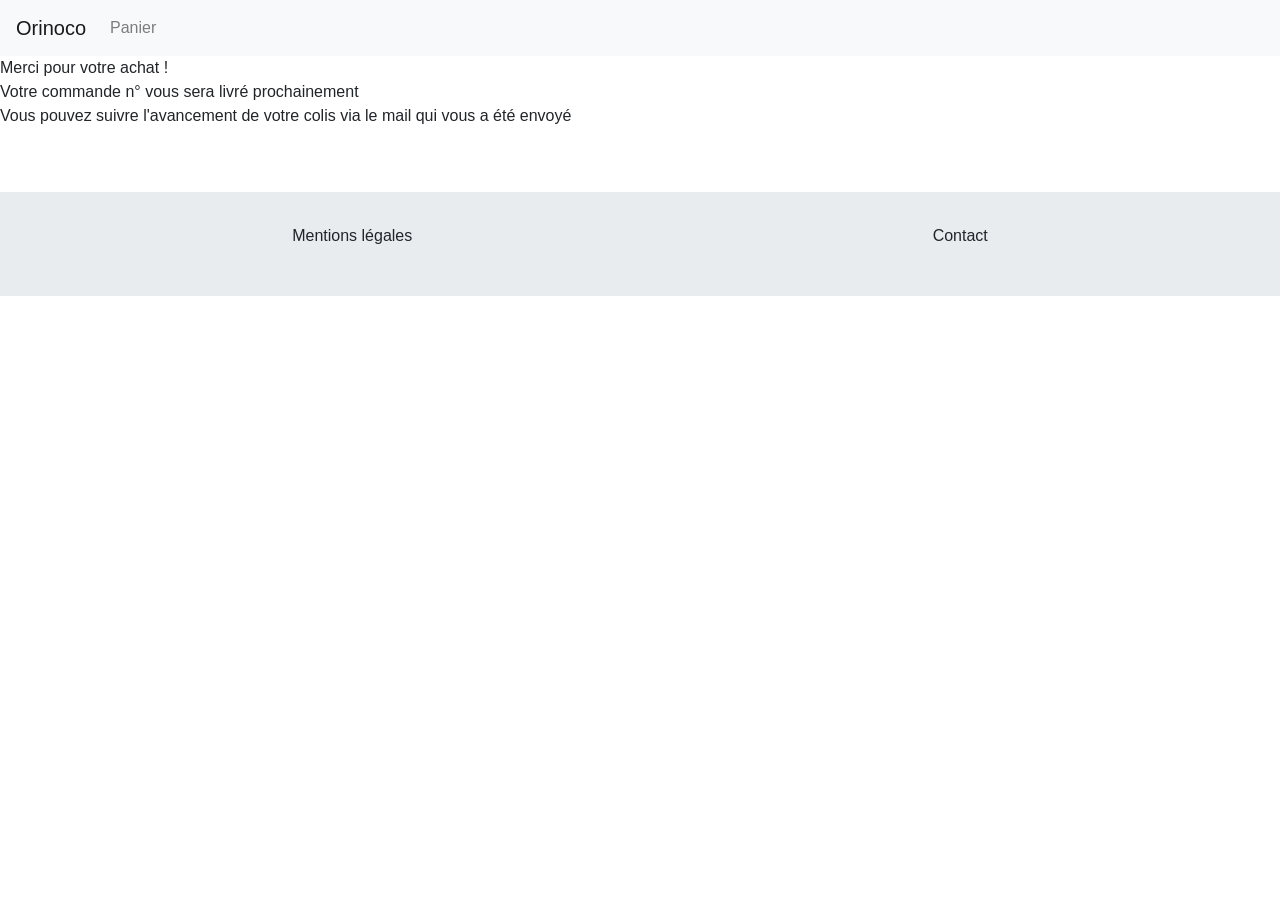
==== commande.html @ 9348720c "finalisation du projet avec l'ajout de la page commande lors de la soumission du formulaire" ====
<!DOCTYPE html>
<html lang="fr">
<head>
    <meta charset="utf-8">
    <meta name="viewport" content="width=device-width, initial-scale=1, shrink-to-fit=no" />
    
    <link rel="stylesheet" type="text/css" href="css/style.css">
    
    <link rel="stylesheet" type="text/css" href="css/layout.css">
    
    <title>Commandes</title>
    
</head>

<body>
    <div class="bg-light">
        <div class="container-fluid">
            <div class="row">
                <nav class="col navbar navbar-expand-lg navbar-light">
                    <a class="navbar-brand" href="index.html">Orinoco</a>
                    <button class="navbar-toggler" type="button" data-toggle="collapse" data-target="#navbarContent" aria-controls="navbarSupportedContent" aria-expanded="false" aria-label="Toggle navigation">
                        <span class="navbar-toggler-icon"></span>
                    </button>
                    <div id="navbarContent" class="collapse navbar-collapse">
                        <ul class="navbar-nav">
                            <li class="nav-item">
                                <a class="nav-link" href="panier.html">Panier</a>
                            </li>
                        </ul>
                    </div>
                </nav>
            </div>
        </div>
    </div>

    <main>
        <p>Merci pour votre achat !<br>Votre commande n°<strong id ="orderNumber"></strong> vous sera livré prochainement<br>Vous pouvez suivre l'avancement de votre colis via le mail qui vous a été envoyé</p>
    </main>
    
    <footer class="footer">
        <p class="text-center">Mentions légales</p>
        <p class="text-center">Contact</p>
    </footer>
    <script src="https://code.jquery.com/jquery-3.4.1.slim.min.js" integrity="sha384-J6qa4849blE2+poT4WnyKhv5vZF5SrPo0iEjwBvKU7imGFAV0wwj1yYfoRSJoZ+n" crossorigin="anonymous"></script>
    <script src="https://cdn.jsdelivr.net/npm/popper.js@1.16.0/dist/umd/popper.min.js" integrity="sha384-Q6E9RHvbIyZFJoft+2mJbHaEWldlvI9IOYy5n3zV9zzTtmI3UksdQRVvoxMfooAo" crossorigin="anonymous"></script>
    <script src="https://stackpath.bootstrapcdn.com/bootstrap/4.4.1/js/bootstrap.min.js" integrity="sha384-wfSDF2E50Y2D1uUdj0O3uMBJnjuUD4Ih7YwaYd1iqfktj0Uod8GCExl3Og8ifwB6" crossorigin="anonymous"></script>
    <script type="text/javascript" src="commande.js"></script>

    
</body>

</html>
---- css/style.css ----
@charset "UTF-8";
/** Bootstrap **/
/*!
 * Bootstrap v4.5.3 (https://getbootstrap.com/)
 * Copyright 2011-2020 The Bootstrap Authors
 * Copyright 2011-2020 Twitter, Inc.
 * Licensed under MIT (https://github.com/twbs/bootstrap/blob/main/LICENSE)
 */
:root {
  --blue: #007bff;
  --indigo: #6610f2;
  --purple: #6f42c1;
  --pink: #e83e8c;
  --red: #dc3545;
  --orange: #fd7e14;
  --yellow: #ffc107;
  --green: #28a745;
  --teal: #20c997;
  --cyan: #17a2b8;
  --white: #fff;
  --gray: #6c757d;
  --gray-dark: #343a40;
  --primary: #007bff;
  --secondary: #6c757d;
  --success: #28a745;
  --info: #17a2b8;
  --warning: #ffc107;
  --danger: #dc3545;
  --light: #f8f9fa;
  --dark: #343a40;
  --breakpoint-xs: 0;
  --breakpoint-sm: 576px;
  --breakpoint-md: 768px;
  --breakpoint-lg: 992px;
  --breakpoint-xl: 1200px;
  --font-family-sans-serif: -apple-system, BlinkMacSystemFont, "Segoe UI", Roboto, "Helvetica Neue", Arial, "Noto Sans", sans-serif, "Apple Color Emoji", "Segoe UI Emoji", "Segoe UI Symbol", "Noto Color Emoji";
  --font-family-monospace: SFMono-Regular, Menlo, Monaco, Consolas, "Liberation Mono", "Courier New", monospace;
}

*,
*::before,
*::after {
  box-sizing: border-box;
}

html {
  font-family: sans-serif;
  line-height: 1.15;
  -webkit-text-size-adjust: 100%;
  -webkit-tap-highlight-color: rgba(0, 0, 0, 0);
}

article, aside, figcaption, figure, footer, header, hgroup, main, nav, section {
  display: block;
}

body {
  margin: 0;
  font-family: -apple-system, BlinkMacSystemFont, "Segoe UI", Roboto, "Helvetica Neue", Arial, "Noto Sans", sans-serif, "Apple Color Emoji", "Segoe UI Emoji", "Segoe UI Symbol", "Noto Color Emoji";
  font-size: 1rem;
  font-weight: 400;
  line-height: 1.5;
  color: #212529;
  text-align: left;
  background-color: #fff;
}

[tabindex="-1"]:focus:not(:focus-visible) {
  outline: 0 !important;
}

hr {
  box-sizing: content-box;
  height: 0;
  overflow: visible;
}

h1, h2, h3, h4, h5, h6 {
  margin-top: 0;
  margin-bottom: 0.5rem;
}

p {
  margin-top: 0;
  margin-bottom: 1rem;
}

abbr[title],
abbr[data-original-title] {
  text-decoration: underline;
  text-decoration: underline dotted;
  cursor: help;
  border-bottom: 0;
  text-decoration-skip-ink: none;
}

address {
  margin-bottom: 1rem;
  font-style: normal;
  line-height: inherit;
}

ol,
ul,
dl {
  margin-top: 0;
  margin-bottom: 1rem;
}

ol ol,
ul ul,
ol ul,
ul ol {
  margin-bottom: 0;
}

dt {
  font-weight: 700;
}

dd {
  margin-bottom: 0.5rem;
  margin-left: 0;
}

blockquote {
  margin: 0 0 1rem;
}

b,
strong {
  font-weight: bolder;
}

small {
  font-size: 80%;
}

sub,
sup {
  position: relative;
  font-size: 75%;
  line-height: 0;
  vertical-align: baseline;
}

sub {
  bottom: -0.25em;
}

sup {
  top: -0.5em;
}

a {
  color: #007bff;
  text-decoration: none;
  background-color: transparent;
}
a:hover {
  color: #0056b3;
  text-decoration: underline;
}

a:not([href]):not([class]) {
  color: inherit;
  text-decoration: none;
}
a:not([href]):not([class]):hover {
  color: inherit;
  text-decoration: none;
}

pre,
code,
kbd,
samp {
  font-family: SFMono-Regular, Menlo, Monaco, Consolas, "Liberation Mono", "Courier New", monospace;
  font-size: 1em;
}

pre {
  margin-top: 0;
  margin-bottom: 1rem;
  overflow: auto;
  -ms-overflow-style: scrollbar;
}

figure {
  margin: 0 0 1rem;
}

img {
  vertical-align: middle;
  border-style: none;
}

svg {
  overflow: hidden;
  vertical-align: middle;
}

table {
  border-collapse: collapse;
}

caption {
  padding-top: 0.75rem;
  padding-bottom: 0.75rem;
  color: #6c757d;
  text-align: left;
  caption-side: bottom;
}

th {
  text-align: inherit;
  text-align: -webkit-match-parent;
}

label {
  display: inline-block;
  margin-bottom: 0.5rem;
}

button {
  border-radius: 0;
}

button:focus {
  outline: 1px dotted;
  outline: 5px auto -webkit-focus-ring-color;
}

input,
button,
select,
optgroup,
textarea {
  margin: 0;
  font-family: inherit;
  font-size: inherit;
  line-height: inherit;
}

button,
input {
  overflow: visible;
}

button,
select {
  text-transform: none;
}

[role=button] {
  cursor: pointer;
}

select {
  word-wrap: normal;
}

button,
[type=button],
[type=reset],
[type=submit] {
  -webkit-appearance: button;
}

button:not(:disabled),
[type=button]:not(:disabled),
[type=reset]:not(:disabled),
[type=submit]:not(:disabled) {
  cursor: pointer;
}

button::-moz-focus-inner,
[type=button]::-moz-focus-inner,
[type=reset]::-moz-focus-inner,
[type=submit]::-moz-focus-inner {
  padding: 0;
  border-style: none;
}

input[type=radio],
input[type=checkbox] {
  box-sizing: border-box;
  padding: 0;
}

textarea {
  overflow: auto;
  resize: vertical;
}

fieldset {
  min-width: 0;
  padding: 0;
  margin: 0;
  border: 0;
}

legend {
  display: block;
  width: 100%;
  max-width: 100%;
  padding: 0;
  margin-bottom: 0.5rem;
  font-size: 1.5rem;
  line-height: inherit;
  color: inherit;
  white-space: normal;
}

progress {
  vertical-align: baseline;
}

[type=number]::-webkit-inner-spin-button,
[type=number]::-webkit-outer-spin-button {
  height: auto;
}

[type=search] {
  outline-offset: -2px;
  -webkit-appearance: none;
}

[type=search]::-webkit-search-decoration {
  -webkit-appearance: none;
}

::-webkit-file-upload-button {
  font: inherit;
  -webkit-appearance: button;
}

output {
  display: inline-block;
}

summary {
  display: list-item;
  cursor: pointer;
}

template {
  display: none;
}

[hidden] {
  display: none !important;
}

h1, h2, h3, h4, h5, h6,
.h1, .h2, .h3, .h4, .h5, .h6 {
  margin-bottom: 0.5rem;
  font-weight: 500;
  line-height: 1.2;
}

h1, .h1 {
  font-size: 2.5rem;
}

h2, .h2 {
  font-size: 2rem;
}

h3, .h3 {
  font-size: 1.75rem;
}

h4, .h4 {
  font-size: 1.5rem;
}

h5, .h5 {
  font-size: 1.25rem;
}

h6, .h6 {
  font-size: 1rem;
}

.lead {
  font-size: 1.25rem;
  font-weight: 300;
}

.display-1 {
  font-size: 6rem;
  font-weight: 300;
  line-height: 1.2;
}

.display-2 {
  font-size: 5.5rem;
  font-weight: 300;
  line-height: 1.2;
}

.display-3 {
  font-size: 4.5rem;
  font-weight: 300;
  line-height: 1.2;
}

.display-4 {
  font-size: 3.5rem;
  font-weight: 300;
  line-height: 1.2;
}

hr {
  margin-top: 1rem;
  margin-bottom: 1rem;
  border: 0;
  border-top: 1px solid rgba(0, 0, 0, 0.1);
}

small,
.small {
  font-size: 80%;
  font-weight: 400;
}

mark,
.mark {
  padding: 0.2em;
  background-color: #fcf8e3;
}

.list-unstyled {
  padding-left: 0;
  list-style: none;
}

.list-inline {
  padding-left: 0;
  list-style: none;
}

.list-inline-item {
  display: inline-block;
}
.list-inline-item:not(:last-child) {
  margin-right: 0.5rem;
}

.initialism {
  font-size: 90%;
  text-transform: uppercase;
}

.blockquote {
  margin-bottom: 1rem;
  font-size: 1.25rem;
}

.blockquote-footer {
  display: block;
  font-size: 80%;
  color: #6c757d;
}
.blockquote-footer::before {
  content: "— ";
}

.img-fluid {
  max-width: 100%;
  height: auto;
}

.img-thumbnail {
  padding: 0.25rem;
  background-color: #fff;
  border: 1px solid #dee2e6;
  border-radius: 0.25rem;
  max-width: 100%;
  height: auto;
}

.figure {
  display: inline-block;
}

.figure-img {
  margin-bottom: 0.5rem;
  line-height: 1;
}

.figure-caption {
  font-size: 90%;
  color: #6c757d;
}

code {
  font-size: 87.5%;
  color: #e83e8c;
  word-wrap: break-word;
}
a > code {
  color: inherit;
}

kbd {
  padding: 0.2rem 0.4rem;
  font-size: 87.5%;
  color: #fff;
  background-color: #212529;
  border-radius: 0.2rem;
}
kbd kbd {
  padding: 0;
  font-size: 100%;
  font-weight: 700;
}

pre {
  display: block;
  font-size: 87.5%;
  color: #212529;
}
pre code {
  font-size: inherit;
  color: inherit;
  word-break: normal;
}

.pre-scrollable {
  max-height: 340px;
  overflow-y: scroll;
}

.container,
.container-fluid,
.container-xl,
.container-lg,
.container-md,
.container-sm {
  width: 100%;
  padding-right: 15px;
  padding-left: 15px;
  margin-right: auto;
  margin-left: auto;
}

@media (min-width: 576px) {
  .container-sm, .container {
    max-width: 540px;
  }
}
@media (min-width: 768px) {
  .container-md, .container-sm, .container {
    max-width: 720px;
  }
}
@media (min-width: 992px) {
  .container-lg, .container-md, .container-sm, .container {
    max-width: 960px;
  }
}
@media (min-width: 1200px) {
  .container-xl, .container-lg, .container-md, .container-sm, .container {
    max-width: 1140px;
  }
}
.row {
  display: flex;
  flex-wrap: wrap;
  margin-right: -15px;
  margin-left: -15px;
}

.no-gutters {
  margin-right: 0;
  margin-left: 0;
}
.no-gutters > .col,
.no-gutters > [class*=col-] {
  padding-right: 0;
  padding-left: 0;
}

.col-xl,
.col-xl-auto, .col-xl-12, .col-xl-11, .col-xl-10, .col-xl-9, .col-xl-8, .col-xl-7, .col-xl-6, .col-xl-5, .col-xl-4, .col-xl-3, .col-xl-2, .col-xl-1, .col-lg,
.col-lg-auto, .col-lg-12, .col-lg-11, .col-lg-10, .col-lg-9, .col-lg-8, .col-lg-7, .col-lg-6, .col-lg-5, .col-lg-4, .col-lg-3, .col-lg-2, .col-lg-1, .col-md,
.col-md-auto, .col-md-12, .col-md-11, .col-md-10, .col-md-9, .col-md-8, .col-md-7, .col-md-6, .col-md-5, .col-md-4, .col-md-3, .col-md-2, .col-md-1, .col-sm,
.col-sm-auto, .col-sm-12, .col-sm-11, .col-sm-10, .col-sm-9, .col-sm-8, .col-sm-7, .col-sm-6, .col-sm-5, .col-sm-4, .col-sm-3, .col-sm-2, .col-sm-1, .col,
.col-auto, .col-12, .col-11, .col-10, .col-9, .col-8, .col-7, .col-6, .col-5, .col-4, .col-3, .col-2, .col-1 {
  position: relative;
  width: 100%;
  padding-right: 15px;
  padding-left: 15px;
}

.col {
  flex-basis: 0;
  flex-grow: 1;
  max-width: 100%;
}

.row-cols-1 > * {
  flex: 0 0 100%;
  max-width: 100%;
}

.row-cols-2 > * {
  flex: 0 0 50%;
  max-width: 50%;
}

.row-cols-3 > * {
  flex: 0 0 33.3333333333%;
  max-width: 33.3333333333%;
}

.row-cols-4 > * {
  flex: 0 0 25%;
  max-width: 25%;
}

.row-cols-5 > * {
  flex: 0 0 20%;
  max-width: 20%;
}

.row-cols-6 > * {
  flex: 0 0 16.6666666667%;
  max-width: 16.6666666667%;
}

.col-auto {
  flex: 0 0 auto;
  width: auto;
  max-width: 100%;
}

.col-1 {
  flex: 0 0 8.3333333333%;
  max-width: 8.3333333333%;
}

.col-2 {
  flex: 0 0 16.6666666667%;
  max-width: 16.6666666667%;
}

.col-3 {
  flex: 0 0 25%;
  max-width: 25%;
}

.col-4 {
  flex: 0 0 33.3333333333%;
  max-width: 33.3333333333%;
}

.col-5 {
  flex: 0 0 41.6666666667%;
  max-width: 41.6666666667%;
}

.col-6 {
  flex: 0 0 50%;
  max-width: 50%;
}

.col-7 {
  flex: 0 0 58.3333333333%;
  max-width: 58.3333333333%;
}

.col-8 {
  flex: 0 0 66.6666666667%;
  max-width: 66.6666666667%;
}

.col-9 {
  flex: 0 0 75%;
  max-width: 75%;
}

.col-10 {
  flex: 0 0 83.3333333333%;
  max-width: 83.3333333333%;
}

.col-11 {
  flex: 0 0 91.6666666667%;
  max-width: 91.6666666667%;
}

.col-12 {
  flex: 0 0 100%;
  max-width: 100%;
}

.order-first {
  order: -1;
}

.order-last {
  order: 13;
}

.order-0 {
  order: 0;
}

.order-1 {
  order: 1;
}

.order-2 {
  order: 2;
}

.order-3 {
  order: 3;
}

.order-4 {
  order: 4;
}

.order-5 {
  order: 5;
}

.order-6 {
  order: 6;
}

.order-7 {
  order: 7;
}

.order-8 {
  order: 8;
}

.order-9 {
  order: 9;
}

.order-10 {
  order: 10;
}

.order-11 {
  order: 11;
}

.order-12 {
  order: 12;
}

.offset-1 {
  margin-left: 8.3333333333%;
}

.offset-2 {
  margin-left: 16.6666666667%;
}

.offset-3 {
  margin-left: 25%;
}

.offset-4 {
  margin-left: 33.3333333333%;
}

.offset-5 {
  margin-left: 41.6666666667%;
}

.offset-6 {
  margin-left: 50%;
}

.offset-7 {
  margin-left: 58.3333333333%;
}

.offset-8 {
  margin-left: 66.6666666667%;
}

.offset-9 {
  margin-left: 75%;
}

.offset-10 {
  margin-left: 83.3333333333%;
}

.offset-11 {
  margin-left: 91.6666666667%;
}

@media (min-width: 576px) {
  .col-sm {
    flex-basis: 0;
    flex-grow: 1;
    max-width: 100%;
  }

  .row-cols-sm-1 > * {
    flex: 0 0 100%;
    max-width: 100%;
  }

  .row-cols-sm-2 > * {
    flex: 0 0 50%;
    max-width: 50%;
  }

  .row-cols-sm-3 > * {
    flex: 0 0 33.3333333333%;
    max-width: 33.3333333333%;
  }

  .row-cols-sm-4 > * {
    flex: 0 0 25%;
    max-width: 25%;
  }

  .row-cols-sm-5 > * {
    flex: 0 0 20%;
    max-width: 20%;
  }

  .row-cols-sm-6 > * {
    flex: 0 0 16.6666666667%;
    max-width: 16.6666666667%;
  }

  .col-sm-auto {
    flex: 0 0 auto;
    width: auto;
    max-width: 100%;
  }

  .col-sm-1 {
    flex: 0 0 8.3333333333%;
    max-width: 8.3333333333%;
  }

  .col-sm-2 {
    flex: 0 0 16.6666666667%;
    max-width: 16.6666666667%;
  }

  .col-sm-3 {
    flex: 0 0 25%;
    max-width: 25%;
  }

  .col-sm-4 {
    flex: 0 0 33.3333333333%;
    max-width: 33.3333333333%;
  }

  .col-sm-5 {
    flex: 0 0 41.6666666667%;
    max-width: 41.6666666667%;
  }

  .col-sm-6 {
    flex: 0 0 50%;
    max-width: 50%;
  }

  .col-sm-7 {
    flex: 0 0 58.3333333333%;
    max-width: 58.3333333333%;
  }

  .col-sm-8 {
    flex: 0 0 66.6666666667%;
    max-width: 66.6666666667%;
  }

  .col-sm-9 {
    flex: 0 0 75%;
    max-width: 75%;
  }

  .col-sm-10 {
    flex: 0 0 83.3333333333%;
    max-width: 83.3333333333%;
  }

  .col-sm-11 {
    flex: 0 0 91.6666666667%;
    max-width: 91.6666666667%;
  }

  .col-sm-12 {
    flex: 0 0 100%;
    max-width: 100%;
  }

  .order-sm-first {
    order: -1;
  }

  .order-sm-last {
    order: 13;
  }

  .order-sm-0 {
    order: 0;
  }

  .order-sm-1 {
    order: 1;
  }

  .order-sm-2 {
    order: 2;
  }

  .order-sm-3 {
    order: 3;
  }

  .order-sm-4 {
    order: 4;
  }

  .order-sm-5 {
    order: 5;
  }

  .order-sm-6 {
    order: 6;
  }

  .order-sm-7 {
    order: 7;
  }

  .order-sm-8 {
    order: 8;
  }

  .order-sm-9 {
    order: 9;
  }

  .order-sm-10 {
    order: 10;
  }

  .order-sm-11 {
    order: 11;
  }

  .order-sm-12 {
    order: 12;
  }

  .offset-sm-0 {
    margin-left: 0;
  }

  .offset-sm-1 {
    margin-left: 8.3333333333%;
  }

  .offset-sm-2 {
    margin-left: 16.6666666667%;
  }

  .offset-sm-3 {
    margin-left: 25%;
  }

  .offset-sm-4 {
    margin-left: 33.3333333333%;
  }

  .offset-sm-5 {
    margin-left: 41.6666666667%;
  }

  .offset-sm-6 {
    margin-left: 50%;
  }

  .offset-sm-7 {
    margin-left: 58.3333333333%;
  }

  .offset-sm-8 {
    margin-left: 66.6666666667%;
  }

  .offset-sm-9 {
    margin-left: 75%;
  }

  .offset-sm-10 {
    margin-left: 83.3333333333%;
  }

  .offset-sm-11 {
    margin-left: 91.6666666667%;
  }
}
@media (min-width: 768px) {
  .col-md {
    flex-basis: 0;
    flex-grow: 1;
    max-width: 100%;
  }

  .row-cols-md-1 > * {
    flex: 0 0 100%;
    max-width: 100%;
  }

  .row-cols-md-2 > * {
    flex: 0 0 50%;
    max-width: 50%;
  }

  .row-cols-md-3 > * {
    flex: 0 0 33.3333333333%;
    max-width: 33.3333333333%;
  }

  .row-cols-md-4 > * {
    flex: 0 0 25%;
    max-width: 25%;
  }

  .row-cols-md-5 > * {
    flex: 0 0 20%;
    max-width: 20%;
  }

  .row-cols-md-6 > * {
    flex: 0 0 16.6666666667%;
    max-width: 16.6666666667%;
  }

  .col-md-auto {
    flex: 0 0 auto;
    width: auto;
    max-width: 100%;
  }

  .col-md-1 {
    flex: 0 0 8.3333333333%;
    max-width: 8.3333333333%;
  }

  .col-md-2 {
    flex: 0 0 16.6666666667%;
    max-width: 16.6666666667%;
  }

  .col-md-3 {
    flex: 0 0 25%;
    max-width: 25%;
  }

  .col-md-4 {
    flex: 0 0 33.3333333333%;
    max-width: 33.3333333333%;
  }

  .col-md-5 {
    flex: 0 0 41.6666666667%;
    max-width: 41.6666666667%;
  }

  .col-md-6 {
    flex: 0 0 50%;
    max-width: 50%;
  }

  .col-md-7 {
    flex: 0 0 58.3333333333%;
    max-width: 58.3333333333%;
  }

  .col-md-8 {
    flex: 0 0 66.6666666667%;
    max-width: 66.6666666667%;
  }

  .col-md-9 {
    flex: 0 0 75%;
    max-width: 75%;
  }

  .col-md-10 {
    flex: 0 0 83.3333333333%;
    max-width: 83.3333333333%;
  }

  .col-md-11 {
    flex: 0 0 91.6666666667%;
    max-width: 91.6666666667%;
  }

  .col-md-12 {
    flex: 0 0 100%;
    max-width: 100%;
  }

  .order-md-first {
    order: -1;
  }

  .order-md-last {
    order: 13;
  }

  .order-md-0 {
    order: 0;
  }

  .order-md-1 {
    order: 1;
  }

  .order-md-2 {
    order: 2;
  }

  .order-md-3 {
    order: 3;
  }

  .order-md-4 {
    order: 4;
  }

  .order-md-5 {
    order: 5;
  }

  .order-md-6 {
    order: 6;
  }

  .order-md-7 {
    order: 7;
  }

  .order-md-8 {
    order: 8;
  }

  .order-md-9 {
    order: 9;
  }

  .order-md-10 {
    order: 10;
  }

  .order-md-11 {
    order: 11;
  }

  .order-md-12 {
    order: 12;
  }

  .offset-md-0 {
    margin-left: 0;
  }

  .offset-md-1 {
    margin-left: 8.3333333333%;
  }

  .offset-md-2 {
    margin-left: 16.6666666667%;
  }

  .offset-md-3 {
    margin-left: 25%;
  }

  .offset-md-4 {
    margin-left: 33.3333333333%;
  }

  .offset-md-5 {
    margin-left: 41.6666666667%;
  }

  .offset-md-6 {
    margin-left: 50%;
  }

  .offset-md-7 {
    margin-left: 58.3333333333%;
  }

  .offset-md-8 {
    margin-left: 66.6666666667%;
  }

  .offset-md-9 {
    margin-left: 75%;
  }

  .offset-md-10 {
    margin-left: 83.3333333333%;
  }

  .offset-md-11 {
    margin-left: 91.6666666667%;
  }
}
@media (min-width: 992px) {
  .col-lg {
    flex-basis: 0;
    flex-grow: 1;
    max-width: 100%;
  }

  .row-cols-lg-1 > * {
    flex: 0 0 100%;
    max-width: 100%;
  }

  .row-cols-lg-2 > * {
    flex: 0 0 50%;
    max-width: 50%;
  }

  .row-cols-lg-3 > * {
    flex: 0 0 33.3333333333%;
    max-width: 33.3333333333%;
  }

  .row-cols-lg-4 > * {
    flex: 0 0 25%;
    max-width: 25%;
  }

  .row-cols-lg-5 > * {
    flex: 0 0 20%;
    max-width: 20%;
  }

  .row-cols-lg-6 > * {
    flex: 0 0 16.6666666667%;
    max-width: 16.6666666667%;
  }

  .col-lg-auto {
    flex: 0 0 auto;
    width: auto;
    max-width: 100%;
  }

  .col-lg-1 {
    flex: 0 0 8.3333333333%;
    max-width: 8.3333333333%;
  }

  .col-lg-2 {
    flex: 0 0 16.6666666667%;
    max-width: 16.6666666667%;
  }

  .col-lg-3 {
    flex: 0 0 25%;
    max-width: 25%;
  }

  .col-lg-4 {
    flex: 0 0 33.3333333333%;
    max-width: 33.3333333333%;
  }

  .col-lg-5 {
    flex: 0 0 41.6666666667%;
    max-width: 41.6666666667%;
  }

  .col-lg-6 {
    flex: 0 0 50%;
    max-width: 50%;
  }

  .col-lg-7 {
    flex: 0 0 58.3333333333%;
    max-width: 58.3333333333%;
  }

  .col-lg-8 {
    flex: 0 0 66.6666666667%;
    max-width: 66.6666666667%;
  }

  .col-lg-9 {
    flex: 0 0 75%;
    max-width: 75%;
  }

  .col-lg-10 {
    flex: 0 0 83.3333333333%;
    max-width: 83.3333333333%;
  }

  .col-lg-11 {
    flex: 0 0 91.6666666667%;
    max-width: 91.6666666667%;
  }

  .col-lg-12 {
    flex: 0 0 100%;
    max-width: 100%;
  }

  .order-lg-first {
    order: -1;
  }

  .order-lg-last {
    order: 13;
  }

  .order-lg-0 {
    order: 0;
  }

  .order-lg-1 {
    order: 1;
  }

  .order-lg-2 {
    order: 2;
  }

  .order-lg-3 {
    order: 3;
  }

  .order-lg-4 {
    order: 4;
  }

  .order-lg-5 {
    order: 5;
  }

  .order-lg-6 {
    order: 6;
  }

  .order-lg-7 {
    order: 7;
  }

  .order-lg-8 {
    order: 8;
  }

  .order-lg-9 {
    order: 9;
  }

  .order-lg-10 {
    order: 10;
  }

  .order-lg-11 {
    order: 11;
  }

  .order-lg-12 {
    order: 12;
  }

  .offset-lg-0 {
    margin-left: 0;
  }

  .offset-lg-1 {
    margin-left: 8.3333333333%;
  }

  .offset-lg-2 {
    margin-left: 16.6666666667%;
  }

  .offset-lg-3 {
    margin-left: 25%;
  }

  .offset-lg-4 {
    margin-left: 33.3333333333%;
  }

  .offset-lg-5 {
    margin-left: 41.6666666667%;
  }

  .offset-lg-6 {
    margin-left: 50%;
  }

  .offset-lg-7 {
    margin-left: 58.3333333333%;
  }

  .offset-lg-8 {
    margin-left: 66.6666666667%;
  }

  .offset-lg-9 {
    margin-left: 75%;
  }

  .offset-lg-10 {
    margin-left: 83.3333333333%;
  }

  .offset-lg-11 {
    margin-left: 91.6666666667%;
  }
}
@media (min-width: 1200px) {
  .col-xl {
    flex-basis: 0;
    flex-grow: 1;
    max-width: 100%;
  }

  .row-cols-xl-1 > * {
    flex: 0 0 100%;
    max-width: 100%;
  }

  .row-cols-xl-2 > * {
    flex: 0 0 50%;
    max-width: 50%;
  }

  .row-cols-xl-3 > * {
    flex: 0 0 33.3333333333%;
    max-width: 33.3333333333%;
  }

  .row-cols-xl-4 > * {
    flex: 0 0 25%;
    max-width: 25%;
  }

  .row-cols-xl-5 > * {
    flex: 0 0 20%;
    max-width: 20%;
  }

  .row-cols-xl-6 > * {
    flex: 0 0 16.6666666667%;
    max-width: 16.6666666667%;
  }

  .col-xl-auto {
    flex: 0 0 auto;
    width: auto;
    max-width: 100%;
  }

  .col-xl-1 {
    flex: 0 0 8.3333333333%;
    max-width: 8.3333333333%;
  }

  .col-xl-2 {
    flex: 0 0 16.6666666667%;
    max-width: 16.6666666667%;
  }

  .col-xl-3 {
    flex: 0 0 25%;
    max-width: 25%;
  }

  .col-xl-4 {
    flex: 0 0 33.3333333333%;
    max-width: 33.3333333333%;
  }

  .col-xl-5 {
    flex: 0 0 41.6666666667%;
    max-width: 41.6666666667%;
  }

  .col-xl-6 {
    flex: 0 0 50%;
    max-width: 50%;
  }

  .col-xl-7 {
    flex: 0 0 58.3333333333%;
    max-width: 58.3333333333%;
  }

  .col-xl-8 {
    flex: 0 0 66.6666666667%;
    max-width: 66.6666666667%;
  }

  .col-xl-9 {
    flex: 0 0 75%;
    max-width: 75%;
  }

  .col-xl-10 {
    flex: 0 0 83.3333333333%;
    max-width: 83.3333333333%;
  }

  .col-xl-11 {
    flex: 0 0 91.6666666667%;
    max-width: 91.6666666667%;
  }

  .col-xl-12 {
    flex: 0 0 100%;
    max-width: 100%;
  }

  .order-xl-first {
    order: -1;
  }

  .order-xl-last {
    order: 13;
  }

  .order-xl-0 {
    order: 0;
  }

  .order-xl-1 {
    order: 1;
  }

  .order-xl-2 {
    order: 2;
  }

  .order-xl-3 {
    order: 3;
  }

  .order-xl-4 {
    order: 4;
  }

  .order-xl-5 {
    order: 5;
  }

  .order-xl-6 {
    order: 6;
  }

  .order-xl-7 {
    order: 7;
  }

  .order-xl-8 {
    order: 8;
  }

  .order-xl-9 {
    order: 9;
  }

  .order-xl-10 {
    order: 10;
  }

  .order-xl-11 {
    order: 11;
  }

  .order-xl-12 {
    order: 12;
  }

  .offset-xl-0 {
    margin-left: 0;
  }

  .offset-xl-1 {
    margin-left: 8.3333333333%;
  }

  .offset-xl-2 {
    margin-left: 16.6666666667%;
  }

  .offset-xl-3 {
    margin-left: 25%;
  }

  .offset-xl-4 {
    margin-left: 33.3333333333%;
  }

  .offset-xl-5 {
    margin-left: 41.6666666667%;
  }

  .offset-xl-6 {
    margin-left: 50%;
  }

  .offset-xl-7 {
    margin-left: 58.3333333333%;
  }

  .offset-xl-8 {
    margin-left: 66.6666666667%;
  }

  .offset-xl-9 {
    margin-left: 75%;
  }

  .offset-xl-10 {
    margin-left: 83.3333333333%;
  }

  .offset-xl-11 {
    margin-left: 91.6666666667%;
  }
}
.table {
  width: 100%;
  margin-bottom: 1rem;
  color: #212529;
}
.table th,
.table td {
  padding: 0.75rem;
  vertical-align: top;
  border-top: 1px solid #dee2e6;
}
.table thead th {
  vertical-align: bottom;
  border-bottom: 2px solid #dee2e6;
}
.table tbody + tbody {
  border-top: 2px solid #dee2e6;
}

.table-sm th,
.table-sm td {
  padding: 0.3rem;
}

.table-bordered {
  border: 1px solid #dee2e6;
}
.table-bordered th,
.table-bordered td {
  border: 1px solid #dee2e6;
}
.table-bordered thead th,
.table-bordered thead td {
  border-bottom-width: 2px;
}

.table-borderless th,
.table-borderless td,
.table-borderless thead th,
.table-borderless tbody + tbody {
  border: 0;
}

.table-striped tbody tr:nth-of-type(odd) {
  background-color: rgba(0, 0, 0, 0.05);
}

.table-hover tbody tr:hover {
  color: #212529;
  background-color: rgba(0, 0, 0, 0.075);
}

.table-primary,
.table-primary > th,
.table-primary > td {
  background-color: #b8daff;
}
.table-primary th,
.table-primary td,
.table-primary thead th,
.table-primary tbody + tbody {
  border-color: #7abaff;
}

.table-hover .table-primary:hover {
  background-color: #9fcdff;
}
.table-hover .table-primary:hover > td,
.table-hover .table-primary:hover > th {
  background-color: #9fcdff;
}

.table-secondary,
.table-secondary > th,
.table-secondary > td {
  background-color: #d6d8db;
}
.table-secondary th,
.table-secondary td,
.table-secondary thead th,
.table-secondary tbody + tbody {
  border-color: #b3b7bb;
}

.table-hover .table-secondary:hover {
  background-color: #c8cbcf;
}
.table-hover .table-secondary:hover > td,
.table-hover .table-secondary:hover > th {
  background-color: #c8cbcf;
}

.table-success,
.table-success > th,
.table-success > td {
  background-color: #c3e6cb;
}
.table-success th,
.table-success td,
.table-success thead th,
.table-success tbody + tbody {
  border-color: #8fd19e;
}

.table-hover .table-success:hover {
  background-color: #b1dfbb;
}
.table-hover .table-success:hover > td,
.table-hover .table-success:hover > th {
  background-color: #b1dfbb;
}

.table-info,
.table-info > th,
.table-info > td {
  background-color: #bee5eb;
}
.table-info th,
.table-info td,
.table-info thead th,
.table-info tbody + tbody {
  border-color: #86cfda;
}

.table-hover .table-info:hover {
  background-color: #abdde5;
}
.table-hover .table-info:hover > td,
.table-hover .table-info:hover > th {
  background-color: #abdde5;
}

.table-warning,
.table-warning > th,
.table-warning > td {
  background-color: #ffeeba;
}
.table-warning th,
.table-warning td,
.table-warning thead th,
.table-warning tbody + tbody {
  border-color: #ffdf7e;
}

.table-hover .table-warning:hover {
  background-color: #ffe8a1;
}
.table-hover .table-warning:hover > td,
.table-hover .table-warning:hover > th {
  background-color: #ffe8a1;
}

.table-danger,
.table-danger > th,
.table-danger > td {
  background-color: #f5c6cb;
}
.table-danger th,
.table-danger td,
.table-danger thead th,
.table-danger tbody + tbody {
  border-color: #ed969e;
}

.table-hover .table-danger:hover {
  background-color: #f1b0b7;
}
.table-hover .table-danger:hover > td,
.table-hover .table-danger:hover > th {
  background-color: #f1b0b7;
}

.table-light,
.table-light > th,
.table-light > td {
  background-color: #fdfdfe;
}
.table-light th,
.table-light td,
.table-light thead th,
.table-light tbody + tbody {
  border-color: #fbfcfc;
}

.table-hover .table-light:hover {
  background-color: #ececf6;
}
.table-hover .table-light:hover > td,
.table-hover .table-light:hover > th {
  background-color: #ececf6;
}

.table-dark,
.table-dark > th,
.table-dark > td {
  background-color: #c6c8ca;
}
.table-dark th,
.table-dark td,
.table-dark thead th,
.table-dark tbody + tbody {
  border-color: #95999c;
}

.table-hover .table-dark:hover {
  background-color: #b9bbbe;
}
.table-hover .table-dark:hover > td,
.table-hover .table-dark:hover > th {
  background-color: #b9bbbe;
}

.table-active,
.table-active > th,
.table-active > td {
  background-color: rgba(0, 0, 0, 0.075);
}

.table-hover .table-active:hover {
  background-color: rgba(0, 0, 0, 0.075);
}
.table-hover .table-active:hover > td,
.table-hover .table-active:hover > th {
  background-color: rgba(0, 0, 0, 0.075);
}

.table .thead-dark th {
  color: #fff;
  background-color: #343a40;
  border-color: #454d55;
}
.table .thead-light th {
  color: #495057;
  background-color: #e9ecef;
  border-color: #dee2e6;
}

.table-dark {
  color: #fff;
  background-color: #343a40;
}
.table-dark th,
.table-dark td,
.table-dark thead th {
  border-color: #454d55;
}
.table-dark.table-bordered {
  border: 0;
}
.table-dark.table-striped tbody tr:nth-of-type(odd) {
  background-color: rgba(255, 255, 255, 0.05);
}
.table-dark.table-hover tbody tr:hover {
  color: #fff;
  background-color: rgba(255, 255, 255, 0.075);
}

@media (max-width: 575.98px) {
  .table-responsive-sm {
    display: block;
    width: 100%;
    overflow-x: auto;
    -webkit-overflow-scrolling: touch;
  }
  .table-responsive-sm > .table-bordered {
    border: 0;
  }
}
@media (max-width: 767.98px) {
  .table-responsive-md {
    display: block;
    width: 100%;
    overflow-x: auto;
    -webkit-overflow-scrolling: touch;
  }
  .table-responsive-md > .table-bordered {
    border: 0;
  }
}
@media (max-width: 991.98px) {
  .table-responsive-lg {
    display: block;
    width: 100%;
    overflow-x: auto;
    -webkit-overflow-scrolling: touch;
  }
  .table-responsive-lg > .table-bordered {
    border: 0;
  }
}
@media (max-width: 1199.98px) {
  .table-responsive-xl {
    display: block;
    width: 100%;
    overflow-x: auto;
    -webkit-overflow-scrolling: touch;
  }
  .table-responsive-xl > .table-bordered {
    border: 0;
  }
}
.table-responsive {
  display: block;
  width: 100%;
  overflow-x: auto;
  -webkit-overflow-scrolling: touch;
}
.table-responsive > .table-bordered {
  border: 0;
}

.form-control {
  display: block;
  width: 100%;
  height: calc(1.5em + 0.75rem + 2px);
  padding: 0.375rem 0.75rem;
  font-size: 1rem;
  font-weight: 400;
  line-height: 1.5;
  color: #495057;
  background-color: #fff;
  background-clip: padding-box;
  border: 1px solid #ced4da;
  border-radius: 0.25rem;
  transition: border-color 0.15s ease-in-out, box-shadow 0.15s ease-in-out;
}
@media (prefers-reduced-motion: reduce) {
  .form-control {
    transition: none;
  }
}
.form-control::-ms-expand {
  background-color: transparent;
  border: 0;
}
.form-control:-moz-focusring {
  color: transparent;
  text-shadow: 0 0 0 #495057;
}
.form-control:focus {
  color: #495057;
  background-color: #fff;
  border-color: #80bdff;
  outline: 0;
  box-shadow: 0 0 0 0.2rem rgba(0, 123, 255, 0.25);
}
.form-control::placeholder {
  color: #6c757d;
  opacity: 1;
}
.form-control:disabled, .form-control[readonly] {
  background-color: #e9ecef;
  opacity: 1;
}

input[type=date].form-control,
input[type=time].form-control,
input[type=datetime-local].form-control,
input[type=month].form-control {
  appearance: none;
}

select.form-control:focus::-ms-value {
  color: #495057;
  background-color: #fff;
}

.form-control-file,
.form-control-range {
  display: block;
  width: 100%;
}

.col-form-label {
  padding-top: calc(0.375rem + 1px);
  padding-bottom: calc(0.375rem + 1px);
  margin-bottom: 0;
  font-size: inherit;
  line-height: 1.5;
}

.col-form-label-lg {
  padding-top: calc(0.5rem + 1px);
  padding-bottom: calc(0.5rem + 1px);
  font-size: 1.25rem;
  line-height: 1.5;
}

.col-form-label-sm {
  padding-top: calc(0.25rem + 1px);
  padding-bottom: calc(0.25rem + 1px);
  font-size: 0.875rem;
  line-height: 1.5;
}

.form-control-plaintext {
  display: block;
  width: 100%;
  padding: 0.375rem 0;
  margin-bottom: 0;
  font-size: 1rem;
  line-height: 1.5;
  color: #212529;
  background-color: transparent;
  border: solid transparent;
  border-width: 1px 0;
}
.form-control-plaintext.form-control-sm, .form-control-plaintext.form-control-lg {
  padding-right: 0;
  padding-left: 0;
}

.form-control-sm {
  height: calc(1.5em + 0.5rem + 2px);
  padding: 0.25rem 0.5rem;
  font-size: 0.875rem;
  line-height: 1.5;
  border-radius: 0.2rem;
}

.form-control-lg {
  height: calc(1.5em + 1rem + 2px);
  padding: 0.5rem 1rem;
  font-size: 1.25rem;
  line-height: 1.5;
  border-radius: 0.3rem;
}

select.form-control[size], select.form-control[multiple] {
  height: auto;
}

textarea.form-control {
  height: auto;
}

.form-group {
  margin-bottom: 1rem;
}

.form-text {
  display: block;
  margin-top: 0.25rem;
}

.form-row {
  display: flex;
  flex-wrap: wrap;
  margin-right: -5px;
  margin-left: -5px;
}
.form-row > .col,
.form-row > [class*=col-] {
  padding-right: 5px;
  padding-left: 5px;
}

.form-check {
  position: relative;
  display: block;
  padding-left: 1.25rem;
}

.form-check-input {
  position: absolute;
  margin-top: 0.3rem;
  margin-left: -1.25rem;
}
.form-check-input[disabled] ~ .form-check-label, .form-check-input:disabled ~ .form-check-label {
  color: #6c757d;
}

.form-check-label {
  margin-bottom: 0;
}

.form-check-inline {
  display: inline-flex;
  align-items: center;
  padding-left: 0;
  margin-right: 0.75rem;
}
.form-check-inline .form-check-input {
  position: static;
  margin-top: 0;
  margin-right: 0.3125rem;
  margin-left: 0;
}

.valid-feedback {
  display: none;
  width: 100%;
  margin-top: 0.25rem;
  font-size: 80%;
  color: #28a745;
}

.valid-tooltip {
  position: absolute;
  top: 100%;
  left: 0;
  z-index: 5;
  display: none;
  max-width: 100%;
  padding: 0.25rem 0.5rem;
  margin-top: 0.1rem;
  font-size: 0.875rem;
  line-height: 1.5;
  color: #fff;
  background-color: rgba(40, 167, 69, 0.9);
  border-radius: 0.25rem;
}

.was-validated :valid ~ .valid-feedback,
.was-validated :valid ~ .valid-tooltip,
.is-valid ~ .valid-feedback,
.is-valid ~ .valid-tooltip {
  display: block;
}

.was-validated .form-control:valid, .form-control.is-valid {
  border-color: #28a745;
  padding-right: calc(1.5em + 0.75rem);
  background-image: url("data:image/svg+xml,%3csvg xmlns='http://www.w3.org/2000/svg' width='8' height='8' viewBox='0 0 8 8'%3e%3cpath fill='%2328a745' d='M2.3 6.73L.6 4.53c-.4-1.04.46-1.4 1.1-.8l1.1 1.4 3.4-3.8c.6-.63 1.6-.27 1.2.7l-4 4.6c-.43.5-.8.4-1.1.1z'/%3e%3c/svg%3e");
  background-repeat: no-repeat;
  background-position: right calc(0.375em + 0.1875rem) center;
  background-size: calc(0.75em + 0.375rem) calc(0.75em + 0.375rem);
}
.was-validated .form-control:valid:focus, .form-control.is-valid:focus {
  border-color: #28a745;
  box-shadow: 0 0 0 0.2rem rgba(40, 167, 69, 0.25);
}

.was-validated textarea.form-control:valid, textarea.form-control.is-valid {
  padding-right: calc(1.5em + 0.75rem);
  background-position: top calc(0.375em + 0.1875rem) right calc(0.375em + 0.1875rem);
}

.was-validated .custom-select:valid, .custom-select.is-valid {
  border-color: #28a745;
  padding-right: calc(0.75em + 2.3125rem);
  background: url("data:image/svg+xml,%3csvg xmlns='http://www.w3.org/2000/svg' width='4' height='5' viewBox='0 0 4 5'%3e%3cpath fill='%23343a40' d='M2 0L0 2h4zm0 5L0 3h4z'/%3e%3c/svg%3e") no-repeat right 0.75rem center/8px 10px, url("data:image/svg+xml,%3csvg xmlns='http://www.w3.org/2000/svg' width='8' height='8' viewBox='0 0 8 8'%3e%3cpath fill='%2328a745' d='M2.3 6.73L.6 4.53c-.4-1.04.46-1.4 1.1-.8l1.1 1.4 3.4-3.8c.6-.63 1.6-.27 1.2.7l-4 4.6c-.43.5-.8.4-1.1.1z'/%3e%3c/svg%3e") #fff no-repeat center right 1.75rem/calc(0.75em + 0.375rem) calc(0.75em + 0.375rem);
}
.was-validated .custom-select:valid:focus, .custom-select.is-valid:focus {
  border-color: #28a745;
  box-shadow: 0 0 0 0.2rem rgba(40, 167, 69, 0.25);
}

.was-validated .form-check-input:valid ~ .form-check-label, .form-check-input.is-valid ~ .form-check-label {
  color: #28a745;
}
.was-validated .form-check-input:valid ~ .valid-feedback,
.was-validated .form-check-input:valid ~ .valid-tooltip, .form-check-input.is-valid ~ .valid-feedback,
.form-check-input.is-valid ~ .valid-tooltip {
  display: block;
}

.was-validated .custom-control-input:valid ~ .custom-control-label, .custom-control-input.is-valid ~ .custom-control-label {
  color: #28a745;
}
.was-validated .custom-control-input:valid ~ .custom-control-label::before, .custom-control-input.is-valid ~ .custom-control-label::before {
  border-color: #28a745;
}
.was-validated .custom-control-input:valid:checked ~ .custom-control-label::before, .custom-control-input.is-valid:checked ~ .custom-control-label::before {
  border-color: #34ce57;
  background-color: #34ce57;
}
.was-validated .custom-control-input:valid:focus ~ .custom-control-label::before, .custom-control-input.is-valid:focus ~ .custom-control-label::before {
  box-shadow: 0 0 0 0.2rem rgba(40, 167, 69, 0.25);
}
.was-validated .custom-control-input:valid:focus:not(:checked) ~ .custom-control-label::before, .custom-control-input.is-valid:focus:not(:checked) ~ .custom-control-label::before {
  border-color: #28a745;
}

.was-validated .custom-file-input:valid ~ .custom-file-label, .custom-file-input.is-valid ~ .custom-file-label {
  border-color: #28a745;
}
.was-validated .custom-file-input:valid:focus ~ .custom-file-label, .custom-file-input.is-valid:focus ~ .custom-file-label {
  border-color: #28a745;
  box-shadow: 0 0 0 0.2rem rgba(40, 167, 69, 0.25);
}

.invalid-feedback {
  display: none;
  width: 100%;
  margin-top: 0.25rem;
  font-size: 80%;
  color: #dc3545;
}

.invalid-tooltip {
  position: absolute;
  top: 100%;
  left: 0;
  z-index: 5;
  display: none;
  max-width: 100%;
  padding: 0.25rem 0.5rem;
  margin-top: 0.1rem;
  font-size: 0.875rem;
  line-height: 1.5;
  color: #fff;
  background-color: rgba(220, 53, 69, 0.9);
  border-radius: 0.25rem;
}

.was-validated :invalid ~ .invalid-feedback,
.was-validated :invalid ~ .invalid-tooltip,
.is-invalid ~ .invalid-feedback,
.is-invalid ~ .invalid-tooltip {
  display: block;
}

.was-validated .form-control:invalid, .form-control.is-invalid {
  border-color: #dc3545;
  padding-right: calc(1.5em + 0.75rem);
  background-image: url("data:image/svg+xml,%3csvg xmlns='http://www.w3.org/2000/svg' width='12' height='12' fill='none' stroke='%23dc3545' viewBox='0 0 12 12'%3e%3ccircle cx='6' cy='6' r='4.5'/%3e%3cpath stroke-linejoin='round' d='M5.8 3.6h.4L6 6.5z'/%3e%3ccircle cx='6' cy='8.2' r='.6' fill='%23dc3545' stroke='none'/%3e%3c/svg%3e");
  background-repeat: no-repeat;
  background-position: right calc(0.375em + 0.1875rem) center;
  background-size: calc(0.75em + 0.375rem) calc(0.75em + 0.375rem);
}
.was-validated .form-control:invalid:focus, .form-control.is-invalid:focus {
  border-color: #dc3545;
  box-shadow: 0 0 0 0.2rem rgba(220, 53, 69, 0.25);
}

.was-validated textarea.form-control:invalid, textarea.form-control.is-invalid {
  padding-right: calc(1.5em + 0.75rem);
  background-position: top calc(0.375em + 0.1875rem) right calc(0.375em + 0.1875rem);
}

.was-validated .custom-select:invalid, .custom-select.is-invalid {
  border-color: #dc3545;
  padding-right: calc(0.75em + 2.3125rem);
  background: url("data:image/svg+xml,%3csvg xmlns='http://www.w3.org/2000/svg' width='4' height='5' viewBox='0 0 4 5'%3e%3cpath fill='%23343a40' d='M2 0L0 2h4zm0 5L0 3h4z'/%3e%3c/svg%3e") no-repeat right 0.75rem center/8px 10px, url("data:image/svg+xml,%3csvg xmlns='http://www.w3.org/2000/svg' width='12' height='12' fill='none' stroke='%23dc3545' viewBox='0 0 12 12'%3e%3ccircle cx='6' cy='6' r='4.5'/%3e%3cpath stroke-linejoin='round' d='M5.8 3.6h.4L6 6.5z'/%3e%3ccircle cx='6' cy='8.2' r='.6' fill='%23dc3545' stroke='none'/%3e%3c/svg%3e") #fff no-repeat center right 1.75rem/calc(0.75em + 0.375rem) calc(0.75em + 0.375rem);
}
.was-validated .custom-select:invalid:focus, .custom-select.is-invalid:focus {
  border-color: #dc3545;
  box-shadow: 0 0 0 0.2rem rgba(220, 53, 69, 0.25);
}

.was-validated .form-check-input:invalid ~ .form-check-label, .form-check-input.is-invalid ~ .form-check-label {
  color: #dc3545;
}
.was-validated .form-check-input:invalid ~ .invalid-feedback,
.was-validated .form-check-input:invalid ~ .invalid-tooltip, .form-check-input.is-invalid ~ .invalid-feedback,
.form-check-input.is-invalid ~ .invalid-tooltip {
  display: block;
}

.was-validated .custom-control-input:invalid ~ .custom-control-label, .custom-control-input.is-invalid ~ .custom-control-label {
  color: #dc3545;
}
.was-validated .custom-control-input:invalid ~ .custom-control-label::before, .custom-control-input.is-invalid ~ .custom-control-label::before {
  border-color: #dc3545;
}
.was-validated .custom-control-input:invalid:checked ~ .custom-control-label::before, .custom-control-input.is-invalid:checked ~ .custom-control-label::before {
  border-color: #e4606d;
  background-color: #e4606d;
}
.was-validated .custom-control-input:invalid:focus ~ .custom-control-label::before, .custom-control-input.is-invalid:focus ~ .custom-control-label::before {
  box-shadow: 0 0 0 0.2rem rgba(220, 53, 69, 0.25);
}
.was-validated .custom-control-input:invalid:focus:not(:checked) ~ .custom-control-label::before, .custom-control-input.is-invalid:focus:not(:checked) ~ .custom-control-label::before {
  border-color: #dc3545;
}

.was-validated .custom-file-input:invalid ~ .custom-file-label, .custom-file-input.is-invalid ~ .custom-file-label {
  border-color: #dc3545;
}
.was-validated .custom-file-input:invalid:focus ~ .custom-file-label, .custom-file-input.is-invalid:focus ~ .custom-file-label {
  border-color: #dc3545;
  box-shadow: 0 0 0 0.2rem rgba(220, 53, 69, 0.25);
}

.form-inline {
  display: flex;
  flex-flow: row wrap;
  align-items: center;
}
.form-inline .form-check {
  width: 100%;
}
@media (min-width: 576px) {
  .form-inline label {
    display: flex;
    align-items: center;
    justify-content: center;
    margin-bottom: 0;
  }
  .form-inline .form-group {
    display: flex;
    flex: 0 0 auto;
    flex-flow: row wrap;
    align-items: center;
    margin-bottom: 0;
  }
  .form-inline .form-control {
    display: inline-block;
    width: auto;
    vertical-align: middle;
  }
  .form-inline .form-control-plaintext {
    display: inline-block;
  }
  .form-inline .input-group,
.form-inline .custom-select {
    width: auto;
  }
  .form-inline .form-check {
    display: flex;
    align-items: center;
    justify-content: center;
    width: auto;
    padding-left: 0;
  }
  .form-inline .form-check-input {
    position: relative;
    flex-shrink: 0;
    margin-top: 0;
    margin-right: 0.25rem;
    margin-left: 0;
  }
  .form-inline .custom-control {
    align-items: center;
    justify-content: center;
  }
  .form-inline .custom-control-label {
    margin-bottom: 0;
  }
}

.btn {
  display: inline-block;
  font-weight: 400;
  color: #212529;
  text-align: center;
  vertical-align: middle;
  user-select: none;
  background-color: transparent;
  border: 1px solid transparent;
  padding: 0.375rem 0.75rem;
  font-size: 1rem;
  line-height: 1.5;
  border-radius: 0.25rem;
  transition: color 0.15s ease-in-out, background-color 0.15s ease-in-out, border-color 0.15s ease-in-out, box-shadow 0.15s ease-in-out;
}
@media (prefers-reduced-motion: reduce) {
  .btn {
    transition: none;
  }
}
.btn:hover {
  color: #212529;
  text-decoration: none;
}
.btn:focus, .btn.focus {
  outline: 0;
  box-shadow: 0 0 0 0.2rem rgba(0, 123, 255, 0.25);
}
.btn.disabled, .btn:disabled {
  opacity: 0.65;
}
.btn:not(:disabled):not(.disabled) {
  cursor: pointer;
}
a.btn.disabled,
fieldset:disabled a.btn {
  pointer-events: none;
}

.btn-primary {
  color: #fff;
  background-color: #007bff;
  border-color: #007bff;
}
.btn-primary:hover {
  color: #fff;
  background-color: #0069d9;
  border-color: #0062cc;
}
.btn-primary:focus, .btn-primary.focus {
  color: #fff;
  background-color: #0069d9;
  border-color: #0062cc;
  box-shadow: 0 0 0 0.2rem rgba(38, 143, 255, 0.5);
}
.btn-primary.disabled, .btn-primary:disabled {
  color: #fff;
  background-color: #007bff;
  border-color: #007bff;
}
.btn-primary:not(:disabled):not(.disabled):active, .btn-primary:not(:disabled):not(.disabled).active, .show > .btn-primary.dropdown-toggle {
  color: #fff;
  background-color: #0062cc;
  border-color: #005cbf;
}
.btn-primary:not(:disabled):not(.disabled):active:focus, .btn-primary:not(:disabled):not(.disabled).active:focus, .show > .btn-primary.dropdown-toggle:focus {
  box-shadow: 0 0 0 0.2rem rgba(38, 143, 255, 0.5);
}

.btn-secondary {
  color: #fff;
  background-color: #6c757d;
  border-color: #6c757d;
}
.btn-secondary:hover {
  color: #fff;
  background-color: #5a6268;
  border-color: #545b62;
}
.btn-secondary:focus, .btn-secondary.focus {
  color: #fff;
  background-color: #5a6268;
  border-color: #545b62;
  box-shadow: 0 0 0 0.2rem rgba(130, 138, 145, 0.5);
}
.btn-secondary.disabled, .btn-secondary:disabled {
  color: #fff;
  background-color: #6c757d;
  border-color: #6c757d;
}
.btn-secondary:not(:disabled):not(.disabled):active, .btn-secondary:not(:disabled):not(.disabled).active, .show > .btn-secondary.dropdown-toggle {
  color: #fff;
  background-color: #545b62;
  border-color: #4e555b;
}
.btn-secondary:not(:disabled):not(.disabled):active:focus, .btn-secondary:not(:disabled):not(.disabled).active:focus, .show > .btn-secondary.dropdown-toggle:focus {
  box-shadow: 0 0 0 0.2rem rgba(130, 138, 145, 0.5);
}

.btn-success {
  color: #fff;
  background-color: #28a745;
  border-color: #28a745;
}
.btn-success:hover {
  color: #fff;
  background-color: #218838;
  border-color: #1e7e34;
}
.btn-success:focus, .btn-success.focus {
  color: #fff;
  background-color: #218838;
  border-color: #1e7e34;
  box-shadow: 0 0 0 0.2rem rgba(72, 180, 97, 0.5);
}
.btn-success.disabled, .btn-success:disabled {
  color: #fff;
  background-color: #28a745;
  border-color: #28a745;
}
.btn-success:not(:disabled):not(.disabled):active, .btn-success:not(:disabled):not(.disabled).active, .show > .btn-success.dropdown-toggle {
  color: #fff;
  background-color: #1e7e34;
  border-color: #1c7430;
}
.btn-success:not(:disabled):not(.disabled):active:focus, .btn-success:not(:disabled):not(.disabled).active:focus, .show > .btn-success.dropdown-toggle:focus {
  box-shadow: 0 0 0 0.2rem rgba(72, 180, 97, 0.5);
}

.btn-info {
  color: #fff;
  background-color: #17a2b8;
  border-color: #17a2b8;
}
.btn-info:hover {
  color: #fff;
  background-color: #138496;
  border-color: #117a8b;
}
.btn-info:focus, .btn-info.focus {
  color: #fff;
  background-color: #138496;
  border-color: #117a8b;
  box-shadow: 0 0 0 0.2rem rgba(58, 176, 195, 0.5);
}
.btn-info.disabled, .btn-info:disabled {
  color: #fff;
  background-color: #17a2b8;
  border-color: #17a2b8;
}
.btn-info:not(:disabled):not(.disabled):active, .btn-info:not(:disabled):not(.disabled).active, .show > .btn-info.dropdown-toggle {
  color: #fff;
  background-color: #117a8b;
  border-color: #10707f;
}
.btn-info:not(:disabled):not(.disabled):active:focus, .btn-info:not(:disabled):not(.disabled).active:focus, .show > .btn-info.dropdown-toggle:focus {
  box-shadow: 0 0 0 0.2rem rgba(58, 176, 195, 0.5);
}

.btn-warning {
  color: #212529;
  background-color: #ffc107;
  border-color: #ffc107;
}
.btn-warning:hover {
  color: #212529;
  background-color: #e0a800;
  border-color: #d39e00;
}
.btn-warning:focus, .btn-warning.focus {
  color: #212529;
  background-color: #e0a800;
  border-color: #d39e00;
  box-shadow: 0 0 0 0.2rem rgba(222, 170, 12, 0.5);
}
.btn-warning.disabled, .btn-warning:disabled {
  color: #212529;
  background-color: #ffc107;
  border-color: #ffc107;
}
.btn-warning:not(:disabled):not(.disabled):active, .btn-warning:not(:disabled):not(.disabled).active, .show > .btn-warning.dropdown-toggle {
  color: #212529;
  background-color: #d39e00;
  border-color: #c69500;
}
.btn-warning:not(:disabled):not(.disabled):active:focus, .btn-warning:not(:disabled):not(.disabled).active:focus, .show > .btn-warning.dropdown-toggle:focus {
  box-shadow: 0 0 0 0.2rem rgba(222, 170, 12, 0.5);
}

.btn-danger {
  color: #fff;
  background-color: #dc3545;
  border-color: #dc3545;
}
.btn-danger:hover {
  color: #fff;
  background-color: #c82333;
  border-color: #bd2130;
}
.btn-danger:focus, .btn-danger.focus {
  color: #fff;
  background-color: #c82333;
  border-color: #bd2130;
  box-shadow: 0 0 0 0.2rem rgba(225, 83, 97, 0.5);
}
.btn-danger.disabled, .btn-danger:disabled {
  color: #fff;
  background-color: #dc3545;
  border-color: #dc3545;
}
.btn-danger:not(:disabled):not(.disabled):active, .btn-danger:not(:disabled):not(.disabled).active, .show > .btn-danger.dropdown-toggle {
  color: #fff;
  background-color: #bd2130;
  border-color: #b21f2d;
}
.btn-danger:not(:disabled):not(.disabled):active:focus, .btn-danger:not(:disabled):not(.disabled).active:focus, .show > .btn-danger.dropdown-toggle:focus {
  box-shadow: 0 0 0 0.2rem rgba(225, 83, 97, 0.5);
}

.btn-light {
  color: #212529;
  background-color: #f8f9fa;
  border-color: #f8f9fa;
}
.btn-light:hover {
  color: #212529;
  background-color: #e2e6ea;
  border-color: #dae0e5;
}
.btn-light:focus, .btn-light.focus {
  color: #212529;
  background-color: #e2e6ea;
  border-color: #dae0e5;
  box-shadow: 0 0 0 0.2rem rgba(216, 217, 219, 0.5);
}
.btn-light.disabled, .btn-light:disabled {
  color: #212529;
  background-color: #f8f9fa;
  border-color: #f8f9fa;
}
.btn-light:not(:disabled):not(.disabled):active, .btn-light:not(:disabled):not(.disabled).active, .show > .btn-light.dropdown-toggle {
  color: #212529;
  background-color: #dae0e5;
  border-color: #d3d9df;
}
.btn-light:not(:disabled):not(.disabled):active:focus, .btn-light:not(:disabled):not(.disabled).active:focus, .show > .btn-light.dropdown-toggle:focus {
  box-shadow: 0 0 0 0.2rem rgba(216, 217, 219, 0.5);
}

.btn-dark {
  color: #fff;
  background-color: #343a40;
  border-color: #343a40;
}
.btn-dark:hover {
  color: #fff;
  background-color: #23272b;
  border-color: #1d2124;
}
.btn-dark:focus, .btn-dark.focus {
  color: #fff;
  background-color: #23272b;
  border-color: #1d2124;
  box-shadow: 0 0 0 0.2rem rgba(82, 88, 93, 0.5);
}
.btn-dark.disabled, .btn-dark:disabled {
  color: #fff;
  background-color: #343a40;
  border-color: #343a40;
}
.btn-dark:not(:disabled):not(.disabled):active, .btn-dark:not(:disabled):not(.disabled).active, .show > .btn-dark.dropdown-toggle {
  color: #fff;
  background-color: #1d2124;
  border-color: #171a1d;
}
.btn-dark:not(:disabled):not(.disabled):active:focus, .btn-dark:not(:disabled):not(.disabled).active:focus, .show > .btn-dark.dropdown-toggle:focus {
  box-shadow: 0 0 0 0.2rem rgba(82, 88, 93, 0.5);
}

.btn-outline-primary {
  color: #007bff;
  border-color: #007bff;
}
.btn-outline-primary:hover {
  color: #fff;
  background-color: #007bff;
  border-color: #007bff;
}
.btn-outline-primary:focus, .btn-outline-primary.focus {
  box-shadow: 0 0 0 0.2rem rgba(0, 123, 255, 0.5);
}
.btn-outline-primary.disabled, .btn-outline-primary:disabled {
  color: #007bff;
  background-color: transparent;
}
.btn-outline-primary:not(:disabled):not(.disabled):active, .btn-outline-primary:not(:disabled):not(.disabled).active, .show > .btn-outline-primary.dropdown-toggle {
  color: #fff;
  background-color: #007bff;
  border-color: #007bff;
}
.btn-outline-primary:not(:disabled):not(.disabled):active:focus, .btn-outline-primary:not(:disabled):not(.disabled).active:focus, .show > .btn-outline-primary.dropdown-toggle:focus {
  box-shadow: 0 0 0 0.2rem rgba(0, 123, 255, 0.5);
}

.btn-outline-secondary {
  color: #6c757d;
  border-color: #6c757d;
}
.btn-outline-secondary:hover {
  color: #fff;
  background-color: #6c757d;
  border-color: #6c757d;
}
.btn-outline-secondary:focus, .btn-outline-secondary.focus {
  box-shadow: 0 0 0 0.2rem rgba(108, 117, 125, 0.5);
}
.btn-outline-secondary.disabled, .btn-outline-secondary:disabled {
  color: #6c757d;
  background-color: transparent;
}
.btn-outline-secondary:not(:disabled):not(.disabled):active, .btn-outline-secondary:not(:disabled):not(.disabled).active, .show > .btn-outline-secondary.dropdown-toggle {
  color: #fff;
  background-color: #6c757d;
  border-color: #6c757d;
}
.btn-outline-secondary:not(:disabled):not(.disabled):active:focus, .btn-outline-secondary:not(:disabled):not(.disabled).active:focus, .show > .btn-outline-secondary.dropdown-toggle:focus {
  box-shadow: 0 0 0 0.2rem rgba(108, 117, 125, 0.5);
}

.btn-outline-success {
  color: #28a745;
  border-color: #28a745;
}
.btn-outline-success:hover {
  color: #fff;
  background-color: #28a745;
  border-color: #28a745;
}
.btn-outline-success:focus, .btn-outline-success.focus {
  box-shadow: 0 0 0 0.2rem rgba(40, 167, 69, 0.5);
}
.btn-outline-success.disabled, .btn-outline-success:disabled {
  color: #28a745;
  background-color: transparent;
}
.btn-outline-success:not(:disabled):not(.disabled):active, .btn-outline-success:not(:disabled):not(.disabled).active, .show > .btn-outline-success.dropdown-toggle {
  color: #fff;
  background-color: #28a745;
  border-color: #28a745;
}
.btn-outline-success:not(:disabled):not(.disabled):active:focus, .btn-outline-success:not(:disabled):not(.disabled).active:focus, .show > .btn-outline-success.dropdown-toggle:focus {
  box-shadow: 0 0 0 0.2rem rgba(40, 167, 69, 0.5);
}

.btn-outline-info {
  color: #17a2b8;
  border-color: #17a2b8;
}
.btn-outline-info:hover {
  color: #fff;
  background-color: #17a2b8;
  border-color: #17a2b8;
}
.btn-outline-info:focus, .btn-outline-info.focus {
  box-shadow: 0 0 0 0.2rem rgba(23, 162, 184, 0.5);
}
.btn-outline-info.disabled, .btn-outline-info:disabled {
  color: #17a2b8;
  background-color: transparent;
}
.btn-outline-info:not(:disabled):not(.disabled):active, .btn-outline-info:not(:disabled):not(.disabled).active, .show > .btn-outline-info.dropdown-toggle {
  color: #fff;
  background-color: #17a2b8;
  border-color: #17a2b8;
}
.btn-outline-info:not(:disabled):not(.disabled):active:focus, .btn-outline-info:not(:disabled):not(.disabled).active:focus, .show > .btn-outline-info.dropdown-toggle:focus {
  box-shadow: 0 0 0 0.2rem rgba(23, 162, 184, 0.5);
}

.btn-outline-warning {
  color: #ffc107;
  border-color: #ffc107;
}
.btn-outline-warning:hover {
  color: #212529;
  background-color: #ffc107;
  border-color: #ffc107;
}
.btn-outline-warning:focus, .btn-outline-warning.focus {
  box-shadow: 0 0 0 0.2rem rgba(255, 193, 7, 0.5);
}
.btn-outline-warning.disabled, .btn-outline-warning:disabled {
  color: #ffc107;
  background-color: transparent;
}
.btn-outline-warning:not(:disabled):not(.disabled):active, .btn-outline-warning:not(:disabled):not(.disabled).active, .show > .btn-outline-warning.dropdown-toggle {
  color: #212529;
  background-color: #ffc107;
  border-color: #ffc107;
}
.btn-outline-warning:not(:disabled):not(.disabled):active:focus, .btn-outline-warning:not(:disabled):not(.disabled).active:focus, .show > .btn-outline-warning.dropdown-toggle:focus {
  box-shadow: 0 0 0 0.2rem rgba(255, 193, 7, 0.5);
}

.btn-outline-danger {
  color: #dc3545;
  border-color: #dc3545;
}
.btn-outline-danger:hover {
  color: #fff;
  background-color: #dc3545;
  border-color: #dc3545;
}
.btn-outline-danger:focus, .btn-outline-danger.focus {
  box-shadow: 0 0 0 0.2rem rgba(220, 53, 69, 0.5);
}
.btn-outline-danger.disabled, .btn-outline-danger:disabled {
  color: #dc3545;
  background-color: transparent;
}
.btn-outline-danger:not(:disabled):not(.disabled):active, .btn-outline-danger:not(:disabled):not(.disabled).active, .show > .btn-outline-danger.dropdown-toggle {
  color: #fff;
  background-color: #dc3545;
  border-color: #dc3545;
}
.btn-outline-danger:not(:disabled):not(.disabled):active:focus, .btn-outline-danger:not(:disabled):not(.disabled).active:focus, .show > .btn-outline-danger.dropdown-toggle:focus {
  box-shadow: 0 0 0 0.2rem rgba(220, 53, 69, 0.5);
}

.btn-outline-light {
  color: #f8f9fa;
  border-color: #f8f9fa;
}
.btn-outline-light:hover {
  color: #212529;
  background-color: #f8f9fa;
  border-color: #f8f9fa;
}
.btn-outline-light:focus, .btn-outline-light.focus {
  box-shadow: 0 0 0 0.2rem rgba(248, 249, 250, 0.5);
}
.btn-outline-light.disabled, .btn-outline-light:disabled {
  color: #f8f9fa;
  background-color: transparent;
}
.btn-outline-light:not(:disabled):not(.disabled):active, .btn-outline-light:not(:disabled):not(.disabled).active, .show > .btn-outline-light.dropdown-toggle {
  color: #212529;
  background-color: #f8f9fa;
  border-color: #f8f9fa;
}
.btn-outline-light:not(:disabled):not(.disabled):active:focus, .btn-outline-light:not(:disabled):not(.disabled).active:focus, .show > .btn-outline-light.dropdown-toggle:focus {
  box-shadow: 0 0 0 0.2rem rgba(248, 249, 250, 0.5);
}

.btn-outline-dark {
  color: #343a40;
  border-color: #343a40;
}
.btn-outline-dark:hover {
  color: #fff;
  background-color: #343a40;
  border-color: #343a40;
}
.btn-outline-dark:focus, .btn-outline-dark.focus {
  box-shadow: 0 0 0 0.2rem rgba(52, 58, 64, 0.5);
}
.btn-outline-dark.disabled, .btn-outline-dark:disabled {
  color: #343a40;
  background-color: transparent;
}
.btn-outline-dark:not(:disabled):not(.disabled):active, .btn-outline-dark:not(:disabled):not(.disabled).active, .show > .btn-outline-dark.dropdown-toggle {
  color: #fff;
  background-color: #343a40;
  border-color: #343a40;
}
.btn-outline-dark:not(:disabled):not(.disabled):active:focus, .btn-outline-dark:not(:disabled):not(.disabled).active:focus, .show > .btn-outline-dark.dropdown-toggle:focus {
  box-shadow: 0 0 0 0.2rem rgba(52, 58, 64, 0.5);
}

.btn-link {
  font-weight: 400;
  color: #007bff;
  text-decoration: none;
}
.btn-link:hover {
  color: #0056b3;
  text-decoration: underline;
}
.btn-link:focus, .btn-link.focus {
  text-decoration: underline;
}
.btn-link:disabled, .btn-link.disabled {
  color: #6c757d;
  pointer-events: none;
}

.btn-lg, .btn-group-lg > .btn {
  padding: 0.5rem 1rem;
  font-size: 1.25rem;
  line-height: 1.5;
  border-radius: 0.3rem;
}

.btn-sm, .btn-group-sm > .btn {
  padding: 0.25rem 0.5rem;
  font-size: 0.875rem;
  line-height: 1.5;
  border-radius: 0.2rem;
}

.btn-block {
  display: block;
  width: 100%;
}
.btn-block + .btn-block {
  margin-top: 0.5rem;
}

input[type=submit].btn-block,
input[type=reset].btn-block,
input[type=button].btn-block {
  width: 100%;
}

.fade {
  transition: opacity 0.15s linear;
}
@media (prefers-reduced-motion: reduce) {
  .fade {
    transition: none;
  }
}
.fade:not(.show) {
  opacity: 0;
}

.collapse:not(.show) {
  display: none;
}

.collapsing {
  position: relative;
  height: 0;
  overflow: hidden;
  transition: height 0.35s ease;
}
@media (prefers-reduced-motion: reduce) {
  .collapsing {
    transition: none;
  }
}

.dropup,
.dropright,
.dropdown,
.dropleft {
  position: relative;
}

.dropdown-toggle {
  white-space: nowrap;
}
.dropdown-toggle::after {
  display: inline-block;
  margin-left: 0.255em;
  vertical-align: 0.255em;
  content: "";
  border-top: 0.3em solid;
  border-right: 0.3em solid transparent;
  border-bottom: 0;
  border-left: 0.3em solid transparent;
}
.dropdown-toggle:empty::after {
  margin-left: 0;
}

.dropdown-menu {
  position: absolute;
  top: 100%;
  left: 0;
  z-index: 1000;
  display: none;
  float: left;
  min-width: 10rem;
  padding: 0.5rem 0;
  margin: 0.125rem 0 0;
  font-size: 1rem;
  color: #212529;
  text-align: left;
  list-style: none;
  background-color: #fff;
  background-clip: padding-box;
  border: 1px solid rgba(0, 0, 0, 0.15);
  border-radius: 0.25rem;
}

.dropdown-menu-left {
  right: auto;
  left: 0;
}

.dropdown-menu-right {
  right: 0;
  left: auto;
}

@media (min-width: 576px) {
  .dropdown-menu-sm-left {
    right: auto;
    left: 0;
  }

  .dropdown-menu-sm-right {
    right: 0;
    left: auto;
  }
}
@media (min-width: 768px) {
  .dropdown-menu-md-left {
    right: auto;
    left: 0;
  }

  .dropdown-menu-md-right {
    right: 0;
    left: auto;
  }
}
@media (min-width: 992px) {
  .dropdown-menu-lg-left {
    right: auto;
    left: 0;
  }

  .dropdown-menu-lg-right {
    right: 0;
    left: auto;
  }
}
@media (min-width: 1200px) {
  .dropdown-menu-xl-left {
    right: auto;
    left: 0;
  }

  .dropdown-menu-xl-right {
    right: 0;
    left: auto;
  }
}
.dropup .dropdown-menu {
  top: auto;
  bottom: 100%;
  margin-top: 0;
  margin-bottom: 0.125rem;
}
.dropup .dropdown-toggle::after {
  display: inline-block;
  margin-left: 0.255em;
  vertical-align: 0.255em;
  content: "";
  border-top: 0;
  border-right: 0.3em solid transparent;
  border-bottom: 0.3em solid;
  border-left: 0.3em solid transparent;
}
.dropup .dropdown-toggle:empty::after {
  margin-left: 0;
}

.dropright .dropdown-menu {
  top: 0;
  right: auto;
  left: 100%;
  margin-top: 0;
  margin-left: 0.125rem;
}
.dropright .dropdown-toggle::after {
  display: inline-block;
  margin-left: 0.255em;
  vertical-align: 0.255em;
  content: "";
  border-top: 0.3em solid transparent;
  border-right: 0;
  border-bottom: 0.3em solid transparent;
  border-left: 0.3em solid;
}
.dropright .dropdown-toggle:empty::after {
  margin-left: 0;
}
.dropright .dropdown-toggle::after {
  vertical-align: 0;
}

.dropleft .dropdown-menu {
  top: 0;
  right: 100%;
  left: auto;
  margin-top: 0;
  margin-right: 0.125rem;
}
.dropleft .dropdown-toggle::after {
  display: inline-block;
  margin-left: 0.255em;
  vertical-align: 0.255em;
  content: "";
}
.dropleft .dropdown-toggle::after {
  display: none;
}
.dropleft .dropdown-toggle::before {
  display: inline-block;
  margin-right: 0.255em;
  vertical-align: 0.255em;
  content: "";
  border-top: 0.3em solid transparent;
  border-right: 0.3em solid;
  border-bottom: 0.3em solid transparent;
}
.dropleft .dropdown-toggle:empty::after {
  margin-left: 0;
}
.dropleft .dropdown-toggle::before {
  vertical-align: 0;
}

.dropdown-menu[x-placement^=top], .dropdown-menu[x-placement^=right], .dropdown-menu[x-placement^=bottom], .dropdown-menu[x-placement^=left] {
  right: auto;
  bottom: auto;
}

.dropdown-divider {
  height: 0;
  margin: 0.5rem 0;
  overflow: hidden;
  border-top: 1px solid #e9ecef;
}

.dropdown-item {
  display: block;
  width: 100%;
  padding: 0.25rem 1.5rem;
  clear: both;
  font-weight: 400;
  color: #212529;
  text-align: inherit;
  white-space: nowrap;
  background-color: transparent;
  border: 0;
}
.dropdown-item:hover, .dropdown-item:focus {
  color: #16181b;
  text-decoration: none;
  background-color: #f8f9fa;
}
.dropdown-item.active, .dropdown-item:active {
  color: #fff;
  text-decoration: none;
  background-color: #007bff;
}
.dropdown-item.disabled, .dropdown-item:disabled {
  color: #6c757d;
  pointer-events: none;
  background-color: transparent;
}

.dropdown-menu.show {
  display: block;
}

.dropdown-header {
  display: block;
  padding: 0.5rem 1.5rem;
  margin-bottom: 0;
  font-size: 0.875rem;
  color: #6c757d;
  white-space: nowrap;
}

.dropdown-item-text {
  display: block;
  padding: 0.25rem 1.5rem;
  color: #212529;
}

.btn-group,
.btn-group-vertical {
  position: relative;
  display: inline-flex;
  vertical-align: middle;
}
.btn-group > .btn,
.btn-group-vertical > .btn {
  position: relative;
  flex: 1 1 auto;
}
.btn-group > .btn:hover,
.btn-group-vertical > .btn:hover {
  z-index: 1;
}
.btn-group > .btn:focus, .btn-group > .btn:active, .btn-group > .btn.active,
.btn-group-vertical > .btn:focus,
.btn-group-vertical > .btn:active,
.btn-group-vertical > .btn.active {
  z-index: 1;
}

.btn-toolbar {
  display: flex;
  flex-wrap: wrap;
  justify-content: flex-start;
}
.btn-toolbar .input-group {
  width: auto;
}

.btn-group > .btn:not(:first-child),
.btn-group > .btn-group:not(:first-child) {
  margin-left: -1px;
}
.btn-group > .btn:not(:last-child):not(.dropdown-toggle),
.btn-group > .btn-group:not(:last-child) > .btn {
  border-top-right-radius: 0;
  border-bottom-right-radius: 0;
}
.btn-group > .btn:not(:first-child),
.btn-group > .btn-group:not(:first-child) > .btn {
  border-top-left-radius: 0;
  border-bottom-left-radius: 0;
}

.dropdown-toggle-split {
  padding-right: 0.5625rem;
  padding-left: 0.5625rem;
}
.dropdown-toggle-split::after, .dropup .dropdown-toggle-split::after, .dropright .dropdown-toggle-split::after {
  margin-left: 0;
}
.dropleft .dropdown-toggle-split::before {
  margin-right: 0;
}

.btn-sm + .dropdown-toggle-split, .btn-group-sm > .btn + .dropdown-toggle-split {
  padding-right: 0.375rem;
  padding-left: 0.375rem;
}

.btn-lg + .dropdown-toggle-split, .btn-group-lg > .btn + .dropdown-toggle-split {
  padding-right: 0.75rem;
  padding-left: 0.75rem;
}

.btn-group-vertical {
  flex-direction: column;
  align-items: flex-start;
  justify-content: center;
}
.btn-group-vertical > .btn,
.btn-group-vertical > .btn-group {
  width: 100%;
}
.btn-group-vertical > .btn:not(:first-child),
.btn-group-vertical > .btn-group:not(:first-child) {
  margin-top: -1px;
}
.btn-group-vertical > .btn:not(:last-child):not(.dropdown-toggle),
.btn-group-vertical > .btn-group:not(:last-child) > .btn {
  border-bottom-right-radius: 0;
  border-bottom-left-radius: 0;
}
.btn-group-vertical > .btn:not(:first-child),
.btn-group-vertical > .btn-group:not(:first-child) > .btn {
  border-top-left-radius: 0;
  border-top-right-radius: 0;
}

.btn-group-toggle > .btn,
.btn-group-toggle > .btn-group > .btn {
  margin-bottom: 0;
}
.btn-group-toggle > .btn input[type=radio],
.btn-group-toggle > .btn input[type=checkbox],
.btn-group-toggle > .btn-group > .btn input[type=radio],
.btn-group-toggle > .btn-group > .btn input[type=checkbox] {
  position: absolute;
  clip: rect(0, 0, 0, 0);
  pointer-events: none;
}

.input-group {
  position: relative;
  display: flex;
  flex-wrap: wrap;
  align-items: stretch;
  width: 100%;
}
.input-group > .form-control,
.input-group > .form-control-plaintext,
.input-group > .custom-select,
.input-group > .custom-file {
  position: relative;
  flex: 1 1 auto;
  width: 1%;
  min-width: 0;
  margin-bottom: 0;
}
.input-group > .form-control + .form-control,
.input-group > .form-control + .custom-select,
.input-group > .form-control + .custom-file,
.input-group > .form-control-plaintext + .form-control,
.input-group > .form-control-plaintext + .custom-select,
.input-group > .form-control-plaintext + .custom-file,
.input-group > .custom-select + .form-control,
.input-group > .custom-select + .custom-select,
.input-group > .custom-select + .custom-file,
.input-group > .custom-file + .form-control,
.input-group > .custom-file + .custom-select,
.input-group > .custom-file + .custom-file {
  margin-left: -1px;
}
.input-group > .form-control:focus,
.input-group > .custom-select:focus,
.input-group > .custom-file .custom-file-input:focus ~ .custom-file-label {
  z-index: 3;
}
.input-group > .custom-file .custom-file-input:focus {
  z-index: 4;
}
.input-group > .form-control:not(:last-child),
.input-group > .custom-select:not(:last-child) {
  border-top-right-radius: 0;
  border-bottom-right-radius: 0;
}
.input-group > .form-control:not(:first-child),
.input-group > .custom-select:not(:first-child) {
  border-top-left-radius: 0;
  border-bottom-left-radius: 0;
}
.input-group > .custom-file {
  display: flex;
  align-items: center;
}
.input-group > .custom-file:not(:last-child) .custom-file-label, .input-group > .custom-file:not(:last-child) .custom-file-label::after {
  border-top-right-radius: 0;
  border-bottom-right-radius: 0;
}
.input-group > .custom-file:not(:first-child) .custom-file-label {
  border-top-left-radius: 0;
  border-bottom-left-radius: 0;
}

.input-group-prepend,
.input-group-append {
  display: flex;
}
.input-group-prepend .btn,
.input-group-append .btn {
  position: relative;
  z-index: 2;
}
.input-group-prepend .btn:focus,
.input-group-append .btn:focus {
  z-index: 3;
}
.input-group-prepend .btn + .btn,
.input-group-prepend .btn + .input-group-text,
.input-group-prepend .input-group-text + .input-group-text,
.input-group-prepend .input-group-text + .btn,
.input-group-append .btn + .btn,
.input-group-append .btn + .input-group-text,
.input-group-append .input-group-text + .input-group-text,
.input-group-append .input-group-text + .btn {
  margin-left: -1px;
}

.input-group-prepend {
  margin-right: -1px;
}

.input-group-append {
  margin-left: -1px;
}

.input-group-text {
  display: flex;
  align-items: center;
  padding: 0.375rem 0.75rem;
  margin-bottom: 0;
  font-size: 1rem;
  font-weight: 400;
  line-height: 1.5;
  color: #495057;
  text-align: center;
  white-space: nowrap;
  background-color: #e9ecef;
  border: 1px solid #ced4da;
  border-radius: 0.25rem;
}
.input-group-text input[type=radio],
.input-group-text input[type=checkbox] {
  margin-top: 0;
}

.input-group-lg > .form-control:not(textarea),
.input-group-lg > .custom-select {
  height: calc(1.5em + 1rem + 2px);
}

.input-group-lg > .form-control,
.input-group-lg > .custom-select,
.input-group-lg > .input-group-prepend > .input-group-text,
.input-group-lg > .input-group-append > .input-group-text,
.input-group-lg > .input-group-prepend > .btn,
.input-group-lg > .input-group-append > .btn {
  padding: 0.5rem 1rem;
  font-size: 1.25rem;
  line-height: 1.5;
  border-radius: 0.3rem;
}

.input-group-sm > .form-control:not(textarea),
.input-group-sm > .custom-select {
  height: calc(1.5em + 0.5rem + 2px);
}

.input-group-sm > .form-control,
.input-group-sm > .custom-select,
.input-group-sm > .input-group-prepend > .input-group-text,
.input-group-sm > .input-group-append > .input-group-text,
.input-group-sm > .input-group-prepend > .btn,
.input-group-sm > .input-group-append > .btn {
  padding: 0.25rem 0.5rem;
  font-size: 0.875rem;
  line-height: 1.5;
  border-radius: 0.2rem;
}

.input-group-lg > .custom-select,
.input-group-sm > .custom-select {
  padding-right: 1.75rem;
}

.input-group > .input-group-prepend > .btn,
.input-group > .input-group-prepend > .input-group-text,
.input-group > .input-group-append:not(:last-child) > .btn,
.input-group > .input-group-append:not(:last-child) > .input-group-text,
.input-group > .input-group-append:last-child > .btn:not(:last-child):not(.dropdown-toggle),
.input-group > .input-group-append:last-child > .input-group-text:not(:last-child) {
  border-top-right-radius: 0;
  border-bottom-right-radius: 0;
}

.input-group > .input-group-append > .btn,
.input-group > .input-group-append > .input-group-text,
.input-group > .input-group-prepend:not(:first-child) > .btn,
.input-group > .input-group-prepend:not(:first-child) > .input-group-text,
.input-group > .input-group-prepend:first-child > .btn:not(:first-child),
.input-group > .input-group-prepend:first-child > .input-group-text:not(:first-child) {
  border-top-left-radius: 0;
  border-bottom-left-radius: 0;
}

.custom-control {
  position: relative;
  z-index: 1;
  display: block;
  min-height: 1.5rem;
  padding-left: 1.5rem;
  color-adjust: exact;
}

.custom-control-inline {
  display: inline-flex;
  margin-right: 1rem;
}

.custom-control-input {
  position: absolute;
  left: 0;
  z-index: -1;
  width: 1rem;
  height: 1.25rem;
  opacity: 0;
}
.custom-control-input:checked ~ .custom-control-label::before {
  color: #fff;
  border-color: #007bff;
  background-color: #007bff;
}
.custom-control-input:focus ~ .custom-control-label::before {
  box-shadow: 0 0 0 0.2rem rgba(0, 123, 255, 0.25);
}
.custom-control-input:focus:not(:checked) ~ .custom-control-label::before {
  border-color: #80bdff;
}
.custom-control-input:not(:disabled):active ~ .custom-control-label::before {
  color: #fff;
  background-color: #b3d7ff;
  border-color: #b3d7ff;
}
.custom-control-input[disabled] ~ .custom-control-label, .custom-control-input:disabled ~ .custom-control-label {
  color: #6c757d;
}
.custom-control-input[disabled] ~ .custom-control-label::before, .custom-control-input:disabled ~ .custom-control-label::before {
  background-color: #e9ecef;
}

.custom-control-label {
  position: relative;
  margin-bottom: 0;
  vertical-align: top;
}
.custom-control-label::before {
  position: absolute;
  top: 0.25rem;
  left: -1.5rem;
  display: block;
  width: 1rem;
  height: 1rem;
  pointer-events: none;
  content: "";
  background-color: #fff;
  border: #adb5bd solid 1px;
}
.custom-control-label::after {
  position: absolute;
  top: 0.25rem;
  left: -1.5rem;
  display: block;
  width: 1rem;
  height: 1rem;
  content: "";
  background: no-repeat 50%/50% 50%;
}

.custom-checkbox .custom-control-label::before {
  border-radius: 0.25rem;
}
.custom-checkbox .custom-control-input:checked ~ .custom-control-label::after {
  background-image: url("data:image/svg+xml,%3csvg xmlns='http://www.w3.org/2000/svg' width='8' height='8' viewBox='0 0 8 8'%3e%3cpath fill='%23fff' d='M6.564.75l-3.59 3.612-1.538-1.55L0 4.26l2.974 2.99L8 2.193z'/%3e%3c/svg%3e");
}
.custom-checkbox .custom-control-input:indeterminate ~ .custom-control-label::before {
  border-color: #007bff;
  background-color: #007bff;
}
.custom-checkbox .custom-control-input:indeterminate ~ .custom-control-label::after {
  background-image: url("data:image/svg+xml,%3csvg xmlns='http://www.w3.org/2000/svg' width='4' height='4' viewBox='0 0 4 4'%3e%3cpath stroke='%23fff' d='M0 2h4'/%3e%3c/svg%3e");
}
.custom-checkbox .custom-control-input:disabled:checked ~ .custom-control-label::before {
  background-color: rgba(0, 123, 255, 0.5);
}
.custom-checkbox .custom-control-input:disabled:indeterminate ~ .custom-control-label::before {
  background-color: rgba(0, 123, 255, 0.5);
}

.custom-radio .custom-control-label::before {
  border-radius: 50%;
}
.custom-radio .custom-control-input:checked ~ .custom-control-label::after {
  background-image: url("data:image/svg+xml,%3csvg xmlns='http://www.w3.org/2000/svg' width='12' height='12' viewBox='-4 -4 8 8'%3e%3ccircle r='3' fill='%23fff'/%3e%3c/svg%3e");
}
.custom-radio .custom-control-input:disabled:checked ~ .custom-control-label::before {
  background-color: rgba(0, 123, 255, 0.5);
}

.custom-switch {
  padding-left: 2.25rem;
}
.custom-switch .custom-control-label::before {
  left: -2.25rem;
  width: 1.75rem;
  pointer-events: all;
  border-radius: 0.5rem;
}
.custom-switch .custom-control-label::after {
  top: calc(0.25rem + 2px);
  left: calc(-2.25rem + 2px);
  width: calc(1rem - 4px);
  height: calc(1rem - 4px);
  background-color: #adb5bd;
  border-radius: 0.5rem;
  transition: transform 0.15s ease-in-out, background-color 0.15s ease-in-out, border-color 0.15s ease-in-out, box-shadow 0.15s ease-in-out;
}
@media (prefers-reduced-motion: reduce) {
  .custom-switch .custom-control-label::after {
    transition: none;
  }
}
.custom-switch .custom-control-input:checked ~ .custom-control-label::after {
  background-color: #fff;
  transform: translateX(0.75rem);
}
.custom-switch .custom-control-input:disabled:checked ~ .custom-control-label::before {
  background-color: rgba(0, 123, 255, 0.5);
}

.custom-select {
  display: inline-block;
  width: 100%;
  height: calc(1.5em + 0.75rem + 2px);
  padding: 0.375rem 1.75rem 0.375rem 0.75rem;
  font-size: 1rem;
  font-weight: 400;
  line-height: 1.5;
  color: #495057;
  vertical-align: middle;
  background: #fff url("data:image/svg+xml,%3csvg xmlns='http://www.w3.org/2000/svg' width='4' height='5' viewBox='0 0 4 5'%3e%3cpath fill='%23343a40' d='M2 0L0 2h4zm0 5L0 3h4z'/%3e%3c/svg%3e") no-repeat right 0.75rem center/8px 10px;
  border: 1px solid #ced4da;
  border-radius: 0.25rem;
  appearance: none;
}
.custom-select:focus {
  border-color: #80bdff;
  outline: 0;
  box-shadow: 0 0 0 0.2rem rgba(0, 123, 255, 0.25);
}
.custom-select:focus::-ms-value {
  color: #495057;
  background-color: #fff;
}
.custom-select[multiple], .custom-select[size]:not([size="1"]) {
  height: auto;
  padding-right: 0.75rem;
  background-image: none;
}
.custom-select:disabled {
  color: #6c757d;
  background-color: #e9ecef;
}
.custom-select::-ms-expand {
  display: none;
}
.custom-select:-moz-focusring {
  color: transparent;
  text-shadow: 0 0 0 #495057;
}

.custom-select-sm {
  height: calc(1.5em + 0.5rem + 2px);
  padding-top: 0.25rem;
  padding-bottom: 0.25rem;
  padding-left: 0.5rem;
  font-size: 0.875rem;
}

.custom-select-lg {
  height: calc(1.5em + 1rem + 2px);
  padding-top: 0.5rem;
  padding-bottom: 0.5rem;
  padding-left: 1rem;
  font-size: 1.25rem;
}

.custom-file {
  position: relative;
  display: inline-block;
  width: 100%;
  height: calc(1.5em + 0.75rem + 2px);
  margin-bottom: 0;
}

.custom-file-input {
  position: relative;
  z-index: 2;
  width: 100%;
  height: calc(1.5em + 0.75rem + 2px);
  margin: 0;
  opacity: 0;
}
.custom-file-input:focus ~ .custom-file-label {
  border-color: #80bdff;
  box-shadow: 0 0 0 0.2rem rgba(0, 123, 255, 0.25);
}
.custom-file-input[disabled] ~ .custom-file-label, .custom-file-input:disabled ~ .custom-file-label {
  background-color: #e9ecef;
}
.custom-file-input:lang(en) ~ .custom-file-label::after {
  content: "Browse";
}
.custom-file-input ~ .custom-file-label[data-browse]::after {
  content: attr(data-browse);
}

.custom-file-label {
  position: absolute;
  top: 0;
  right: 0;
  left: 0;
  z-index: 1;
  height: calc(1.5em + 0.75rem + 2px);
  padding: 0.375rem 0.75rem;
  font-weight: 400;
  line-height: 1.5;
  color: #495057;
  background-color: #fff;
  border: 1px solid #ced4da;
  border-radius: 0.25rem;
}
.custom-file-label::after {
  position: absolute;
  top: 0;
  right: 0;
  bottom: 0;
  z-index: 3;
  display: block;
  height: calc(1.5em + 0.75rem);
  padding: 0.375rem 0.75rem;
  line-height: 1.5;
  color: #495057;
  content: "Browse";
  background-color: #e9ecef;
  border-left: inherit;
  border-radius: 0 0.25rem 0.25rem 0;
}

.custom-range {
  width: 100%;
  height: 1.4rem;
  padding: 0;
  background-color: transparent;
  appearance: none;
}
.custom-range:focus {
  outline: none;
}
.custom-range:focus::-webkit-slider-thumb {
  box-shadow: 0 0 0 1px #fff, 0 0 0 0.2rem rgba(0, 123, 255, 0.25);
}
.custom-range:focus::-moz-range-thumb {
  box-shadow: 0 0 0 1px #fff, 0 0 0 0.2rem rgba(0, 123, 255, 0.25);
}
.custom-range:focus::-ms-thumb {
  box-shadow: 0 0 0 1px #fff, 0 0 0 0.2rem rgba(0, 123, 255, 0.25);
}
.custom-range::-moz-focus-outer {
  border: 0;
}
.custom-range::-webkit-slider-thumb {
  width: 1rem;
  height: 1rem;
  margin-top: -0.25rem;
  background-color: #007bff;
  border: 0;
  border-radius: 1rem;
  transition: background-color 0.15s ease-in-out, border-color 0.15s ease-in-out, box-shadow 0.15s ease-in-out;
  appearance: none;
}
@media (prefers-reduced-motion: reduce) {
  .custom-range::-webkit-slider-thumb {
    transition: none;
  }
}
.custom-range::-webkit-slider-thumb:active {
  background-color: #b3d7ff;
}
.custom-range::-webkit-slider-runnable-track {
  width: 100%;
  height: 0.5rem;
  color: transparent;
  cursor: pointer;
  background-color: #dee2e6;
  border-color: transparent;
  border-radius: 1rem;
}
.custom-range::-moz-range-thumb {
  width: 1rem;
  height: 1rem;
  background-color: #007bff;
  border: 0;
  border-radius: 1rem;
  transition: background-color 0.15s ease-in-out, border-color 0.15s ease-in-out, box-shadow 0.15s ease-in-out;
  appearance: none;
}
@media (prefers-reduced-motion: reduce) {
  .custom-range::-moz-range-thumb {
    transition: none;
  }
}
.custom-range::-moz-range-thumb:active {
  background-color: #b3d7ff;
}
.custom-range::-moz-range-track {
  width: 100%;
  height: 0.5rem;
  color: transparent;
  cursor: pointer;
  background-color: #dee2e6;
  border-color: transparent;
  border-radius: 1rem;
}
.custom-range::-ms-thumb {
  width: 1rem;
  height: 1rem;
  margin-top: 0;
  margin-right: 0.2rem;
  margin-left: 0.2rem;
  background-color: #007bff;
  border: 0;
  border-radius: 1rem;
  transition: background-color 0.15s ease-in-out, border-color 0.15s ease-in-out, box-shadow 0.15s ease-in-out;
  appearance: none;
}
@media (prefers-reduced-motion: reduce) {
  .custom-range::-ms-thumb {
    transition: none;
  }
}
.custom-range::-ms-thumb:active {
  background-color: #b3d7ff;
}
.custom-range::-ms-track {
  width: 100%;
  height: 0.5rem;
  color: transparent;
  cursor: pointer;
  background-color: transparent;
  border-color: transparent;
  border-width: 0.5rem;
}
.custom-range::-ms-fill-lower {
  background-color: #dee2e6;
  border-radius: 1rem;
}
.custom-range::-ms-fill-upper {
  margin-right: 15px;
  background-color: #dee2e6;
  border-radius: 1rem;
}
.custom-range:disabled::-webkit-slider-thumb {
  background-color: #adb5bd;
}
.custom-range:disabled::-webkit-slider-runnable-track {
  cursor: default;
}
.custom-range:disabled::-moz-range-thumb {
  background-color: #adb5bd;
}
.custom-range:disabled::-moz-range-track {
  cursor: default;
}
.custom-range:disabled::-ms-thumb {
  background-color: #adb5bd;
}

.custom-control-label::before,
.custom-file-label,
.custom-select {
  transition: background-color 0.15s ease-in-out, border-color 0.15s ease-in-out, box-shadow 0.15s ease-in-out;
}
@media (prefers-reduced-motion: reduce) {
  .custom-control-label::before,
.custom-file-label,
.custom-select {
    transition: none;
  }
}

.nav {
  display: flex;
  flex-wrap: wrap;
  padding-left: 0;
  margin-bottom: 0;
  list-style: none;
}

.nav-link {
  display: block;
  padding: 0.5rem 1rem;
}
.nav-link:hover, .nav-link:focus {
  text-decoration: none;
}
.nav-link.disabled {
  color: #6c757d;
  pointer-events: none;
  cursor: default;
}

.nav-tabs {
  border-bottom: 1px solid #dee2e6;
}
.nav-tabs .nav-item {
  margin-bottom: -1px;
}
.nav-tabs .nav-link {
  border: 1px solid transparent;
  border-top-left-radius: 0.25rem;
  border-top-right-radius: 0.25rem;
}
.nav-tabs .nav-link:hover, .nav-tabs .nav-link:focus {
  border-color: #e9ecef #e9ecef #dee2e6;
}
.nav-tabs .nav-link.disabled {
  color: #6c757d;
  background-color: transparent;
  border-color: transparent;
}
.nav-tabs .nav-link.active,
.nav-tabs .nav-item.show .nav-link {
  color: #495057;
  background-color: #fff;
  border-color: #dee2e6 #dee2e6 #fff;
}
.nav-tabs .dropdown-menu {
  margin-top: -1px;
  border-top-left-radius: 0;
  border-top-right-radius: 0;
}

.nav-pills .nav-link {
  border-radius: 0.25rem;
}
.nav-pills .nav-link.active,
.nav-pills .show > .nav-link {
  color: #fff;
  background-color: #007bff;
}

.nav-fill > .nav-link,
.nav-fill .nav-item {
  flex: 1 1 auto;
  text-align: center;
}

.nav-justified > .nav-link,
.nav-justified .nav-item {
  flex-basis: 0;
  flex-grow: 1;
  text-align: center;
}

.tab-content > .tab-pane {
  display: none;
}
.tab-content > .active {
  display: block;
}

.navbar {
  position: relative;
  display: flex;
  flex-wrap: wrap;
  align-items: center;
  justify-content: space-between;
  padding: 0.5rem 1rem;
}
.navbar .container,
.navbar .container-fluid,
.navbar .container-sm,
.navbar .container-md,
.navbar .container-lg,
.navbar .container-xl {
  display: flex;
  flex-wrap: wrap;
  align-items: center;
  justify-content: space-between;
}
.navbar-brand {
  display: inline-block;
  padding-top: 0.3125rem;
  padding-bottom: 0.3125rem;
  margin-right: 1rem;
  font-size: 1.25rem;
  line-height: inherit;
  white-space: nowrap;
}
.navbar-brand:hover, .navbar-brand:focus {
  text-decoration: none;
}

.navbar-nav {
  display: flex;
  flex-direction: column;
  padding-left: 0;
  margin-bottom: 0;
  list-style: none;
}
.navbar-nav .nav-link {
  padding-right: 0;
  padding-left: 0;
}
.navbar-nav .dropdown-menu {
  position: static;
  float: none;
}

.navbar-text {
  display: inline-block;
  padding-top: 0.5rem;
  padding-bottom: 0.5rem;
}

.navbar-collapse {
  flex-basis: 100%;
  flex-grow: 1;
  align-items: center;
}

.navbar-toggler {
  padding: 0.25rem 0.75rem;
  font-size: 1.25rem;
  line-height: 1;
  background-color: transparent;
  border: 1px solid transparent;
  border-radius: 0.25rem;
}
.navbar-toggler:hover, .navbar-toggler:focus {
  text-decoration: none;
}

.navbar-toggler-icon {
  display: inline-block;
  width: 1.5em;
  height: 1.5em;
  vertical-align: middle;
  content: "";
  background: no-repeat center center;
  background-size: 100% 100%;
}

@media (max-width: 575.98px) {
  .navbar-expand-sm > .container,
.navbar-expand-sm > .container-fluid,
.navbar-expand-sm > .container-sm,
.navbar-expand-sm > .container-md,
.navbar-expand-sm > .container-lg,
.navbar-expand-sm > .container-xl {
    padding-right: 0;
    padding-left: 0;
  }
}
@media (min-width: 576px) {
  .navbar-expand-sm {
    flex-flow: row nowrap;
    justify-content: flex-start;
  }
  .navbar-expand-sm .navbar-nav {
    flex-direction: row;
  }
  .navbar-expand-sm .navbar-nav .dropdown-menu {
    position: absolute;
  }
  .navbar-expand-sm .navbar-nav .nav-link {
    padding-right: 0.5rem;
    padding-left: 0.5rem;
  }
  .navbar-expand-sm > .container,
.navbar-expand-sm > .container-fluid,
.navbar-expand-sm > .container-sm,
.navbar-expand-sm > .container-md,
.navbar-expand-sm > .container-lg,
.navbar-expand-sm > .container-xl {
    flex-wrap: nowrap;
  }
  .navbar-expand-sm .navbar-collapse {
    display: flex !important;
    flex-basis: auto;
  }
  .navbar-expand-sm .navbar-toggler {
    display: none;
  }
}
@media (max-width: 767.98px) {
  .navbar-expand-md > .container,
.navbar-expand-md > .container-fluid,
.navbar-expand-md > .container-sm,
.navbar-expand-md > .container-md,
.navbar-expand-md > .container-lg,
.navbar-expand-md > .container-xl {
    padding-right: 0;
    padding-left: 0;
  }
}
@media (min-width: 768px) {
  .navbar-expand-md {
    flex-flow: row nowrap;
    justify-content: flex-start;
  }
  .navbar-expand-md .navbar-nav {
    flex-direction: row;
  }
  .navbar-expand-md .navbar-nav .dropdown-menu {
    position: absolute;
  }
  .navbar-expand-md .navbar-nav .nav-link {
    padding-right: 0.5rem;
    padding-left: 0.5rem;
  }
  .navbar-expand-md > .container,
.navbar-expand-md > .container-fluid,
.navbar-expand-md > .container-sm,
.navbar-expand-md > .container-md,
.navbar-expand-md > .container-lg,
.navbar-expand-md > .container-xl {
    flex-wrap: nowrap;
  }
  .navbar-expand-md .navbar-collapse {
    display: flex !important;
    flex-basis: auto;
  }
  .navbar-expand-md .navbar-toggler {
    display: none;
  }
}
@media (max-width: 991.98px) {
  .navbar-expand-lg > .container,
.navbar-expand-lg > .container-fluid,
.navbar-expand-lg > .container-sm,
.navbar-expand-lg > .container-md,
.navbar-expand-lg > .container-lg,
.navbar-expand-lg > .container-xl {
    padding-right: 0;
    padding-left: 0;
  }
}
@media (min-width: 992px) {
  .navbar-expand-lg {
    flex-flow: row nowrap;
    justify-content: flex-start;
  }
  .navbar-expand-lg .navbar-nav {
    flex-direction: row;
  }
  .navbar-expand-lg .navbar-nav .dropdown-menu {
    position: absolute;
  }
  .navbar-expand-lg .navbar-nav .nav-link {
    padding-right: 0.5rem;
    padding-left: 0.5rem;
  }
  .navbar-expand-lg > .container,
.navbar-expand-lg > .container-fluid,
.navbar-expand-lg > .container-sm,
.navbar-expand-lg > .container-md,
.navbar-expand-lg > .container-lg,
.navbar-expand-lg > .container-xl {
    flex-wrap: nowrap;
  }
  .navbar-expand-lg .navbar-collapse {
    display: flex !important;
    flex-basis: auto;
  }
  .navbar-expand-lg .navbar-toggler {
    display: none;
  }
}
@media (max-width: 1199.98px) {
  .navbar-expand-xl > .container,
.navbar-expand-xl > .container-fluid,
.navbar-expand-xl > .container-sm,
.navbar-expand-xl > .container-md,
.navbar-expand-xl > .container-lg,
.navbar-expand-xl > .container-xl {
    padding-right: 0;
    padding-left: 0;
  }
}
@media (min-width: 1200px) {
  .navbar-expand-xl {
    flex-flow: row nowrap;
    justify-content: flex-start;
  }
  .navbar-expand-xl .navbar-nav {
    flex-direction: row;
  }
  .navbar-expand-xl .navbar-nav .dropdown-menu {
    position: absolute;
  }
  .navbar-expand-xl .navbar-nav .nav-link {
    padding-right: 0.5rem;
    padding-left: 0.5rem;
  }
  .navbar-expand-xl > .container,
.navbar-expand-xl > .container-fluid,
.navbar-expand-xl > .container-sm,
.navbar-expand-xl > .container-md,
.navbar-expand-xl > .container-lg,
.navbar-expand-xl > .container-xl {
    flex-wrap: nowrap;
  }
  .navbar-expand-xl .navbar-collapse {
    display: flex !important;
    flex-basis: auto;
  }
  .navbar-expand-xl .navbar-toggler {
    display: none;
  }
}
.navbar-expand {
  flex-flow: row nowrap;
  justify-content: flex-start;
}
.navbar-expand > .container,
.navbar-expand > .container-fluid,
.navbar-expand > .container-sm,
.navbar-expand > .container-md,
.navbar-expand > .container-lg,
.navbar-expand > .container-xl {
  padding-right: 0;
  padding-left: 0;
}
.navbar-expand .navbar-nav {
  flex-direction: row;
}
.navbar-expand .navbar-nav .dropdown-menu {
  position: absolute;
}
.navbar-expand .navbar-nav .nav-link {
  padding-right: 0.5rem;
  padding-left: 0.5rem;
}
.navbar-expand > .container,
.navbar-expand > .container-fluid,
.navbar-expand > .container-sm,
.navbar-expand > .container-md,
.navbar-expand > .container-lg,
.navbar-expand > .container-xl {
  flex-wrap: nowrap;
}
.navbar-expand .navbar-collapse {
  display: flex !important;
  flex-basis: auto;
}
.navbar-expand .navbar-toggler {
  display: none;
}

.navbar-light .navbar-brand {
  color: rgba(0, 0, 0, 0.9);
}
.navbar-light .navbar-brand:hover, .navbar-light .navbar-brand:focus {
  color: rgba(0, 0, 0, 0.9);
}
.navbar-light .navbar-nav .nav-link {
  color: rgba(0, 0, 0, 0.5);
}
.navbar-light .navbar-nav .nav-link:hover, .navbar-light .navbar-nav .nav-link:focus {
  color: rgba(0, 0, 0, 0.7);
}
.navbar-light .navbar-nav .nav-link.disabled {
  color: rgba(0, 0, 0, 0.3);
}
.navbar-light .navbar-nav .show > .nav-link,
.navbar-light .navbar-nav .active > .nav-link,
.navbar-light .navbar-nav .nav-link.show,
.navbar-light .navbar-nav .nav-link.active {
  color: rgba(0, 0, 0, 0.9);
}
.navbar-light .navbar-toggler {
  color: rgba(0, 0, 0, 0.5);
  border-color: rgba(0, 0, 0, 0.1);
}
.navbar-light .navbar-toggler-icon {
  background-image: url("data:image/svg+xml,%3csvg xmlns='http://www.w3.org/2000/svg' width='30' height='30' viewBox='0 0 30 30'%3e%3cpath stroke='rgba%280, 0, 0, 0.5%29' stroke-linecap='round' stroke-miterlimit='10' stroke-width='2' d='M4 7h22M4 15h22M4 23h22'/%3e%3c/svg%3e");
}
.navbar-light .navbar-text {
  color: rgba(0, 0, 0, 0.5);
}
.navbar-light .navbar-text a {
  color: rgba(0, 0, 0, 0.9);
}
.navbar-light .navbar-text a:hover, .navbar-light .navbar-text a:focus {
  color: rgba(0, 0, 0, 0.9);
}

.navbar-dark .navbar-brand {
  color: #fff;
}
.navbar-dark .navbar-brand:hover, .navbar-dark .navbar-brand:focus {
  color: #fff;
}
.navbar-dark .navbar-nav .nav-link {
  color: rgba(255, 255, 255, 0.5);
}
.navbar-dark .navbar-nav .nav-link:hover, .navbar-dark .navbar-nav .nav-link:focus {
  color: rgba(255, 255, 255, 0.75);
}
.navbar-dark .navbar-nav .nav-link.disabled {
  color: rgba(255, 255, 255, 0.25);
}
.navbar-dark .navbar-nav .show > .nav-link,
.navbar-dark .navbar-nav .active > .nav-link,
.navbar-dark .navbar-nav .nav-link.show,
.navbar-dark .navbar-nav .nav-link.active {
  color: #fff;
}
.navbar-dark .navbar-toggler {
  color: rgba(255, 255, 255, 0.5);
  border-color: rgba(255, 255, 255, 0.1);
}
.navbar-dark .navbar-toggler-icon {
  background-image: url("data:image/svg+xml,%3csvg xmlns='http://www.w3.org/2000/svg' width='30' height='30' viewBox='0 0 30 30'%3e%3cpath stroke='rgba%28255, 255, 255, 0.5%29' stroke-linecap='round' stroke-miterlimit='10' stroke-width='2' d='M4 7h22M4 15h22M4 23h22'/%3e%3c/svg%3e");
}
.navbar-dark .navbar-text {
  color: rgba(255, 255, 255, 0.5);
}
.navbar-dark .navbar-text a {
  color: #fff;
}
.navbar-dark .navbar-text a:hover, .navbar-dark .navbar-text a:focus {
  color: #fff;
}

.card {
  position: relative;
  display: flex;
  flex-direction: column;
  min-width: 0;
  word-wrap: break-word;
  background-color: #fff;
  background-clip: border-box;
  border: 1px solid rgba(0, 0, 0, 0.125);
  border-radius: 0.25rem;
}
.card > hr {
  margin-right: 0;
  margin-left: 0;
}
.card > .list-group {
  border-top: inherit;
  border-bottom: inherit;
}
.card > .list-group:first-child {
  border-top-width: 0;
  border-top-left-radius: calc(0.25rem - 1px);
  border-top-right-radius: calc(0.25rem - 1px);
}
.card > .list-group:last-child {
  border-bottom-width: 0;
  border-bottom-right-radius: calc(0.25rem - 1px);
  border-bottom-left-radius: calc(0.25rem - 1px);
}
.card > .card-header + .list-group,
.card > .list-group + .card-footer {
  border-top: 0;
}

.card-body {
  flex: 1 1 auto;
  min-height: 1px;
  padding: 1.25rem;
}

.card-title {
  margin-bottom: 0.75rem;
}

.card-subtitle {
  margin-top: -0.375rem;
  margin-bottom: 0;
}

.card-text:last-child {
  margin-bottom: 0;
}

.card-link:hover {
  text-decoration: none;
}
.card-link + .card-link {
  margin-left: 1.25rem;
}

.card-header {
  padding: 0.75rem 1.25rem;
  margin-bottom: 0;
  background-color: rgba(0, 0, 0, 0.03);
  border-bottom: 1px solid rgba(0, 0, 0, 0.125);
}
.card-header:first-child {
  border-radius: calc(0.25rem - 1px) calc(0.25rem - 1px) 0 0;
}

.card-footer {
  padding: 0.75rem 1.25rem;
  background-color: rgba(0, 0, 0, 0.03);
  border-top: 1px solid rgba(0, 0, 0, 0.125);
}
.card-footer:last-child {
  border-radius: 0 0 calc(0.25rem - 1px) calc(0.25rem - 1px);
}

.card-header-tabs {
  margin-right: -0.625rem;
  margin-bottom: -0.75rem;
  margin-left: -0.625rem;
  border-bottom: 0;
}

.card-header-pills {
  margin-right: -0.625rem;
  margin-left: -0.625rem;
}

.card-img-overlay {
  position: absolute;
  top: 0;
  right: 0;
  bottom: 0;
  left: 0;
  padding: 1.25rem;
  border-radius: calc(0.25rem - 1px);
}

.card-img,
.card-img-top,
.card-img-bottom {
  flex-shrink: 0;
  width: 100%;
}

.card-img,
.card-img-top {
  border-top-left-radius: calc(0.25rem - 1px);
  border-top-right-radius: calc(0.25rem - 1px);
}

.card-img,
.card-img-bottom {
  border-bottom-right-radius: calc(0.25rem - 1px);
  border-bottom-left-radius: calc(0.25rem - 1px);
}

.card-deck .card {
  margin-bottom: 15px;
}
@media (min-width: 576px) {
  .card-deck {
    display: flex;
    flex-flow: row wrap;
    margin-right: -15px;
    margin-left: -15px;
  }
  .card-deck .card {
    flex: 1 0 0%;
    margin-right: 15px;
    margin-bottom: 0;
    margin-left: 15px;
  }
}

.card-group > .card {
  margin-bottom: 15px;
}
@media (min-width: 576px) {
  .card-group {
    display: flex;
    flex-flow: row wrap;
  }
  .card-group > .card {
    flex: 1 0 0%;
    margin-bottom: 0;
  }
  .card-group > .card + .card {
    margin-left: 0;
    border-left: 0;
  }
  .card-group > .card:not(:last-child) {
    border-top-right-radius: 0;
    border-bottom-right-radius: 0;
  }
  .card-group > .card:not(:last-child) .card-img-top,
.card-group > .card:not(:last-child) .card-header {
    border-top-right-radius: 0;
  }
  .card-group > .card:not(:last-child) .card-img-bottom,
.card-group > .card:not(:last-child) .card-footer {
    border-bottom-right-radius: 0;
  }
  .card-group > .card:not(:first-child) {
    border-top-left-radius: 0;
    border-bottom-left-radius: 0;
  }
  .card-group > .card:not(:first-child) .card-img-top,
.card-group > .card:not(:first-child) .card-header {
    border-top-left-radius: 0;
  }
  .card-group > .card:not(:first-child) .card-img-bottom,
.card-group > .card:not(:first-child) .card-footer {
    border-bottom-left-radius: 0;
  }
}

.card-columns .card {
  margin-bottom: 0.75rem;
}
@media (min-width: 576px) {
  .card-columns {
    column-count: 3;
    column-gap: 1.25rem;
    orphans: 1;
    widows: 1;
  }
  .card-columns .card {
    display: inline-block;
    width: 100%;
  }
}

.accordion {
  overflow-anchor: none;
}
.accordion > .card {
  overflow: hidden;
}
.accordion > .card:not(:last-of-type) {
  border-bottom: 0;
  border-bottom-right-radius: 0;
  border-bottom-left-radius: 0;
}
.accordion > .card:not(:first-of-type) {
  border-top-left-radius: 0;
  border-top-right-radius: 0;
}
.accordion > .card > .card-header {
  border-radius: 0;
  margin-bottom: -1px;
}

.breadcrumb {
  display: flex;
  flex-wrap: wrap;
  padding: 0.75rem 1rem;
  margin-bottom: 1rem;
  list-style: none;
  background-color: #e9ecef;
  border-radius: 0.25rem;
}

.breadcrumb-item {
  display: flex;
}
.breadcrumb-item + .breadcrumb-item {
  padding-left: 0.5rem;
}
.breadcrumb-item + .breadcrumb-item::before {
  display: inline-block;
  padding-right: 0.5rem;
  color: #6c757d;
  content: "/";
}
.breadcrumb-item + .breadcrumb-item:hover::before {
  text-decoration: underline;
}
.breadcrumb-item + .breadcrumb-item:hover::before {
  text-decoration: none;
}
.breadcrumb-item.active {
  color: #6c757d;
}

.pagination {
  display: flex;
  padding-left: 0;
  list-style: none;
  border-radius: 0.25rem;
}

.page-link {
  position: relative;
  display: block;
  padding: 0.5rem 0.75rem;
  margin-left: -1px;
  line-height: 1.25;
  color: #007bff;
  background-color: #fff;
  border: 1px solid #dee2e6;
}
.page-link:hover {
  z-index: 2;
  color: #0056b3;
  text-decoration: none;
  background-color: #e9ecef;
  border-color: #dee2e6;
}
.page-link:focus {
  z-index: 3;
  outline: 0;
  box-shadow: 0 0 0 0.2rem rgba(0, 123, 255, 0.25);
}

.page-item:first-child .page-link {
  margin-left: 0;
  border-top-left-radius: 0.25rem;
  border-bottom-left-radius: 0.25rem;
}
.page-item:last-child .page-link {
  border-top-right-radius: 0.25rem;
  border-bottom-right-radius: 0.25rem;
}
.page-item.active .page-link {
  z-index: 3;
  color: #fff;
  background-color: #007bff;
  border-color: #007bff;
}
.page-item.disabled .page-link {
  color: #6c757d;
  pointer-events: none;
  cursor: auto;
  background-color: #fff;
  border-color: #dee2e6;
}

.pagination-lg .page-link {
  padding: 0.75rem 1.5rem;
  font-size: 1.25rem;
  line-height: 1.5;
}
.pagination-lg .page-item:first-child .page-link {
  border-top-left-radius: 0.3rem;
  border-bottom-left-radius: 0.3rem;
}
.pagination-lg .page-item:last-child .page-link {
  border-top-right-radius: 0.3rem;
  border-bottom-right-radius: 0.3rem;
}

.pagination-sm .page-link {
  padding: 0.25rem 0.5rem;
  font-size: 0.875rem;
  line-height: 1.5;
}
.pagination-sm .page-item:first-child .page-link {
  border-top-left-radius: 0.2rem;
  border-bottom-left-radius: 0.2rem;
}
.pagination-sm .page-item:last-child .page-link {
  border-top-right-radius: 0.2rem;
  border-bottom-right-radius: 0.2rem;
}

.badge {
  display: inline-block;
  padding: 0.25em 0.4em;
  font-size: 75%;
  font-weight: 700;
  line-height: 1;
  text-align: center;
  white-space: nowrap;
  vertical-align: baseline;
  border-radius: 0.25rem;
  transition: color 0.15s ease-in-out, background-color 0.15s ease-in-out, border-color 0.15s ease-in-out, box-shadow 0.15s ease-in-out;
}
@media (prefers-reduced-motion: reduce) {
  .badge {
    transition: none;
  }
}
a.badge:hover, a.badge:focus {
  text-decoration: none;
}

.badge:empty {
  display: none;
}

.btn .badge {
  position: relative;
  top: -1px;
}

.badge-pill {
  padding-right: 0.6em;
  padding-left: 0.6em;
  border-radius: 10rem;
}

.badge-primary {
  color: #fff;
  background-color: #007bff;
}
a.badge-primary:hover, a.badge-primary:focus {
  color: #fff;
  background-color: #0062cc;
}
a.badge-primary:focus, a.badge-primary.focus {
  outline: 0;
  box-shadow: 0 0 0 0.2rem rgba(0, 123, 255, 0.5);
}

.badge-secondary {
  color: #fff;
  background-color: #6c757d;
}
a.badge-secondary:hover, a.badge-secondary:focus {
  color: #fff;
  background-color: #545b62;
}
a.badge-secondary:focus, a.badge-secondary.focus {
  outline: 0;
  box-shadow: 0 0 0 0.2rem rgba(108, 117, 125, 0.5);
}

.badge-success {
  color: #fff;
  background-color: #28a745;
}
a.badge-success:hover, a.badge-success:focus {
  color: #fff;
  background-color: #1e7e34;
}
a.badge-success:focus, a.badge-success.focus {
  outline: 0;
  box-shadow: 0 0 0 0.2rem rgba(40, 167, 69, 0.5);
}

.badge-info {
  color: #fff;
  background-color: #17a2b8;
}
a.badge-info:hover, a.badge-info:focus {
  color: #fff;
  background-color: #117a8b;
}
a.badge-info:focus, a.badge-info.focus {
  outline: 0;
  box-shadow: 0 0 0 0.2rem rgba(23, 162, 184, 0.5);
}

.badge-warning {
  color: #212529;
  background-color: #ffc107;
}
a.badge-warning:hover, a.badge-warning:focus {
  color: #212529;
  background-color: #d39e00;
}
a.badge-warning:focus, a.badge-warning.focus {
  outline: 0;
  box-shadow: 0 0 0 0.2rem rgba(255, 193, 7, 0.5);
}

.badge-danger {
  color: #fff;
  background-color: #dc3545;
}
a.badge-danger:hover, a.badge-danger:focus {
  color: #fff;
  background-color: #bd2130;
}
a.badge-danger:focus, a.badge-danger.focus {
  outline: 0;
  box-shadow: 0 0 0 0.2rem rgba(220, 53, 69, 0.5);
}

.badge-light {
  color: #212529;
  background-color: #f8f9fa;
}
a.badge-light:hover, a.badge-light:focus {
  color: #212529;
  background-color: #dae0e5;
}
a.badge-light:focus, a.badge-light.focus {
  outline: 0;
  box-shadow: 0 0 0 0.2rem rgba(248, 249, 250, 0.5);
}

.badge-dark {
  color: #fff;
  background-color: #343a40;
}
a.badge-dark:hover, a.badge-dark:focus {
  color: #fff;
  background-color: #1d2124;
}
a.badge-dark:focus, a.badge-dark.focus {
  outline: 0;
  box-shadow: 0 0 0 0.2rem rgba(52, 58, 64, 0.5);
}

.jumbotron {
  padding: 2rem 1rem;
  margin-bottom: 2rem;
  background-color: #e9ecef;
  border-radius: 0.3rem;
}
@media (min-width: 576px) {
  .jumbotron {
    padding: 4rem 2rem;
  }
}

.jumbotron-fluid {
  padding-right: 0;
  padding-left: 0;
  border-radius: 0;
}

.alert {
  position: relative;
  padding: 0.75rem 1.25rem;
  margin-bottom: 1rem;
  border: 1px solid transparent;
  border-radius: 0.25rem;
}

.alert-heading {
  color: inherit;
}

.alert-link {
  font-weight: 700;
}

.alert-dismissible {
  padding-right: 4rem;
}
.alert-dismissible .close {
  position: absolute;
  top: 0;
  right: 0;
  z-index: 2;
  padding: 0.75rem 1.25rem;
  color: inherit;
}

.alert-primary {
  color: #004085;
  background-color: #cce5ff;
  border-color: #b8daff;
}
.alert-primary hr {
  border-top-color: #9fcdff;
}
.alert-primary .alert-link {
  color: #002752;
}

.alert-secondary {
  color: #383d41;
  background-color: #e2e3e5;
  border-color: #d6d8db;
}
.alert-secondary hr {
  border-top-color: #c8cbcf;
}
.alert-secondary .alert-link {
  color: #202326;
}

.alert-success {
  color: #155724;
  background-color: #d4edda;
  border-color: #c3e6cb;
}
.alert-success hr {
  border-top-color: #b1dfbb;
}
.alert-success .alert-link {
  color: #0b2e13;
}

.alert-info {
  color: #0c5460;
  background-color: #d1ecf1;
  border-color: #bee5eb;
}
.alert-info hr {
  border-top-color: #abdde5;
}
.alert-info .alert-link {
  color: #062c33;
}

.alert-warning {
  color: #856404;
  background-color: #fff3cd;
  border-color: #ffeeba;
}
.alert-warning hr {
  border-top-color: #ffe8a1;
}
.alert-warning .alert-link {
  color: #533f03;
}

.alert-danger {
  color: #721c24;
  background-color: #f8d7da;
  border-color: #f5c6cb;
}
.alert-danger hr {
  border-top-color: #f1b0b7;
}
.alert-danger .alert-link {
  color: #491217;
}

.alert-light {
  color: #818182;
  background-color: #fefefe;
  border-color: #fdfdfe;
}
.alert-light hr {
  border-top-color: #ececf6;
}
.alert-light .alert-link {
  color: #686868;
}

.alert-dark {
  color: #1b1e21;
  background-color: #d6d8d9;
  border-color: #c6c8ca;
}
.alert-dark hr {
  border-top-color: #b9bbbe;
}
.alert-dark .alert-link {
  color: #040505;
}

@keyframes progress-bar-stripes {
  from {
    background-position: 1rem 0;
  }
  to {
    background-position: 0 0;
  }
}
.progress {
  display: flex;
  height: 1rem;
  overflow: hidden;
  line-height: 0;
  font-size: 0.75rem;
  background-color: #e9ecef;
  border-radius: 0.25rem;
}

.progress-bar {
  display: flex;
  flex-direction: column;
  justify-content: center;
  overflow: hidden;
  color: #fff;
  text-align: center;
  white-space: nowrap;
  background-color: #007bff;
  transition: width 0.6s ease;
}
@media (prefers-reduced-motion: reduce) {
  .progress-bar {
    transition: none;
  }
}

.progress-bar-striped {
  background-image: linear-gradient(45deg, rgba(255, 255, 255, 0.15) 25%, transparent 25%, transparent 50%, rgba(255, 255, 255, 0.15) 50%, rgba(255, 255, 255, 0.15) 75%, transparent 75%, transparent);
  background-size: 1rem 1rem;
}

.progress-bar-animated {
  animation: progress-bar-stripes 1s linear infinite;
}
@media (prefers-reduced-motion: reduce) {
  .progress-bar-animated {
    animation: none;
  }
}

.media {
  display: flex;
  align-items: flex-start;
}

.media-body {
  flex: 1;
}

.list-group {
  display: flex;
  flex-direction: column;
  padding-left: 0;
  margin-bottom: 0;
  border-radius: 0.25rem;
}

.list-group-item-action {
  width: 100%;
  color: #495057;
  text-align: inherit;
}
.list-group-item-action:hover, .list-group-item-action:focus {
  z-index: 1;
  color: #495057;
  text-decoration: none;
  background-color: #f8f9fa;
}
.list-group-item-action:active {
  color: #212529;
  background-color: #e9ecef;
}

.list-group-item {
  position: relative;
  display: block;
  padding: 0.75rem 1.25rem;
  background-color: #fff;
  border: 1px solid rgba(0, 0, 0, 0.125);
}
.list-group-item:first-child {
  border-top-left-radius: inherit;
  border-top-right-radius: inherit;
}
.list-group-item:last-child {
  border-bottom-right-radius: inherit;
  border-bottom-left-radius: inherit;
}
.list-group-item.disabled, .list-group-item:disabled {
  color: #6c757d;
  pointer-events: none;
  background-color: #fff;
}
.list-group-item.active {
  z-index: 2;
  color: #fff;
  background-color: #007bff;
  border-color: #007bff;
}
.list-group-item + .list-group-item {
  border-top-width: 0;
}
.list-group-item + .list-group-item.active {
  margin-top: -1px;
  border-top-width: 1px;
}

.list-group-horizontal {
  flex-direction: row;
}
.list-group-horizontal > .list-group-item:first-child {
  border-bottom-left-radius: 0.25rem;
  border-top-right-radius: 0;
}
.list-group-horizontal > .list-group-item:last-child {
  border-top-right-radius: 0.25rem;
  border-bottom-left-radius: 0;
}
.list-group-horizontal > .list-group-item.active {
  margin-top: 0;
}
.list-group-horizontal > .list-group-item + .list-group-item {
  border-top-width: 1px;
  border-left-width: 0;
}
.list-group-horizontal > .list-group-item + .list-group-item.active {
  margin-left: -1px;
  border-left-width: 1px;
}

@media (min-width: 576px) {
  .list-group-horizontal-sm {
    flex-direction: row;
  }
  .list-group-horizontal-sm > .list-group-item:first-child {
    border-bottom-left-radius: 0.25rem;
    border-top-right-radius: 0;
  }
  .list-group-horizontal-sm > .list-group-item:last-child {
    border-top-right-radius: 0.25rem;
    border-bottom-left-radius: 0;
  }
  .list-group-horizontal-sm > .list-group-item.active {
    margin-top: 0;
  }
  .list-group-horizontal-sm > .list-group-item + .list-group-item {
    border-top-width: 1px;
    border-left-width: 0;
  }
  .list-group-horizontal-sm > .list-group-item + .list-group-item.active {
    margin-left: -1px;
    border-left-width: 1px;
  }
}
@media (min-width: 768px) {
  .list-group-horizontal-md {
    flex-direction: row;
  }
  .list-group-horizontal-md > .list-group-item:first-child {
    border-bottom-left-radius: 0.25rem;
    border-top-right-radius: 0;
  }
  .list-group-horizontal-md > .list-group-item:last-child {
    border-top-right-radius: 0.25rem;
    border-bottom-left-radius: 0;
  }
  .list-group-horizontal-md > .list-group-item.active {
    margin-top: 0;
  }
  .list-group-horizontal-md > .list-group-item + .list-group-item {
    border-top-width: 1px;
    border-left-width: 0;
  }
  .list-group-horizontal-md > .list-group-item + .list-group-item.active {
    margin-left: -1px;
    border-left-width: 1px;
  }
}
@media (min-width: 992px) {
  .list-group-horizontal-lg {
    flex-direction: row;
  }
  .list-group-horizontal-lg > .list-group-item:first-child {
    border-bottom-left-radius: 0.25rem;
    border-top-right-radius: 0;
  }
  .list-group-horizontal-lg > .list-group-item:last-child {
    border-top-right-radius: 0.25rem;
    border-bottom-left-radius: 0;
  }
  .list-group-horizontal-lg > .list-group-item.active {
    margin-top: 0;
  }
  .list-group-horizontal-lg > .list-group-item + .list-group-item {
    border-top-width: 1px;
    border-left-width: 0;
  }
  .list-group-horizontal-lg > .list-group-item + .list-group-item.active {
    margin-left: -1px;
    border-left-width: 1px;
  }
}
@media (min-width: 1200px) {
  .list-group-horizontal-xl {
    flex-direction: row;
  }
  .list-group-horizontal-xl > .list-group-item:first-child {
    border-bottom-left-radius: 0.25rem;
    border-top-right-radius: 0;
  }
  .list-group-horizontal-xl > .list-group-item:last-child {
    border-top-right-radius: 0.25rem;
    border-bottom-left-radius: 0;
  }
  .list-group-horizontal-xl > .list-group-item.active {
    margin-top: 0;
  }
  .list-group-horizontal-xl > .list-group-item + .list-group-item {
    border-top-width: 1px;
    border-left-width: 0;
  }
  .list-group-horizontal-xl > .list-group-item + .list-group-item.active {
    margin-left: -1px;
    border-left-width: 1px;
  }
}
.list-group-flush {
  border-radius: 0;
}
.list-group-flush > .list-group-item {
  border-width: 0 0 1px;
}
.list-group-flush > .list-group-item:last-child {
  border-bottom-width: 0;
}

.list-group-item-primary {
  color: #004085;
  background-color: #b8daff;
}
.list-group-item-primary.list-group-item-action:hover, .list-group-item-primary.list-group-item-action:focus {
  color: #004085;
  background-color: #9fcdff;
}
.list-group-item-primary.list-group-item-action.active {
  color: #fff;
  background-color: #004085;
  border-color: #004085;
}

.list-group-item-secondary {
  color: #383d41;
  background-color: #d6d8db;
}
.list-group-item-secondary.list-group-item-action:hover, .list-group-item-secondary.list-group-item-action:focus {
  color: #383d41;
  background-color: #c8cbcf;
}
.list-group-item-secondary.list-group-item-action.active {
  color: #fff;
  background-color: #383d41;
  border-color: #383d41;
}

.list-group-item-success {
  color: #155724;
  background-color: #c3e6cb;
}
.list-group-item-success.list-group-item-action:hover, .list-group-item-success.list-group-item-action:focus {
  color: #155724;
  background-color: #b1dfbb;
}
.list-group-item-success.list-group-item-action.active {
  color: #fff;
  background-color: #155724;
  border-color: #155724;
}

.list-group-item-info {
  color: #0c5460;
  background-color: #bee5eb;
}
.list-group-item-info.list-group-item-action:hover, .list-group-item-info.list-group-item-action:focus {
  color: #0c5460;
  background-color: #abdde5;
}
.list-group-item-info.list-group-item-action.active {
  color: #fff;
  background-color: #0c5460;
  border-color: #0c5460;
}

.list-group-item-warning {
  color: #856404;
  background-color: #ffeeba;
}
.list-group-item-warning.list-group-item-action:hover, .list-group-item-warning.list-group-item-action:focus {
  color: #856404;
  background-color: #ffe8a1;
}
.list-group-item-warning.list-group-item-action.active {
  color: #fff;
  background-color: #856404;
  border-color: #856404;
}

.list-group-item-danger {
  color: #721c24;
  background-color: #f5c6cb;
}
.list-group-item-danger.list-group-item-action:hover, .list-group-item-danger.list-group-item-action:focus {
  color: #721c24;
  background-color: #f1b0b7;
}
.list-group-item-danger.list-group-item-action.active {
  color: #fff;
  background-color: #721c24;
  border-color: #721c24;
}

.list-group-item-light {
  color: #818182;
  background-color: #fdfdfe;
}
.list-group-item-light.list-group-item-action:hover, .list-group-item-light.list-group-item-action:focus {
  color: #818182;
  background-color: #ececf6;
}
.list-group-item-light.list-group-item-action.active {
  color: #fff;
  background-color: #818182;
  border-color: #818182;
}

.list-group-item-dark {
  color: #1b1e21;
  background-color: #c6c8ca;
}
.list-group-item-dark.list-group-item-action:hover, .list-group-item-dark.list-group-item-action:focus {
  color: #1b1e21;
  background-color: #b9bbbe;
}
.list-group-item-dark.list-group-item-action.active {
  color: #fff;
  background-color: #1b1e21;
  border-color: #1b1e21;
}

.close {
  float: right;
  font-size: 1.5rem;
  font-weight: 700;
  line-height: 1;
  color: #000;
  text-shadow: 0 1px 0 #fff;
  opacity: 0.5;
}
.close:hover {
  color: #000;
  text-decoration: none;
}
.close:not(:disabled):not(.disabled):hover, .close:not(:disabled):not(.disabled):focus {
  opacity: 0.75;
}

button.close {
  padding: 0;
  background-color: transparent;
  border: 0;
}

a.close.disabled {
  pointer-events: none;
}

.toast {
  flex-basis: 350px;
  max-width: 350px;
  font-size: 0.875rem;
  background-color: rgba(255, 255, 255, 0.85);
  background-clip: padding-box;
  border: 1px solid rgba(0, 0, 0, 0.1);
  box-shadow: 0 0.25rem 0.75rem rgba(0, 0, 0, 0.1);
  opacity: 0;
  border-radius: 0.25rem;
}
.toast:not(:last-child) {
  margin-bottom: 0.75rem;
}
.toast.showing {
  opacity: 1;
}
.toast.show {
  display: block;
  opacity: 1;
}
.toast.hide {
  display: none;
}

.toast-header {
  display: flex;
  align-items: center;
  padding: 0.25rem 0.75rem;
  color: #6c757d;
  background-color: rgba(255, 255, 255, 0.85);
  background-clip: padding-box;
  border-bottom: 1px solid rgba(0, 0, 0, 0.05);
  border-top-left-radius: calc(0.25rem - 1px);
  border-top-right-radius: calc(0.25rem - 1px);
}

.toast-body {
  padding: 0.75rem;
}

.modal-open {
  overflow: hidden;
}
.modal-open .modal {
  overflow-x: hidden;
  overflow-y: auto;
}

.modal {
  position: fixed;
  top: 0;
  left: 0;
  z-index: 1050;
  display: none;
  width: 100%;
  height: 100%;
  overflow: hidden;
  outline: 0;
}

.modal-dialog {
  position: relative;
  width: auto;
  margin: 0.5rem;
  pointer-events: none;
}
.modal.fade .modal-dialog {
  transition: transform 0.3s ease-out;
  transform: translate(0, -50px);
}
@media (prefers-reduced-motion: reduce) {
  .modal.fade .modal-dialog {
    transition: none;
  }
}
.modal.show .modal-dialog {
  transform: none;
}
.modal.modal-static .modal-dialog {
  transform: scale(1.02);
}

.modal-dialog-scrollable {
  display: flex;
  max-height: calc(100% - 1rem);
}
.modal-dialog-scrollable .modal-content {
  max-height: calc(100vh - 1rem);
  overflow: hidden;
}
.modal-dialog-scrollable .modal-header,
.modal-dialog-scrollable .modal-footer {
  flex-shrink: 0;
}
.modal-dialog-scrollable .modal-body {
  overflow-y: auto;
}

.modal-dialog-centered {
  display: flex;
  align-items: center;
  min-height: calc(100% - 1rem);
}
.modal-dialog-centered::before {
  display: block;
  height: calc(100vh - 1rem);
  height: min-content;
  content: "";
}
.modal-dialog-centered.modal-dialog-scrollable {
  flex-direction: column;
  justify-content: center;
  height: 100%;
}
.modal-dialog-centered.modal-dialog-scrollable .modal-content {
  max-height: none;
}
.modal-dialog-centered.modal-dialog-scrollable::before {
  content: none;
}

.modal-content {
  position: relative;
  display: flex;
  flex-direction: column;
  width: 100%;
  pointer-events: auto;
  background-color: #fff;
  background-clip: padding-box;
  border: 1px solid rgba(0, 0, 0, 0.2);
  border-radius: 0.3rem;
  outline: 0;
}

.modal-backdrop {
  position: fixed;
  top: 0;
  left: 0;
  z-index: 1040;
  width: 100vw;
  height: 100vh;
  background-color: #000;
}
.modal-backdrop.fade {
  opacity: 0;
}
.modal-backdrop.show {
  opacity: 0.5;
}

.modal-header {
  display: flex;
  align-items: flex-start;
  justify-content: space-between;
  padding: 1rem 1rem;
  border-bottom: 1px solid #dee2e6;
  border-top-left-radius: calc(0.3rem - 1px);
  border-top-right-radius: calc(0.3rem - 1px);
}
.modal-header .close {
  padding: 1rem 1rem;
  margin: -1rem -1rem -1rem auto;
}

.modal-title {
  margin-bottom: 0;
  line-height: 1.5;
}

.modal-body {
  position: relative;
  flex: 1 1 auto;
  padding: 1rem;
}

.modal-footer {
  display: flex;
  flex-wrap: wrap;
  align-items: center;
  justify-content: flex-end;
  padding: 0.75rem;
  border-top: 1px solid #dee2e6;
  border-bottom-right-radius: calc(0.3rem - 1px);
  border-bottom-left-radius: calc(0.3rem - 1px);
}
.modal-footer > * {
  margin: 0.25rem;
}

.modal-scrollbar-measure {
  position: absolute;
  top: -9999px;
  width: 50px;
  height: 50px;
  overflow: scroll;
}

@media (min-width: 576px) {
  .modal-dialog {
    max-width: 500px;
    margin: 1.75rem auto;
  }

  .modal-dialog-scrollable {
    max-height: calc(100% - 3.5rem);
  }
  .modal-dialog-scrollable .modal-content {
    max-height: calc(100vh - 3.5rem);
  }

  .modal-dialog-centered {
    min-height: calc(100% - 3.5rem);
  }
  .modal-dialog-centered::before {
    height: calc(100vh - 3.5rem);
    height: min-content;
  }

  .modal-sm {
    max-width: 300px;
  }
}
@media (min-width: 992px) {
  .modal-lg,
.modal-xl {
    max-width: 800px;
  }
}
@media (min-width: 1200px) {
  .modal-xl {
    max-width: 1140px;
  }
}
.tooltip {
  position: absolute;
  z-index: 1070;
  display: block;
  margin: 0;
  font-family: -apple-system, BlinkMacSystemFont, "Segoe UI", Roboto, "Helvetica Neue", Arial, "Noto Sans", sans-serif, "Apple Color Emoji", "Segoe UI Emoji", "Segoe UI Symbol", "Noto Color Emoji";
  font-style: normal;
  font-weight: 400;
  line-height: 1.5;
  text-align: left;
  text-align: start;
  text-decoration: none;
  text-shadow: none;
  text-transform: none;
  letter-spacing: normal;
  word-break: normal;
  word-spacing: normal;
  white-space: normal;
  line-break: auto;
  font-size: 0.875rem;
  word-wrap: break-word;
  opacity: 0;
}
.tooltip.show {
  opacity: 0.9;
}
.tooltip .arrow {
  position: absolute;
  display: block;
  width: 0.8rem;
  height: 0.4rem;
}
.tooltip .arrow::before {
  position: absolute;
  content: "";
  border-color: transparent;
  border-style: solid;
}

.bs-tooltip-top, .bs-tooltip-auto[x-placement^=top] {
  padding: 0.4rem 0;
}
.bs-tooltip-top .arrow, .bs-tooltip-auto[x-placement^=top] .arrow {
  bottom: 0;
}
.bs-tooltip-top .arrow::before, .bs-tooltip-auto[x-placement^=top] .arrow::before {
  top: 0;
  border-width: 0.4rem 0.4rem 0;
  border-top-color: #000;
}

.bs-tooltip-right, .bs-tooltip-auto[x-placement^=right] {
  padding: 0 0.4rem;
}
.bs-tooltip-right .arrow, .bs-tooltip-auto[x-placement^=right] .arrow {
  left: 0;
  width: 0.4rem;
  height: 0.8rem;
}
.bs-tooltip-right .arrow::before, .bs-tooltip-auto[x-placement^=right] .arrow::before {
  right: 0;
  border-width: 0.4rem 0.4rem 0.4rem 0;
  border-right-color: #000;
}

.bs-tooltip-bottom, .bs-tooltip-auto[x-placement^=bottom] {
  padding: 0.4rem 0;
}
.bs-tooltip-bottom .arrow, .bs-tooltip-auto[x-placement^=bottom] .arrow {
  top: 0;
}
.bs-tooltip-bottom .arrow::before, .bs-tooltip-auto[x-placement^=bottom] .arrow::before {
  bottom: 0;
  border-width: 0 0.4rem 0.4rem;
  border-bottom-color: #000;
}

.bs-tooltip-left, .bs-tooltip-auto[x-placement^=left] {
  padding: 0 0.4rem;
}
.bs-tooltip-left .arrow, .bs-tooltip-auto[x-placement^=left] .arrow {
  right: 0;
  width: 0.4rem;
  height: 0.8rem;
}
.bs-tooltip-left .arrow::before, .bs-tooltip-auto[x-placement^=left] .arrow::before {
  left: 0;
  border-width: 0.4rem 0 0.4rem 0.4rem;
  border-left-color: #000;
}

.tooltip-inner {
  max-width: 200px;
  padding: 0.25rem 0.5rem;
  color: #fff;
  text-align: center;
  background-color: #000;
  border-radius: 0.25rem;
}

.popover {
  position: absolute;
  top: 0;
  left: 0;
  z-index: 1060;
  display: block;
  max-width: 276px;
  font-family: -apple-system, BlinkMacSystemFont, "Segoe UI", Roboto, "Helvetica Neue", Arial, "Noto Sans", sans-serif, "Apple Color Emoji", "Segoe UI Emoji", "Segoe UI Symbol", "Noto Color Emoji";
  font-style: normal;
  font-weight: 400;
  line-height: 1.5;
  text-align: left;
  text-align: start;
  text-decoration: none;
  text-shadow: none;
  text-transform: none;
  letter-spacing: normal;
  word-break: normal;
  word-spacing: normal;
  white-space: normal;
  line-break: auto;
  font-size: 0.875rem;
  word-wrap: break-word;
  background-color: #fff;
  background-clip: padding-box;
  border: 1px solid rgba(0, 0, 0, 0.2);
  border-radius: 0.3rem;
}
.popover .arrow {
  position: absolute;
  display: block;
  width: 1rem;
  height: 0.5rem;
  margin: 0 0.3rem;
}
.popover .arrow::before, .popover .arrow::after {
  position: absolute;
  display: block;
  content: "";
  border-color: transparent;
  border-style: solid;
}

.bs-popover-top, .bs-popover-auto[x-placement^=top] {
  margin-bottom: 0.5rem;
}
.bs-popover-top > .arrow, .bs-popover-auto[x-placement^=top] > .arrow {
  bottom: calc(-0.5rem - 1px);
}
.bs-popover-top > .arrow::before, .bs-popover-auto[x-placement^=top] > .arrow::before {
  bottom: 0;
  border-width: 0.5rem 0.5rem 0;
  border-top-color: rgba(0, 0, 0, 0.25);
}
.bs-popover-top > .arrow::after, .bs-popover-auto[x-placement^=top] > .arrow::after {
  bottom: 1px;
  border-width: 0.5rem 0.5rem 0;
  border-top-color: #fff;
}

.bs-popover-right, .bs-popover-auto[x-placement^=right] {
  margin-left: 0.5rem;
}
.bs-popover-right > .arrow, .bs-popover-auto[x-placement^=right] > .arrow {
  left: calc(-0.5rem - 1px);
  width: 0.5rem;
  height: 1rem;
  margin: 0.3rem 0;
}
.bs-popover-right > .arrow::before, .bs-popover-auto[x-placement^=right] > .arrow::before {
  left: 0;
  border-width: 0.5rem 0.5rem 0.5rem 0;
  border-right-color: rgba(0, 0, 0, 0.25);
}
.bs-popover-right > .arrow::after, .bs-popover-auto[x-placement^=right] > .arrow::after {
  left: 1px;
  border-width: 0.5rem 0.5rem 0.5rem 0;
  border-right-color: #fff;
}

.bs-popover-bottom, .bs-popover-auto[x-placement^=bottom] {
  margin-top: 0.5rem;
}
.bs-popover-bottom > .arrow, .bs-popover-auto[x-placement^=bottom] > .arrow {
  top: calc(-0.5rem - 1px);
}
.bs-popover-bottom > .arrow::before, .bs-popover-auto[x-placement^=bottom] > .arrow::before {
  top: 0;
  border-width: 0 0.5rem 0.5rem 0.5rem;
  border-bottom-color: rgba(0, 0, 0, 0.25);
}
.bs-popover-bottom > .arrow::after, .bs-popover-auto[x-placement^=bottom] > .arrow::after {
  top: 1px;
  border-width: 0 0.5rem 0.5rem 0.5rem;
  border-bottom-color: #fff;
}
.bs-popover-bottom .popover-header::before, .bs-popover-auto[x-placement^=bottom] .popover-header::before {
  position: absolute;
  top: 0;
  left: 50%;
  display: block;
  width: 1rem;
  margin-left: -0.5rem;
  content: "";
  border-bottom: 1px solid #f7f7f7;
}

.bs-popover-left, .bs-popover-auto[x-placement^=left] {
  margin-right: 0.5rem;
}
.bs-popover-left > .arrow, .bs-popover-auto[x-placement^=left] > .arrow {
  right: calc(-0.5rem - 1px);
  width: 0.5rem;
  height: 1rem;
  margin: 0.3rem 0;
}
.bs-popover-left > .arrow::before, .bs-popover-auto[x-placement^=left] > .arrow::before {
  right: 0;
  border-width: 0.5rem 0 0.5rem 0.5rem;
  border-left-color: rgba(0, 0, 0, 0.25);
}
.bs-popover-left > .arrow::after, .bs-popover-auto[x-placement^=left] > .arrow::after {
  right: 1px;
  border-width: 0.5rem 0 0.5rem 0.5rem;
  border-left-color: #fff;
}

.popover-header {
  padding: 0.5rem 0.75rem;
  margin-bottom: 0;
  font-size: 1rem;
  background-color: #f7f7f7;
  border-bottom: 1px solid #ebebeb;
  border-top-left-radius: calc(0.3rem - 1px);
  border-top-right-radius: calc(0.3rem - 1px);
}
.popover-header:empty {
  display: none;
}

.popover-body {
  padding: 0.5rem 0.75rem;
  color: #212529;
}

.carousel {
  position: relative;
}

.carousel.pointer-event {
  touch-action: pan-y;
}

.carousel-inner {
  position: relative;
  width: 100%;
  overflow: hidden;
}
.carousel-inner::after {
  display: block;
  clear: both;
  content: "";
}

.carousel-item {
  position: relative;
  display: none;
  float: left;
  width: 100%;
  margin-right: -100%;
  backface-visibility: hidden;
  transition: transform 0.6s ease-in-out;
}
@media (prefers-reduced-motion: reduce) {
  .carousel-item {
    transition: none;
  }
}

.carousel-item.active,
.carousel-item-next,
.carousel-item-prev {
  display: block;
}

.carousel-item-next:not(.carousel-item-left),
.active.carousel-item-right {
  transform: translateX(100%);
}

.carousel-item-prev:not(.carousel-item-right),
.active.carousel-item-left {
  transform: translateX(-100%);
}

.carousel-fade .carousel-item {
  opacity: 0;
  transition-property: opacity;
  transform: none;
}
.carousel-fade .carousel-item.active,
.carousel-fade .carousel-item-next.carousel-item-left,
.carousel-fade .carousel-item-prev.carousel-item-right {
  z-index: 1;
  opacity: 1;
}
.carousel-fade .active.carousel-item-left,
.carousel-fade .active.carousel-item-right {
  z-index: 0;
  opacity: 0;
  transition: opacity 0s 0.6s;
}
@media (prefers-reduced-motion: reduce) {
  .carousel-fade .active.carousel-item-left,
.carousel-fade .active.carousel-item-right {
    transition: none;
  }
}

.carousel-control-prev,
.carousel-control-next {
  position: absolute;
  top: 0;
  bottom: 0;
  z-index: 1;
  display: flex;
  align-items: center;
  justify-content: center;
  width: 15%;
  color: #fff;
  text-align: center;
  opacity: 0.5;
  transition: opacity 0.15s ease;
}
@media (prefers-reduced-motion: reduce) {
  .carousel-control-prev,
.carousel-control-next {
    transition: none;
  }
}
.carousel-control-prev:hover, .carousel-control-prev:focus,
.carousel-control-next:hover,
.carousel-control-next:focus {
  color: #fff;
  text-decoration: none;
  outline: 0;
  opacity: 0.9;
}

.carousel-control-prev {
  left: 0;
}

.carousel-control-next {
  right: 0;
}

.carousel-control-prev-icon,
.carousel-control-next-icon {
  display: inline-block;
  width: 20px;
  height: 20px;
  background: no-repeat 50%/100% 100%;
}

.carousel-control-prev-icon {
  background-image: url("data:image/svg+xml,%3csvg xmlns='http://www.w3.org/2000/svg' fill='%23fff' width='8' height='8' viewBox='0 0 8 8'%3e%3cpath d='M5.25 0l-4 4 4 4 1.5-1.5L4.25 4l2.5-2.5L5.25 0z'/%3e%3c/svg%3e");
}

.carousel-control-next-icon {
  background-image: url("data:image/svg+xml,%3csvg xmlns='http://www.w3.org/2000/svg' fill='%23fff' width='8' height='8' viewBox='0 0 8 8'%3e%3cpath d='M2.75 0l-1.5 1.5L3.75 4l-2.5 2.5L2.75 8l4-4-4-4z'/%3e%3c/svg%3e");
}

.carousel-indicators {
  position: absolute;
  right: 0;
  bottom: 0;
  left: 0;
  z-index: 15;
  display: flex;
  justify-content: center;
  padding-left: 0;
  margin-right: 15%;
  margin-left: 15%;
  list-style: none;
}
.carousel-indicators li {
  box-sizing: content-box;
  flex: 0 1 auto;
  width: 30px;
  height: 3px;
  margin-right: 3px;
  margin-left: 3px;
  text-indent: -999px;
  cursor: pointer;
  background-color: #fff;
  background-clip: padding-box;
  border-top: 10px solid transparent;
  border-bottom: 10px solid transparent;
  opacity: 0.5;
  transition: opacity 0.6s ease;
}
@media (prefers-reduced-motion: reduce) {
  .carousel-indicators li {
    transition: none;
  }
}
.carousel-indicators .active {
  opacity: 1;
}

.carousel-caption {
  position: absolute;
  right: 15%;
  bottom: 20px;
  left: 15%;
  z-index: 10;
  padding-top: 20px;
  padding-bottom: 20px;
  color: #fff;
  text-align: center;
}

@keyframes spinner-border {
  to {
    transform: rotate(360deg);
  }
}
.spinner-border {
  display: inline-block;
  width: 2rem;
  height: 2rem;
  vertical-align: text-bottom;
  border: 0.25em solid currentColor;
  border-right-color: transparent;
  border-radius: 50%;
  animation: spinner-border 0.75s linear infinite;
}

.spinner-border-sm {
  width: 1rem;
  height: 1rem;
  border-width: 0.2em;
}

@keyframes spinner-grow {
  0% {
    transform: scale(0);
  }
  50% {
    opacity: 1;
    transform: none;
  }
}
.spinner-grow {
  display: inline-block;
  width: 2rem;
  height: 2rem;
  vertical-align: text-bottom;
  background-color: currentColor;
  border-radius: 50%;
  opacity: 0;
  animation: spinner-grow 0.75s linear infinite;
}

.spinner-grow-sm {
  width: 1rem;
  height: 1rem;
}

.align-baseline {
  vertical-align: baseline !important;
}

.align-top {
  vertical-align: top !important;
}

.align-middle {
  vertical-align: middle !important;
}

.align-bottom {
  vertical-align: bottom !important;
}

.align-text-bottom {
  vertical-align: text-bottom !important;
}

.align-text-top {
  vertical-align: text-top !important;
}

.bg-primary {
  background-color: #007bff !important;
}

a.bg-primary:hover, a.bg-primary:focus,
button.bg-primary:hover,
button.bg-primary:focus {
  background-color: #0062cc !important;
}

.bg-secondary {
  background-color: #6c757d !important;
}

a.bg-secondary:hover, a.bg-secondary:focus,
button.bg-secondary:hover,
button.bg-secondary:focus {
  background-color: #545b62 !important;
}

.bg-success {
  background-color: #28a745 !important;
}

a.bg-success:hover, a.bg-success:focus,
button.bg-success:hover,
button.bg-success:focus {
  background-color: #1e7e34 !important;
}

.bg-info {
  background-color: #17a2b8 !important;
}

a.bg-info:hover, a.bg-info:focus,
button.bg-info:hover,
button.bg-info:focus {
  background-color: #117a8b !important;
}

.bg-warning {
  background-color: #ffc107 !important;
}

a.bg-warning:hover, a.bg-warning:focus,
button.bg-warning:hover,
button.bg-warning:focus {
  background-color: #d39e00 !important;
}

.bg-danger {
  background-color: #dc3545 !important;
}

a.bg-danger:hover, a.bg-danger:focus,
button.bg-danger:hover,
button.bg-danger:focus {
  background-color: #bd2130 !important;
}

.bg-light {
  background-color: #f8f9fa !important;
}

a.bg-light:hover, a.bg-light:focus,
button.bg-light:hover,
button.bg-light:focus {
  background-color: #dae0e5 !important;
}

.bg-dark {
  background-color: #343a40 !important;
}

a.bg-dark:hover, a.bg-dark:focus,
button.bg-dark:hover,
button.bg-dark:focus {
  background-color: #1d2124 !important;
}

.bg-white {
  background-color: #fff !important;
}

.bg-transparent {
  background-color: transparent !important;
}

.border {
  border: 1px solid #dee2e6 !important;
}

.border-top {
  border-top: 1px solid #dee2e6 !important;
}

.border-right {
  border-right: 1px solid #dee2e6 !important;
}

.border-bottom {
  border-bottom: 1px solid #dee2e6 !important;
}

.border-left {
  border-left: 1px solid #dee2e6 !important;
}

.border-0 {
  border: 0 !important;
}

.border-top-0 {
  border-top: 0 !important;
}

.border-right-0 {
  border-right: 0 !important;
}

.border-bottom-0 {
  border-bottom: 0 !important;
}

.border-left-0 {
  border-left: 0 !important;
}

.border-primary {
  border-color: #007bff !important;
}

.border-secondary {
  border-color: #6c757d !important;
}

.border-success {
  border-color: #28a745 !important;
}

.border-info {
  border-color: #17a2b8 !important;
}

.border-warning {
  border-color: #ffc107 !important;
}

.border-danger {
  border-color: #dc3545 !important;
}

.border-light {
  border-color: #f8f9fa !important;
}

.border-dark {
  border-color: #343a40 !important;
}

.border-white {
  border-color: #fff !important;
}

.rounded-sm {
  border-radius: 0.2rem !important;
}

.rounded {
  border-radius: 0.25rem !important;
}

.rounded-top {
  border-top-left-radius: 0.25rem !important;
  border-top-right-radius: 0.25rem !important;
}

.rounded-right {
  border-top-right-radius: 0.25rem !important;
  border-bottom-right-radius: 0.25rem !important;
}

.rounded-bottom {
  border-bottom-right-radius: 0.25rem !important;
  border-bottom-left-radius: 0.25rem !important;
}

.rounded-left {
  border-top-left-radius: 0.25rem !important;
  border-bottom-left-radius: 0.25rem !important;
}

.rounded-lg {
  border-radius: 0.3rem !important;
}

.rounded-circle {
  border-radius: 50% !important;
}

.rounded-pill {
  border-radius: 50rem !important;
}

.rounded-0 {
  border-radius: 0 !important;
}

.clearfix::after {
  display: block;
  clear: both;
  content: "";
}

.d-none {
  display: none !important;
}

.d-inline {
  display: inline !important;
}

.d-inline-block {
  display: inline-block !important;
}

.d-block {
  display: block !important;
}

.d-table {
  display: table !important;
}

.d-table-row {
  display: table-row !important;
}

.d-table-cell {
  display: table-cell !important;
}

.d-flex {
  display: flex !important;
}

.d-inline-flex {
  display: inline-flex !important;
}

@media (min-width: 576px) {
  .d-sm-none {
    display: none !important;
  }

  .d-sm-inline {
    display: inline !important;
  }

  .d-sm-inline-block {
    display: inline-block !important;
  }

  .d-sm-block {
    display: block !important;
  }

  .d-sm-table {
    display: table !important;
  }

  .d-sm-table-row {
    display: table-row !important;
  }

  .d-sm-table-cell {
    display: table-cell !important;
  }

  .d-sm-flex {
    display: flex !important;
  }

  .d-sm-inline-flex {
    display: inline-flex !important;
  }
}
@media (min-width: 768px) {
  .d-md-none {
    display: none !important;
  }

  .d-md-inline {
    display: inline !important;
  }

  .d-md-inline-block {
    display: inline-block !important;
  }

  .d-md-block {
    display: block !important;
  }

  .d-md-table {
    display: table !important;
  }

  .d-md-table-row {
    display: table-row !important;
  }

  .d-md-table-cell {
    display: table-cell !important;
  }

  .d-md-flex {
    display: flex !important;
  }

  .d-md-inline-flex {
    display: inline-flex !important;
  }
}
@media (min-width: 992px) {
  .d-lg-none {
    display: none !important;
  }

  .d-lg-inline {
    display: inline !important;
  }

  .d-lg-inline-block {
    display: inline-block !important;
  }

  .d-lg-block {
    display: block !important;
  }

  .d-lg-table {
    display: table !important;
  }

  .d-lg-table-row {
    display: table-row !important;
  }

  .d-lg-table-cell {
    display: table-cell !important;
  }

  .d-lg-flex {
    display: flex !important;
  }

  .d-lg-inline-flex {
    display: inline-flex !important;
  }
}
@media (min-width: 1200px) {
  .d-xl-none {
    display: none !important;
  }

  .d-xl-inline {
    display: inline !important;
  }

  .d-xl-inline-block {
    display: inline-block !important;
  }

  .d-xl-block {
    display: block !important;
  }

  .d-xl-table {
    display: table !important;
  }

  .d-xl-table-row {
    display: table-row !important;
  }

  .d-xl-table-cell {
    display: table-cell !important;
  }

  .d-xl-flex {
    display: flex !important;
  }

  .d-xl-inline-flex {
    display: inline-flex !important;
  }
}
@media print {
  .d-print-none {
    display: none !important;
  }

  .d-print-inline {
    display: inline !important;
  }

  .d-print-inline-block {
    display: inline-block !important;
  }

  .d-print-block {
    display: block !important;
  }

  .d-print-table {
    display: table !important;
  }

  .d-print-table-row {
    display: table-row !important;
  }

  .d-print-table-cell {
    display: table-cell !important;
  }

  .d-print-flex {
    display: flex !important;
  }

  .d-print-inline-flex {
    display: inline-flex !important;
  }
}
.embed-responsive {
  position: relative;
  display: block;
  width: 100%;
  padding: 0;
  overflow: hidden;
}
.embed-responsive::before {
  display: block;
  content: "";
}
.embed-responsive .embed-responsive-item,
.embed-responsive iframe,
.embed-responsive embed,
.embed-responsive object,
.embed-responsive video {
  position: absolute;
  top: 0;
  bottom: 0;
  left: 0;
  width: 100%;
  height: 100%;
  border: 0;
}

.embed-responsive-21by9::before {
  padding-top: 42.8571428571%;
}

.embed-responsive-16by9::before {
  padding-top: 56.25%;
}

.embed-responsive-4by3::before {
  padding-top: 75%;
}

.embed-responsive-1by1::before {
  padding-top: 100%;
}

.flex-row {
  flex-direction: row !important;
}

.flex-column {
  flex-direction: column !important;
}

.flex-row-reverse {
  flex-direction: row-reverse !important;
}

.flex-column-reverse {
  flex-direction: column-reverse !important;
}

.flex-wrap {
  flex-wrap: wrap !important;
}

.flex-nowrap {
  flex-wrap: nowrap !important;
}

.flex-wrap-reverse {
  flex-wrap: wrap-reverse !important;
}

.flex-fill {
  flex: 1 1 auto !important;
}

.flex-grow-0 {
  flex-grow: 0 !important;
}

.flex-grow-1 {
  flex-grow: 1 !important;
}

.flex-shrink-0 {
  flex-shrink: 0 !important;
}

.flex-shrink-1 {
  flex-shrink: 1 !important;
}

.justify-content-start {
  justify-content: flex-start !important;
}

.justify-content-end {
  justify-content: flex-end !important;
}

.justify-content-center {
  justify-content: center !important;
}

.justify-content-between {
  justify-content: space-between !important;
}

.justify-content-around {
  justify-content: space-around !important;
}

.align-items-start {
  align-items: flex-start !important;
}

.align-items-end {
  align-items: flex-end !important;
}

.align-items-center {
  align-items: center !important;
}

.align-items-baseline {
  align-items: baseline !important;
}

.align-items-stretch {
  align-items: stretch !important;
}

.align-content-start {
  align-content: flex-start !important;
}

.align-content-end {
  align-content: flex-end !important;
}

.align-content-center {
  align-content: center !important;
}

.align-content-between {
  align-content: space-between !important;
}

.align-content-around {
  align-content: space-around !important;
}

.align-content-stretch {
  align-content: stretch !important;
}

.align-self-auto {
  align-self: auto !important;
}

.align-self-start {
  align-self: flex-start !important;
}

.align-self-end {
  align-self: flex-end !important;
}

.align-self-center {
  align-self: center !important;
}

.align-self-baseline {
  align-self: baseline !important;
}

.align-self-stretch {
  align-self: stretch !important;
}

@media (min-width: 576px) {
  .flex-sm-row {
    flex-direction: row !important;
  }

  .flex-sm-column {
    flex-direction: column !important;
  }

  .flex-sm-row-reverse {
    flex-direction: row-reverse !important;
  }

  .flex-sm-column-reverse {
    flex-direction: column-reverse !important;
  }

  .flex-sm-wrap {
    flex-wrap: wrap !important;
  }

  .flex-sm-nowrap {
    flex-wrap: nowrap !important;
  }

  .flex-sm-wrap-reverse {
    flex-wrap: wrap-reverse !important;
  }

  .flex-sm-fill {
    flex: 1 1 auto !important;
  }

  .flex-sm-grow-0 {
    flex-grow: 0 !important;
  }

  .flex-sm-grow-1 {
    flex-grow: 1 !important;
  }

  .flex-sm-shrink-0 {
    flex-shrink: 0 !important;
  }

  .flex-sm-shrink-1 {
    flex-shrink: 1 !important;
  }

  .justify-content-sm-start {
    justify-content: flex-start !important;
  }

  .justify-content-sm-end {
    justify-content: flex-end !important;
  }

  .justify-content-sm-center {
    justify-content: center !important;
  }

  .justify-content-sm-between {
    justify-content: space-between !important;
  }

  .justify-content-sm-around {
    justify-content: space-around !important;
  }

  .align-items-sm-start {
    align-items: flex-start !important;
  }

  .align-items-sm-end {
    align-items: flex-end !important;
  }

  .align-items-sm-center {
    align-items: center !important;
  }

  .align-items-sm-baseline {
    align-items: baseline !important;
  }

  .align-items-sm-stretch {
    align-items: stretch !important;
  }

  .align-content-sm-start {
    align-content: flex-start !important;
  }

  .align-content-sm-end {
    align-content: flex-end !important;
  }

  .align-content-sm-center {
    align-content: center !important;
  }

  .align-content-sm-between {
    align-content: space-between !important;
  }

  .align-content-sm-around {
    align-content: space-around !important;
  }

  .align-content-sm-stretch {
    align-content: stretch !important;
  }

  .align-self-sm-auto {
    align-self: auto !important;
  }

  .align-self-sm-start {
    align-self: flex-start !important;
  }

  .align-self-sm-end {
    align-self: flex-end !important;
  }

  .align-self-sm-center {
    align-self: center !important;
  }

  .align-self-sm-baseline {
    align-self: baseline !important;
  }

  .align-self-sm-stretch {
    align-self: stretch !important;
  }
}
@media (min-width: 768px) {
  .flex-md-row {
    flex-direction: row !important;
  }

  .flex-md-column {
    flex-direction: column !important;
  }

  .flex-md-row-reverse {
    flex-direction: row-reverse !important;
  }

  .flex-md-column-reverse {
    flex-direction: column-reverse !important;
  }

  .flex-md-wrap {
    flex-wrap: wrap !important;
  }

  .flex-md-nowrap {
    flex-wrap: nowrap !important;
  }

  .flex-md-wrap-reverse {
    flex-wrap: wrap-reverse !important;
  }

  .flex-md-fill {
    flex: 1 1 auto !important;
  }

  .flex-md-grow-0 {
    flex-grow: 0 !important;
  }

  .flex-md-grow-1 {
    flex-grow: 1 !important;
  }

  .flex-md-shrink-0 {
    flex-shrink: 0 !important;
  }

  .flex-md-shrink-1 {
    flex-shrink: 1 !important;
  }

  .justify-content-md-start {
    justify-content: flex-start !important;
  }

  .justify-content-md-end {
    justify-content: flex-end !important;
  }

  .justify-content-md-center {
    justify-content: center !important;
  }

  .justify-content-md-between {
    justify-content: space-between !important;
  }

  .justify-content-md-around {
    justify-content: space-around !important;
  }

  .align-items-md-start {
    align-items: flex-start !important;
  }

  .align-items-md-end {
    align-items: flex-end !important;
  }

  .align-items-md-center {
    align-items: center !important;
  }

  .align-items-md-baseline {
    align-items: baseline !important;
  }

  .align-items-md-stretch {
    align-items: stretch !important;
  }

  .align-content-md-start {
    align-content: flex-start !important;
  }

  .align-content-md-end {
    align-content: flex-end !important;
  }

  .align-content-md-center {
    align-content: center !important;
  }

  .align-content-md-between {
    align-content: space-between !important;
  }

  .align-content-md-around {
    align-content: space-around !important;
  }

  .align-content-md-stretch {
    align-content: stretch !important;
  }

  .align-self-md-auto {
    align-self: auto !important;
  }

  .align-self-md-start {
    align-self: flex-start !important;
  }

  .align-self-md-end {
    align-self: flex-end !important;
  }

  .align-self-md-center {
    align-self: center !important;
  }

  .align-self-md-baseline {
    align-self: baseline !important;
  }

  .align-self-md-stretch {
    align-self: stretch !important;
  }
}
@media (min-width: 992px) {
  .flex-lg-row {
    flex-direction: row !important;
  }

  .flex-lg-column {
    flex-direction: column !important;
  }

  .flex-lg-row-reverse {
    flex-direction: row-reverse !important;
  }

  .flex-lg-column-reverse {
    flex-direction: column-reverse !important;
  }

  .flex-lg-wrap {
    flex-wrap: wrap !important;
  }

  .flex-lg-nowrap {
    flex-wrap: nowrap !important;
  }

  .flex-lg-wrap-reverse {
    flex-wrap: wrap-reverse !important;
  }

  .flex-lg-fill {
    flex: 1 1 auto !important;
  }

  .flex-lg-grow-0 {
    flex-grow: 0 !important;
  }

  .flex-lg-grow-1 {
    flex-grow: 1 !important;
  }

  .flex-lg-shrink-0 {
    flex-shrink: 0 !important;
  }

  .flex-lg-shrink-1 {
    flex-shrink: 1 !important;
  }

  .justify-content-lg-start {
    justify-content: flex-start !important;
  }

  .justify-content-lg-end {
    justify-content: flex-end !important;
  }

  .justify-content-lg-center {
    justify-content: center !important;
  }

  .justify-content-lg-between {
    justify-content: space-between !important;
  }

  .justify-content-lg-around {
    justify-content: space-around !important;
  }

  .align-items-lg-start {
    align-items: flex-start !important;
  }

  .align-items-lg-end {
    align-items: flex-end !important;
  }

  .align-items-lg-center {
    align-items: center !important;
  }

  .align-items-lg-baseline {
    align-items: baseline !important;
  }

  .align-items-lg-stretch {
    align-items: stretch !important;
  }

  .align-content-lg-start {
    align-content: flex-start !important;
  }

  .align-content-lg-end {
    align-content: flex-end !important;
  }

  .align-content-lg-center {
    align-content: center !important;
  }

  .align-content-lg-between {
    align-content: space-between !important;
  }

  .align-content-lg-around {
    align-content: space-around !important;
  }

  .align-content-lg-stretch {
    align-content: stretch !important;
  }

  .align-self-lg-auto {
    align-self: auto !important;
  }

  .align-self-lg-start {
    align-self: flex-start !important;
  }

  .align-self-lg-end {
    align-self: flex-end !important;
  }

  .align-self-lg-center {
    align-self: center !important;
  }

  .align-self-lg-baseline {
    align-self: baseline !important;
  }

  .align-self-lg-stretch {
    align-self: stretch !important;
  }
}
@media (min-width: 1200px) {
  .flex-xl-row {
    flex-direction: row !important;
  }

  .flex-xl-column {
    flex-direction: column !important;
  }

  .flex-xl-row-reverse {
    flex-direction: row-reverse !important;
  }

  .flex-xl-column-reverse {
    flex-direction: column-reverse !important;
  }

  .flex-xl-wrap {
    flex-wrap: wrap !important;
  }

  .flex-xl-nowrap {
    flex-wrap: nowrap !important;
  }

  .flex-xl-wrap-reverse {
    flex-wrap: wrap-reverse !important;
  }

  .flex-xl-fill {
    flex: 1 1 auto !important;
  }

  .flex-xl-grow-0 {
    flex-grow: 0 !important;
  }

  .flex-xl-grow-1 {
    flex-grow: 1 !important;
  }

  .flex-xl-shrink-0 {
    flex-shrink: 0 !important;
  }

  .flex-xl-shrink-1 {
    flex-shrink: 1 !important;
  }

  .justify-content-xl-start {
    justify-content: flex-start !important;
  }

  .justify-content-xl-end {
    justify-content: flex-end !important;
  }

  .justify-content-xl-center {
    justify-content: center !important;
  }

  .justify-content-xl-between {
    justify-content: space-between !important;
  }

  .justify-content-xl-around {
    justify-content: space-around !important;
  }

  .align-items-xl-start {
    align-items: flex-start !important;
  }

  .align-items-xl-end {
    align-items: flex-end !important;
  }

  .align-items-xl-center {
    align-items: center !important;
  }

  .align-items-xl-baseline {
    align-items: baseline !important;
  }

  .align-items-xl-stretch {
    align-items: stretch !important;
  }

  .align-content-xl-start {
    align-content: flex-start !important;
  }

  .align-content-xl-end {
    align-content: flex-end !important;
  }

  .align-content-xl-center {
    align-content: center !important;
  }

  .align-content-xl-between {
    align-content: space-between !important;
  }

  .align-content-xl-around {
    align-content: space-around !important;
  }

  .align-content-xl-stretch {
    align-content: stretch !important;
  }

  .align-self-xl-auto {
    align-self: auto !important;
  }

  .align-self-xl-start {
    align-self: flex-start !important;
  }

  .align-self-xl-end {
    align-self: flex-end !important;
  }

  .align-self-xl-center {
    align-self: center !important;
  }

  .align-self-xl-baseline {
    align-self: baseline !important;
  }

  .align-self-xl-stretch {
    align-self: stretch !important;
  }
}
.float-left {
  float: left !important;
}

.float-right {
  float: right !important;
}

.float-none {
  float: none !important;
}

@media (min-width: 576px) {
  .float-sm-left {
    float: left !important;
  }

  .float-sm-right {
    float: right !important;
  }

  .float-sm-none {
    float: none !important;
  }
}
@media (min-width: 768px) {
  .float-md-left {
    float: left !important;
  }

  .float-md-right {
    float: right !important;
  }

  .float-md-none {
    float: none !important;
  }
}
@media (min-width: 992px) {
  .float-lg-left {
    float: left !important;
  }

  .float-lg-right {
    float: right !important;
  }

  .float-lg-none {
    float: none !important;
  }
}
@media (min-width: 1200px) {
  .float-xl-left {
    float: left !important;
  }

  .float-xl-right {
    float: right !important;
  }

  .float-xl-none {
    float: none !important;
  }
}
.user-select-all {
  user-select: all !important;
}

.user-select-auto {
  user-select: auto !important;
}

.user-select-none {
  user-select: none !important;
}

.overflow-auto {
  overflow: auto !important;
}

.overflow-hidden {
  overflow: hidden !important;
}

.position-static {
  position: static !important;
}

.position-relative {
  position: relative !important;
}

.position-absolute {
  position: absolute !important;
}

.position-fixed {
  position: fixed !important;
}

.position-sticky {
  position: sticky !important;
}

.fixed-top {
  position: fixed;
  top: 0;
  right: 0;
  left: 0;
  z-index: 1030;
}

.fixed-bottom {
  position: fixed;
  right: 0;
  bottom: 0;
  left: 0;
  z-index: 1030;
}

@supports (position: sticky) {
  .sticky-top {
    position: sticky;
    top: 0;
    z-index: 1020;
  }
}

.sr-only {
  position: absolute;
  width: 1px;
  height: 1px;
  padding: 0;
  margin: -1px;
  overflow: hidden;
  clip: rect(0, 0, 0, 0);
  white-space: nowrap;
  border: 0;
}

.sr-only-focusable:active, .sr-only-focusable:focus {
  position: static;
  width: auto;
  height: auto;
  overflow: visible;
  clip: auto;
  white-space: normal;
}

.shadow-sm {
  box-shadow: 0 0.125rem 0.25rem rgba(0, 0, 0, 0.075) !important;
}

.shadow {
  box-shadow: 0 0.5rem 1rem rgba(0, 0, 0, 0.15) !important;
}

.shadow-lg {
  box-shadow: 0 1rem 3rem rgba(0, 0, 0, 0.175) !important;
}

.shadow-none {
  box-shadow: none !important;
}

.w-25 {
  width: 25% !important;
}

.w-50 {
  width: 50% !important;
}

.w-75 {
  width: 75% !important;
}

.w-100 {
  width: 100% !important;
}

.w-auto {
  width: auto !important;
}

.h-25 {
  height: 25% !important;
}

.h-50 {
  height: 50% !important;
}

.h-75 {
  height: 75% !important;
}

.h-100 {
  height: 100% !important;
}

.h-auto {
  height: auto !important;
}

.mw-100 {
  max-width: 100% !important;
}

.mh-100 {
  max-height: 100% !important;
}

.min-vw-100 {
  min-width: 100vw !important;
}

.min-vh-100 {
  min-height: 100vh !important;
}

.vw-100 {
  width: 100vw !important;
}

.vh-100 {
  height: 100vh !important;
}

.m-0 {
  margin: 0 !important;
}

.mt-0,
.my-0 {
  margin-top: 0 !important;
}

.mr-0,
.mx-0 {
  margin-right: 0 !important;
}

.mb-0,
.my-0 {
  margin-bottom: 0 !important;
}

.ml-0,
.mx-0 {
  margin-left: 0 !important;
}

.m-1 {
  margin: 0.25rem !important;
}

.mt-1,
.my-1 {
  margin-top: 0.25rem !important;
}

.mr-1,
.mx-1 {
  margin-right: 0.25rem !important;
}

.mb-1,
.my-1 {
  margin-bottom: 0.25rem !important;
}

.ml-1,
.mx-1 {
  margin-left: 0.25rem !important;
}

.m-2 {
  margin: 0.5rem !important;
}

.mt-2,
.my-2 {
  margin-top: 0.5rem !important;
}

.mr-2,
.mx-2 {
  margin-right: 0.5rem !important;
}

.mb-2,
.my-2 {
  margin-bottom: 0.5rem !important;
}

.ml-2,
.mx-2 {
  margin-left: 0.5rem !important;
}

.m-3 {
  margin: 1rem !important;
}

.mt-3,
.my-3 {
  margin-top: 1rem !important;
}

.mr-3,
.mx-3 {
  margin-right: 1rem !important;
}

.mb-3,
.my-3 {
  margin-bottom: 1rem !important;
}

.ml-3,
.mx-3 {
  margin-left: 1rem !important;
}

.m-4 {
  margin: 1.5rem !important;
}

.mt-4,
.my-4 {
  margin-top: 1.5rem !important;
}

.mr-4,
.mx-4 {
  margin-right: 1.5rem !important;
}

.mb-4,
.my-4 {
  margin-bottom: 1.5rem !important;
}

.ml-4,
.mx-4 {
  margin-left: 1.5rem !important;
}

.m-5 {
  margin: 3rem !important;
}

.mt-5,
.my-5 {
  margin-top: 3rem !important;
}

.mr-5,
.mx-5 {
  margin-right: 3rem !important;
}

.mb-5,
.my-5 {
  margin-bottom: 3rem !important;
}

.ml-5,
.mx-5 {
  margin-left: 3rem !important;
}

.p-0 {
  padding: 0 !important;
}

.pt-0,
.py-0 {
  padding-top: 0 !important;
}

.pr-0,
.px-0 {
  padding-right: 0 !important;
}

.pb-0,
.py-0 {
  padding-bottom: 0 !important;
}

.pl-0,
.px-0 {
  padding-left: 0 !important;
}

.p-1 {
  padding: 0.25rem !important;
}

.pt-1,
.py-1 {
  padding-top: 0.25rem !important;
}

.pr-1,
.px-1 {
  padding-right: 0.25rem !important;
}

.pb-1,
.py-1 {
  padding-bottom: 0.25rem !important;
}

.pl-1,
.px-1 {
  padding-left: 0.25rem !important;
}

.p-2 {
  padding: 0.5rem !important;
}

.pt-2,
.py-2 {
  padding-top: 0.5rem !important;
}

.pr-2,
.px-2 {
  padding-right: 0.5rem !important;
}

.pb-2,
.py-2 {
  padding-bottom: 0.5rem !important;
}

.pl-2,
.px-2 {
  padding-left: 0.5rem !important;
}

.p-3 {
  padding: 1rem !important;
}

.pt-3,
.py-3 {
  padding-top: 1rem !important;
}

.pr-3,
.px-3 {
  padding-right: 1rem !important;
}

.pb-3,
.py-3 {
  padding-bottom: 1rem !important;
}

.pl-3,
.px-3 {
  padding-left: 1rem !important;
}

.p-4 {
  padding: 1.5rem !important;
}

.pt-4,
.py-4 {
  padding-top: 1.5rem !important;
}

.pr-4,
.px-4 {
  padding-right: 1.5rem !important;
}

.pb-4,
.py-4 {
  padding-bottom: 1.5rem !important;
}

.pl-4,
.px-4 {
  padding-left: 1.5rem !important;
}

.p-5 {
  padding: 3rem !important;
}

.pt-5,
.py-5 {
  padding-top: 3rem !important;
}

.pr-5,
.px-5 {
  padding-right: 3rem !important;
}

.pb-5,
.py-5 {
  padding-bottom: 3rem !important;
}

.pl-5,
.px-5 {
  padding-left: 3rem !important;
}

.m-n1 {
  margin: -0.25rem !important;
}

.mt-n1,
.my-n1 {
  margin-top: -0.25rem !important;
}

.mr-n1,
.mx-n1 {
  margin-right: -0.25rem !important;
}

.mb-n1,
.my-n1 {
  margin-bottom: -0.25rem !important;
}

.ml-n1,
.mx-n1 {
  margin-left: -0.25rem !important;
}

.m-n2 {
  margin: -0.5rem !important;
}

.mt-n2,
.my-n2 {
  margin-top: -0.5rem !important;
}

.mr-n2,
.mx-n2 {
  margin-right: -0.5rem !important;
}

.mb-n2,
.my-n2 {
  margin-bottom: -0.5rem !important;
}

.ml-n2,
.mx-n2 {
  margin-left: -0.5rem !important;
}

.m-n3 {
  margin: -1rem !important;
}

.mt-n3,
.my-n3 {
  margin-top: -1rem !important;
}

.mr-n3,
.mx-n3 {
  margin-right: -1rem !important;
}

.mb-n3,
.my-n3 {
  margin-bottom: -1rem !important;
}

.ml-n3,
.mx-n3 {
  margin-left: -1rem !important;
}

.m-n4 {
  margin: -1.5rem !important;
}

.mt-n4,
.my-n4 {
  margin-top: -1.5rem !important;
}

.mr-n4,
.mx-n4 {
  margin-right: -1.5rem !important;
}

.mb-n4,
.my-n4 {
  margin-bottom: -1.5rem !important;
}

.ml-n4,
.mx-n4 {
  margin-left: -1.5rem !important;
}

.m-n5 {
  margin: -3rem !important;
}

.mt-n5,
.my-n5 {
  margin-top: -3rem !important;
}

.mr-n5,
.mx-n5 {
  margin-right: -3rem !important;
}

.mb-n5,
.my-n5 {
  margin-bottom: -3rem !important;
}

.ml-n5,
.mx-n5 {
  margin-left: -3rem !important;
}

.m-auto {
  margin: auto !important;
}

.mt-auto,
.my-auto {
  margin-top: auto !important;
}

.mr-auto,
.mx-auto {
  margin-right: auto !important;
}

.mb-auto,
.my-auto {
  margin-bottom: auto !important;
}

.ml-auto,
.mx-auto {
  margin-left: auto !important;
}

@media (min-width: 576px) {
  .m-sm-0 {
    margin: 0 !important;
  }

  .mt-sm-0,
.my-sm-0 {
    margin-top: 0 !important;
  }

  .mr-sm-0,
.mx-sm-0 {
    margin-right: 0 !important;
  }

  .mb-sm-0,
.my-sm-0 {
    margin-bottom: 0 !important;
  }

  .ml-sm-0,
.mx-sm-0 {
    margin-left: 0 !important;
  }

  .m-sm-1 {
    margin: 0.25rem !important;
  }

  .mt-sm-1,
.my-sm-1 {
    margin-top: 0.25rem !important;
  }

  .mr-sm-1,
.mx-sm-1 {
    margin-right: 0.25rem !important;
  }

  .mb-sm-1,
.my-sm-1 {
    margin-bottom: 0.25rem !important;
  }

  .ml-sm-1,
.mx-sm-1 {
    margin-left: 0.25rem !important;
  }

  .m-sm-2 {
    margin: 0.5rem !important;
  }

  .mt-sm-2,
.my-sm-2 {
    margin-top: 0.5rem !important;
  }

  .mr-sm-2,
.mx-sm-2 {
    margin-right: 0.5rem !important;
  }

  .mb-sm-2,
.my-sm-2 {
    margin-bottom: 0.5rem !important;
  }

  .ml-sm-2,
.mx-sm-2 {
    margin-left: 0.5rem !important;
  }

  .m-sm-3 {
    margin: 1rem !important;
  }

  .mt-sm-3,
.my-sm-3 {
    margin-top: 1rem !important;
  }

  .mr-sm-3,
.mx-sm-3 {
    margin-right: 1rem !important;
  }

  .mb-sm-3,
.my-sm-3 {
    margin-bottom: 1rem !important;
  }

  .ml-sm-3,
.mx-sm-3 {
    margin-left: 1rem !important;
  }

  .m-sm-4 {
    margin: 1.5rem !important;
  }

  .mt-sm-4,
.my-sm-4 {
    margin-top: 1.5rem !important;
  }

  .mr-sm-4,
.mx-sm-4 {
    margin-right: 1.5rem !important;
  }

  .mb-sm-4,
.my-sm-4 {
    margin-bottom: 1.5rem !important;
  }

  .ml-sm-4,
.mx-sm-4 {
    margin-left: 1.5rem !important;
  }

  .m-sm-5 {
    margin: 3rem !important;
  }

  .mt-sm-5,
.my-sm-5 {
    margin-top: 3rem !important;
  }

  .mr-sm-5,
.mx-sm-5 {
    margin-right: 3rem !important;
  }

  .mb-sm-5,
.my-sm-5 {
    margin-bottom: 3rem !important;
  }

  .ml-sm-5,
.mx-sm-5 {
    margin-left: 3rem !important;
  }

  .p-sm-0 {
    padding: 0 !important;
  }

  .pt-sm-0,
.py-sm-0 {
    padding-top: 0 !important;
  }

  .pr-sm-0,
.px-sm-0 {
    padding-right: 0 !important;
  }

  .pb-sm-0,
.py-sm-0 {
    padding-bottom: 0 !important;
  }

  .pl-sm-0,
.px-sm-0 {
    padding-left: 0 !important;
  }

  .p-sm-1 {
    padding: 0.25rem !important;
  }

  .pt-sm-1,
.py-sm-1 {
    padding-top: 0.25rem !important;
  }

  .pr-sm-1,
.px-sm-1 {
    padding-right: 0.25rem !important;
  }

  .pb-sm-1,
.py-sm-1 {
    padding-bottom: 0.25rem !important;
  }

  .pl-sm-1,
.px-sm-1 {
    padding-left: 0.25rem !important;
  }

  .p-sm-2 {
    padding: 0.5rem !important;
  }

  .pt-sm-2,
.py-sm-2 {
    padding-top: 0.5rem !important;
  }

  .pr-sm-2,
.px-sm-2 {
    padding-right: 0.5rem !important;
  }

  .pb-sm-2,
.py-sm-2 {
    padding-bottom: 0.5rem !important;
  }

  .pl-sm-2,
.px-sm-2 {
    padding-left: 0.5rem !important;
  }

  .p-sm-3 {
    padding: 1rem !important;
  }

  .pt-sm-3,
.py-sm-3 {
    padding-top: 1rem !important;
  }

  .pr-sm-3,
.px-sm-3 {
    padding-right: 1rem !important;
  }

  .pb-sm-3,
.py-sm-3 {
    padding-bottom: 1rem !important;
  }

  .pl-sm-3,
.px-sm-3 {
    padding-left: 1rem !important;
  }

  .p-sm-4 {
    padding: 1.5rem !important;
  }

  .pt-sm-4,
.py-sm-4 {
    padding-top: 1.5rem !important;
  }

  .pr-sm-4,
.px-sm-4 {
    padding-right: 1.5rem !important;
  }

  .pb-sm-4,
.py-sm-4 {
    padding-bottom: 1.5rem !important;
  }

  .pl-sm-4,
.px-sm-4 {
    padding-left: 1.5rem !important;
  }

  .p-sm-5 {
    padding: 3rem !important;
  }

  .pt-sm-5,
.py-sm-5 {
    padding-top: 3rem !important;
  }

  .pr-sm-5,
.px-sm-5 {
    padding-right: 3rem !important;
  }

  .pb-sm-5,
.py-sm-5 {
    padding-bottom: 3rem !important;
  }

  .pl-sm-5,
.px-sm-5 {
    padding-left: 3rem !important;
  }

  .m-sm-n1 {
    margin: -0.25rem !important;
  }

  .mt-sm-n1,
.my-sm-n1 {
    margin-top: -0.25rem !important;
  }

  .mr-sm-n1,
.mx-sm-n1 {
    margin-right: -0.25rem !important;
  }

  .mb-sm-n1,
.my-sm-n1 {
    margin-bottom: -0.25rem !important;
  }

  .ml-sm-n1,
.mx-sm-n1 {
    margin-left: -0.25rem !important;
  }

  .m-sm-n2 {
    margin: -0.5rem !important;
  }

  .mt-sm-n2,
.my-sm-n2 {
    margin-top: -0.5rem !important;
  }

  .mr-sm-n2,
.mx-sm-n2 {
    margin-right: -0.5rem !important;
  }

  .mb-sm-n2,
.my-sm-n2 {
    margin-bottom: -0.5rem !important;
  }

  .ml-sm-n2,
.mx-sm-n2 {
    margin-left: -0.5rem !important;
  }

  .m-sm-n3 {
    margin: -1rem !important;
  }

  .mt-sm-n3,
.my-sm-n3 {
    margin-top: -1rem !important;
  }

  .mr-sm-n3,
.mx-sm-n3 {
    margin-right: -1rem !important;
  }

  .mb-sm-n3,
.my-sm-n3 {
    margin-bottom: -1rem !important;
  }

  .ml-sm-n3,
.mx-sm-n3 {
    margin-left: -1rem !important;
  }

  .m-sm-n4 {
    margin: -1.5rem !important;
  }

  .mt-sm-n4,
.my-sm-n4 {
    margin-top: -1.5rem !important;
  }

  .mr-sm-n4,
.mx-sm-n4 {
    margin-right: -1.5rem !important;
  }

  .mb-sm-n4,
.my-sm-n4 {
    margin-bottom: -1.5rem !important;
  }

  .ml-sm-n4,
.mx-sm-n4 {
    margin-left: -1.5rem !important;
  }

  .m-sm-n5 {
    margin: -3rem !important;
  }

  .mt-sm-n5,
.my-sm-n5 {
    margin-top: -3rem !important;
  }

  .mr-sm-n5,
.mx-sm-n5 {
    margin-right: -3rem !important;
  }

  .mb-sm-n5,
.my-sm-n5 {
    margin-bottom: -3rem !important;
  }

  .ml-sm-n5,
.mx-sm-n5 {
    margin-left: -3rem !important;
  }

  .m-sm-auto {
    margin: auto !important;
  }

  .mt-sm-auto,
.my-sm-auto {
    margin-top: auto !important;
  }

  .mr-sm-auto,
.mx-sm-auto {
    margin-right: auto !important;
  }

  .mb-sm-auto,
.my-sm-auto {
    margin-bottom: auto !important;
  }

  .ml-sm-auto,
.mx-sm-auto {
    margin-left: auto !important;
  }
}
@media (min-width: 768px) {
  .m-md-0 {
    margin: 0 !important;
  }

  .mt-md-0,
.my-md-0 {
    margin-top: 0 !important;
  }

  .mr-md-0,
.mx-md-0 {
    margin-right: 0 !important;
  }

  .mb-md-0,
.my-md-0 {
    margin-bottom: 0 !important;
  }

  .ml-md-0,
.mx-md-0 {
    margin-left: 0 !important;
  }

  .m-md-1 {
    margin: 0.25rem !important;
  }

  .mt-md-1,
.my-md-1 {
    margin-top: 0.25rem !important;
  }

  .mr-md-1,
.mx-md-1 {
    margin-right: 0.25rem !important;
  }

  .mb-md-1,
.my-md-1 {
    margin-bottom: 0.25rem !important;
  }

  .ml-md-1,
.mx-md-1 {
    margin-left: 0.25rem !important;
  }

  .m-md-2 {
    margin: 0.5rem !important;
  }

  .mt-md-2,
.my-md-2 {
    margin-top: 0.5rem !important;
  }

  .mr-md-2,
.mx-md-2 {
    margin-right: 0.5rem !important;
  }

  .mb-md-2,
.my-md-2 {
    margin-bottom: 0.5rem !important;
  }

  .ml-md-2,
.mx-md-2 {
    margin-left: 0.5rem !important;
  }

  .m-md-3 {
    margin: 1rem !important;
  }

  .mt-md-3,
.my-md-3 {
    margin-top: 1rem !important;
  }

  .mr-md-3,
.mx-md-3 {
    margin-right: 1rem !important;
  }

  .mb-md-3,
.my-md-3 {
    margin-bottom: 1rem !important;
  }

  .ml-md-3,
.mx-md-3 {
    margin-left: 1rem !important;
  }

  .m-md-4 {
    margin: 1.5rem !important;
  }

  .mt-md-4,
.my-md-4 {
    margin-top: 1.5rem !important;
  }

  .mr-md-4,
.mx-md-4 {
    margin-right: 1.5rem !important;
  }

  .mb-md-4,
.my-md-4 {
    margin-bottom: 1.5rem !important;
  }

  .ml-md-4,
.mx-md-4 {
    margin-left: 1.5rem !important;
  }

  .m-md-5 {
    margin: 3rem !important;
  }

  .mt-md-5,
.my-md-5 {
    margin-top: 3rem !important;
  }

  .mr-md-5,
.mx-md-5 {
    margin-right: 3rem !important;
  }

  .mb-md-5,
.my-md-5 {
    margin-bottom: 3rem !important;
  }

  .ml-md-5,
.mx-md-5 {
    margin-left: 3rem !important;
  }

  .p-md-0 {
    padding: 0 !important;
  }

  .pt-md-0,
.py-md-0 {
    padding-top: 0 !important;
  }

  .pr-md-0,
.px-md-0 {
    padding-right: 0 !important;
  }

  .pb-md-0,
.py-md-0 {
    padding-bottom: 0 !important;
  }

  .pl-md-0,
.px-md-0 {
    padding-left: 0 !important;
  }

  .p-md-1 {
    padding: 0.25rem !important;
  }

  .pt-md-1,
.py-md-1 {
    padding-top: 0.25rem !important;
  }

  .pr-md-1,
.px-md-1 {
    padding-right: 0.25rem !important;
  }

  .pb-md-1,
.py-md-1 {
    padding-bottom: 0.25rem !important;
  }

  .pl-md-1,
.px-md-1 {
    padding-left: 0.25rem !important;
  }

  .p-md-2 {
    padding: 0.5rem !important;
  }

  .pt-md-2,
.py-md-2 {
    padding-top: 0.5rem !important;
  }

  .pr-md-2,
.px-md-2 {
    padding-right: 0.5rem !important;
  }

  .pb-md-2,
.py-md-2 {
    padding-bottom: 0.5rem !important;
  }

  .pl-md-2,
.px-md-2 {
    padding-left: 0.5rem !important;
  }

  .p-md-3 {
    padding: 1rem !important;
  }

  .pt-md-3,
.py-md-3 {
    padding-top: 1rem !important;
  }

  .pr-md-3,
.px-md-3 {
    padding-right: 1rem !important;
  }

  .pb-md-3,
.py-md-3 {
    padding-bottom: 1rem !important;
  }

  .pl-md-3,
.px-md-3 {
    padding-left: 1rem !important;
  }

  .p-md-4 {
    padding: 1.5rem !important;
  }

  .pt-md-4,
.py-md-4 {
    padding-top: 1.5rem !important;
  }

  .pr-md-4,
.px-md-4 {
    padding-right: 1.5rem !important;
  }

  .pb-md-4,
.py-md-4 {
    padding-bottom: 1.5rem !important;
  }

  .pl-md-4,
.px-md-4 {
    padding-left: 1.5rem !important;
  }

  .p-md-5 {
    padding: 3rem !important;
  }

  .pt-md-5,
.py-md-5 {
    padding-top: 3rem !important;
  }

  .pr-md-5,
.px-md-5 {
    padding-right: 3rem !important;
  }

  .pb-md-5,
.py-md-5 {
    padding-bottom: 3rem !important;
  }

  .pl-md-5,
.px-md-5 {
    padding-left: 3rem !important;
  }

  .m-md-n1 {
    margin: -0.25rem !important;
  }

  .mt-md-n1,
.my-md-n1 {
    margin-top: -0.25rem !important;
  }

  .mr-md-n1,
.mx-md-n1 {
    margin-right: -0.25rem !important;
  }

  .mb-md-n1,
.my-md-n1 {
    margin-bottom: -0.25rem !important;
  }

  .ml-md-n1,
.mx-md-n1 {
    margin-left: -0.25rem !important;
  }

  .m-md-n2 {
    margin: -0.5rem !important;
  }

  .mt-md-n2,
.my-md-n2 {
    margin-top: -0.5rem !important;
  }

  .mr-md-n2,
.mx-md-n2 {
    margin-right: -0.5rem !important;
  }

  .mb-md-n2,
.my-md-n2 {
    margin-bottom: -0.5rem !important;
  }

  .ml-md-n2,
.mx-md-n2 {
    margin-left: -0.5rem !important;
  }

  .m-md-n3 {
    margin: -1rem !important;
  }

  .mt-md-n3,
.my-md-n3 {
    margin-top: -1rem !important;
  }

  .mr-md-n3,
.mx-md-n3 {
    margin-right: -1rem !important;
  }

  .mb-md-n3,
.my-md-n3 {
    margin-bottom: -1rem !important;
  }

  .ml-md-n3,
.mx-md-n3 {
    margin-left: -1rem !important;
  }

  .m-md-n4 {
    margin: -1.5rem !important;
  }

  .mt-md-n4,
.my-md-n4 {
    margin-top: -1.5rem !important;
  }

  .mr-md-n4,
.mx-md-n4 {
    margin-right: -1.5rem !important;
  }

  .mb-md-n4,
.my-md-n4 {
    margin-bottom: -1.5rem !important;
  }

  .ml-md-n4,
.mx-md-n4 {
    margin-left: -1.5rem !important;
  }

  .m-md-n5 {
    margin: -3rem !important;
  }

  .mt-md-n5,
.my-md-n5 {
    margin-top: -3rem !important;
  }

  .mr-md-n5,
.mx-md-n5 {
    margin-right: -3rem !important;
  }

  .mb-md-n5,
.my-md-n5 {
    margin-bottom: -3rem !important;
  }

  .ml-md-n5,
.mx-md-n5 {
    margin-left: -3rem !important;
  }

  .m-md-auto {
    margin: auto !important;
  }

  .mt-md-auto,
.my-md-auto {
    margin-top: auto !important;
  }

  .mr-md-auto,
.mx-md-auto {
    margin-right: auto !important;
  }

  .mb-md-auto,
.my-md-auto {
    margin-bottom: auto !important;
  }

  .ml-md-auto,
.mx-md-auto {
    margin-left: auto !important;
  }
}
@media (min-width: 992px) {
  .m-lg-0 {
    margin: 0 !important;
  }

  .mt-lg-0,
.my-lg-0 {
    margin-top: 0 !important;
  }

  .mr-lg-0,
.mx-lg-0 {
    margin-right: 0 !important;
  }

  .mb-lg-0,
.my-lg-0 {
    margin-bottom: 0 !important;
  }

  .ml-lg-0,
.mx-lg-0 {
    margin-left: 0 !important;
  }

  .m-lg-1 {
    margin: 0.25rem !important;
  }

  .mt-lg-1,
.my-lg-1 {
    margin-top: 0.25rem !important;
  }

  .mr-lg-1,
.mx-lg-1 {
    margin-right: 0.25rem !important;
  }

  .mb-lg-1,
.my-lg-1 {
    margin-bottom: 0.25rem !important;
  }

  .ml-lg-1,
.mx-lg-1 {
    margin-left: 0.25rem !important;
  }

  .m-lg-2 {
    margin: 0.5rem !important;
  }

  .mt-lg-2,
.my-lg-2 {
    margin-top: 0.5rem !important;
  }

  .mr-lg-2,
.mx-lg-2 {
    margin-right: 0.5rem !important;
  }

  .mb-lg-2,
.my-lg-2 {
    margin-bottom: 0.5rem !important;
  }

  .ml-lg-2,
.mx-lg-2 {
    margin-left: 0.5rem !important;
  }

  .m-lg-3 {
    margin: 1rem !important;
  }

  .mt-lg-3,
.my-lg-3 {
    margin-top: 1rem !important;
  }

  .mr-lg-3,
.mx-lg-3 {
    margin-right: 1rem !important;
  }

  .mb-lg-3,
.my-lg-3 {
    margin-bottom: 1rem !important;
  }

  .ml-lg-3,
.mx-lg-3 {
    margin-left: 1rem !important;
  }

  .m-lg-4 {
    margin: 1.5rem !important;
  }

  .mt-lg-4,
.my-lg-4 {
    margin-top: 1.5rem !important;
  }

  .mr-lg-4,
.mx-lg-4 {
    margin-right: 1.5rem !important;
  }

  .mb-lg-4,
.my-lg-4 {
    margin-bottom: 1.5rem !important;
  }

  .ml-lg-4,
.mx-lg-4 {
    margin-left: 1.5rem !important;
  }

  .m-lg-5 {
    margin: 3rem !important;
  }

  .mt-lg-5,
.my-lg-5 {
    margin-top: 3rem !important;
  }

  .mr-lg-5,
.mx-lg-5 {
    margin-right: 3rem !important;
  }

  .mb-lg-5,
.my-lg-5 {
    margin-bottom: 3rem !important;
  }

  .ml-lg-5,
.mx-lg-5 {
    margin-left: 3rem !important;
  }

  .p-lg-0 {
    padding: 0 !important;
  }

  .pt-lg-0,
.py-lg-0 {
    padding-top: 0 !important;
  }

  .pr-lg-0,
.px-lg-0 {
    padding-right: 0 !important;
  }

  .pb-lg-0,
.py-lg-0 {
    padding-bottom: 0 !important;
  }

  .pl-lg-0,
.px-lg-0 {
    padding-left: 0 !important;
  }

  .p-lg-1 {
    padding: 0.25rem !important;
  }

  .pt-lg-1,
.py-lg-1 {
    padding-top: 0.25rem !important;
  }

  .pr-lg-1,
.px-lg-1 {
    padding-right: 0.25rem !important;
  }

  .pb-lg-1,
.py-lg-1 {
    padding-bottom: 0.25rem !important;
  }

  .pl-lg-1,
.px-lg-1 {
    padding-left: 0.25rem !important;
  }

  .p-lg-2 {
    padding: 0.5rem !important;
  }

  .pt-lg-2,
.py-lg-2 {
    padding-top: 0.5rem !important;
  }

  .pr-lg-2,
.px-lg-2 {
    padding-right: 0.5rem !important;
  }

  .pb-lg-2,
.py-lg-2 {
    padding-bottom: 0.5rem !important;
  }

  .pl-lg-2,
.px-lg-2 {
    padding-left: 0.5rem !important;
  }

  .p-lg-3 {
    padding: 1rem !important;
  }

  .pt-lg-3,
.py-lg-3 {
    padding-top: 1rem !important;
  }

  .pr-lg-3,
.px-lg-3 {
    padding-right: 1rem !important;
  }

  .pb-lg-3,
.py-lg-3 {
    padding-bottom: 1rem !important;
  }

  .pl-lg-3,
.px-lg-3 {
    padding-left: 1rem !important;
  }

  .p-lg-4 {
    padding: 1.5rem !important;
  }

  .pt-lg-4,
.py-lg-4 {
    padding-top: 1.5rem !important;
  }

  .pr-lg-4,
.px-lg-4 {
    padding-right: 1.5rem !important;
  }

  .pb-lg-4,
.py-lg-4 {
    padding-bottom: 1.5rem !important;
  }

  .pl-lg-4,
.px-lg-4 {
    padding-left: 1.5rem !important;
  }

  .p-lg-5 {
    padding: 3rem !important;
  }

  .pt-lg-5,
.py-lg-5 {
    padding-top: 3rem !important;
  }

  .pr-lg-5,
.px-lg-5 {
    padding-right: 3rem !important;
  }

  .pb-lg-5,
.py-lg-5 {
    padding-bottom: 3rem !important;
  }

  .pl-lg-5,
.px-lg-5 {
    padding-left: 3rem !important;
  }

  .m-lg-n1 {
    margin: -0.25rem !important;
  }

  .mt-lg-n1,
.my-lg-n1 {
    margin-top: -0.25rem !important;
  }

  .mr-lg-n1,
.mx-lg-n1 {
    margin-right: -0.25rem !important;
  }

  .mb-lg-n1,
.my-lg-n1 {
    margin-bottom: -0.25rem !important;
  }

  .ml-lg-n1,
.mx-lg-n1 {
    margin-left: -0.25rem !important;
  }

  .m-lg-n2 {
    margin: -0.5rem !important;
  }

  .mt-lg-n2,
.my-lg-n2 {
    margin-top: -0.5rem !important;
  }

  .mr-lg-n2,
.mx-lg-n2 {
    margin-right: -0.5rem !important;
  }

  .mb-lg-n2,
.my-lg-n2 {
    margin-bottom: -0.5rem !important;
  }

  .ml-lg-n2,
.mx-lg-n2 {
    margin-left: -0.5rem !important;
  }

  .m-lg-n3 {
    margin: -1rem !important;
  }

  .mt-lg-n3,
.my-lg-n3 {
    margin-top: -1rem !important;
  }

  .mr-lg-n3,
.mx-lg-n3 {
    margin-right: -1rem !important;
  }

  .mb-lg-n3,
.my-lg-n3 {
    margin-bottom: -1rem !important;
  }

  .ml-lg-n3,
.mx-lg-n3 {
    margin-left: -1rem !important;
  }

  .m-lg-n4 {
    margin: -1.5rem !important;
  }

  .mt-lg-n4,
.my-lg-n4 {
    margin-top: -1.5rem !important;
  }

  .mr-lg-n4,
.mx-lg-n4 {
    margin-right: -1.5rem !important;
  }

  .mb-lg-n4,
.my-lg-n4 {
    margin-bottom: -1.5rem !important;
  }

  .ml-lg-n4,
.mx-lg-n4 {
    margin-left: -1.5rem !important;
  }

  .m-lg-n5 {
    margin: -3rem !important;
  }

  .mt-lg-n5,
.my-lg-n5 {
    margin-top: -3rem !important;
  }

  .mr-lg-n5,
.mx-lg-n5 {
    margin-right: -3rem !important;
  }

  .mb-lg-n5,
.my-lg-n5 {
    margin-bottom: -3rem !important;
  }

  .ml-lg-n5,
.mx-lg-n5 {
    margin-left: -3rem !important;
  }

  .m-lg-auto {
    margin: auto !important;
  }

  .mt-lg-auto,
.my-lg-auto {
    margin-top: auto !important;
  }

  .mr-lg-auto,
.mx-lg-auto {
    margin-right: auto !important;
  }

  .mb-lg-auto,
.my-lg-auto {
    margin-bottom: auto !important;
  }

  .ml-lg-auto,
.mx-lg-auto {
    margin-left: auto !important;
  }
}
@media (min-width: 1200px) {
  .m-xl-0 {
    margin: 0 !important;
  }

  .mt-xl-0,
.my-xl-0 {
    margin-top: 0 !important;
  }

  .mr-xl-0,
.mx-xl-0 {
    margin-right: 0 !important;
  }

  .mb-xl-0,
.my-xl-0 {
    margin-bottom: 0 !important;
  }

  .ml-xl-0,
.mx-xl-0 {
    margin-left: 0 !important;
  }

  .m-xl-1 {
    margin: 0.25rem !important;
  }

  .mt-xl-1,
.my-xl-1 {
    margin-top: 0.25rem !important;
  }

  .mr-xl-1,
.mx-xl-1 {
    margin-right: 0.25rem !important;
  }

  .mb-xl-1,
.my-xl-1 {
    margin-bottom: 0.25rem !important;
  }

  .ml-xl-1,
.mx-xl-1 {
    margin-left: 0.25rem !important;
  }

  .m-xl-2 {
    margin: 0.5rem !important;
  }

  .mt-xl-2,
.my-xl-2 {
    margin-top: 0.5rem !important;
  }

  .mr-xl-2,
.mx-xl-2 {
    margin-right: 0.5rem !important;
  }

  .mb-xl-2,
.my-xl-2 {
    margin-bottom: 0.5rem !important;
  }

  .ml-xl-2,
.mx-xl-2 {
    margin-left: 0.5rem !important;
  }

  .m-xl-3 {
    margin: 1rem !important;
  }

  .mt-xl-3,
.my-xl-3 {
    margin-top: 1rem !important;
  }

  .mr-xl-3,
.mx-xl-3 {
    margin-right: 1rem !important;
  }

  .mb-xl-3,
.my-xl-3 {
    margin-bottom: 1rem !important;
  }

  .ml-xl-3,
.mx-xl-3 {
    margin-left: 1rem !important;
  }

  .m-xl-4 {
    margin: 1.5rem !important;
  }

  .mt-xl-4,
.my-xl-4 {
    margin-top: 1.5rem !important;
  }

  .mr-xl-4,
.mx-xl-4 {
    margin-right: 1.5rem !important;
  }

  .mb-xl-4,
.my-xl-4 {
    margin-bottom: 1.5rem !important;
  }

  .ml-xl-4,
.mx-xl-4 {
    margin-left: 1.5rem !important;
  }

  .m-xl-5 {
    margin: 3rem !important;
  }

  .mt-xl-5,
.my-xl-5 {
    margin-top: 3rem !important;
  }

  .mr-xl-5,
.mx-xl-5 {
    margin-right: 3rem !important;
  }

  .mb-xl-5,
.my-xl-5 {
    margin-bottom: 3rem !important;
  }

  .ml-xl-5,
.mx-xl-5 {
    margin-left: 3rem !important;
  }

  .p-xl-0 {
    padding: 0 !important;
  }

  .pt-xl-0,
.py-xl-0 {
    padding-top: 0 !important;
  }

  .pr-xl-0,
.px-xl-0 {
    padding-right: 0 !important;
  }

  .pb-xl-0,
.py-xl-0 {
    padding-bottom: 0 !important;
  }

  .pl-xl-0,
.px-xl-0 {
    padding-left: 0 !important;
  }

  .p-xl-1 {
    padding: 0.25rem !important;
  }

  .pt-xl-1,
.py-xl-1 {
    padding-top: 0.25rem !important;
  }

  .pr-xl-1,
.px-xl-1 {
    padding-right: 0.25rem !important;
  }

  .pb-xl-1,
.py-xl-1 {
    padding-bottom: 0.25rem !important;
  }

  .pl-xl-1,
.px-xl-1 {
    padding-left: 0.25rem !important;
  }

  .p-xl-2 {
    padding: 0.5rem !important;
  }

  .pt-xl-2,
.py-xl-2 {
    padding-top: 0.5rem !important;
  }

  .pr-xl-2,
.px-xl-2 {
    padding-right: 0.5rem !important;
  }

  .pb-xl-2,
.py-xl-2 {
    padding-bottom: 0.5rem !important;
  }

  .pl-xl-2,
.px-xl-2 {
    padding-left: 0.5rem !important;
  }

  .p-xl-3 {
    padding: 1rem !important;
  }

  .pt-xl-3,
.py-xl-3 {
    padding-top: 1rem !important;
  }

  .pr-xl-3,
.px-xl-3 {
    padding-right: 1rem !important;
  }

  .pb-xl-3,
.py-xl-3 {
    padding-bottom: 1rem !important;
  }

  .pl-xl-3,
.px-xl-3 {
    padding-left: 1rem !important;
  }

  .p-xl-4 {
    padding: 1.5rem !important;
  }

  .pt-xl-4,
.py-xl-4 {
    padding-top: 1.5rem !important;
  }

  .pr-xl-4,
.px-xl-4 {
    padding-right: 1.5rem !important;
  }

  .pb-xl-4,
.py-xl-4 {
    padding-bottom: 1.5rem !important;
  }

  .pl-xl-4,
.px-xl-4 {
    padding-left: 1.5rem !important;
  }

  .p-xl-5 {
    padding: 3rem !important;
  }

  .pt-xl-5,
.py-xl-5 {
    padding-top: 3rem !important;
  }

  .pr-xl-5,
.px-xl-5 {
    padding-right: 3rem !important;
  }

  .pb-xl-5,
.py-xl-5 {
    padding-bottom: 3rem !important;
  }

  .pl-xl-5,
.px-xl-5 {
    padding-left: 3rem !important;
  }

  .m-xl-n1 {
    margin: -0.25rem !important;
  }

  .mt-xl-n1,
.my-xl-n1 {
    margin-top: -0.25rem !important;
  }

  .mr-xl-n1,
.mx-xl-n1 {
    margin-right: -0.25rem !important;
  }

  .mb-xl-n1,
.my-xl-n1 {
    margin-bottom: -0.25rem !important;
  }

  .ml-xl-n1,
.mx-xl-n1 {
    margin-left: -0.25rem !important;
  }

  .m-xl-n2 {
    margin: -0.5rem !important;
  }

  .mt-xl-n2,
.my-xl-n2 {
    margin-top: -0.5rem !important;
  }

  .mr-xl-n2,
.mx-xl-n2 {
    margin-right: -0.5rem !important;
  }

  .mb-xl-n2,
.my-xl-n2 {
    margin-bottom: -0.5rem !important;
  }

  .ml-xl-n2,
.mx-xl-n2 {
    margin-left: -0.5rem !important;
  }

  .m-xl-n3 {
    margin: -1rem !important;
  }

  .mt-xl-n3,
.my-xl-n3 {
    margin-top: -1rem !important;
  }

  .mr-xl-n3,
.mx-xl-n3 {
    margin-right: -1rem !important;
  }

  .mb-xl-n3,
.my-xl-n3 {
    margin-bottom: -1rem !important;
  }

  .ml-xl-n3,
.mx-xl-n3 {
    margin-left: -1rem !important;
  }

  .m-xl-n4 {
    margin: -1.5rem !important;
  }

  .mt-xl-n4,
.my-xl-n4 {
    margin-top: -1.5rem !important;
  }

  .mr-xl-n4,
.mx-xl-n4 {
    margin-right: -1.5rem !important;
  }

  .mb-xl-n4,
.my-xl-n4 {
    margin-bottom: -1.5rem !important;
  }

  .ml-xl-n4,
.mx-xl-n4 {
    margin-left: -1.5rem !important;
  }

  .m-xl-n5 {
    margin: -3rem !important;
  }

  .mt-xl-n5,
.my-xl-n5 {
    margin-top: -3rem !important;
  }

  .mr-xl-n5,
.mx-xl-n5 {
    margin-right: -3rem !important;
  }

  .mb-xl-n5,
.my-xl-n5 {
    margin-bottom: -3rem !important;
  }

  .ml-xl-n5,
.mx-xl-n5 {
    margin-left: -3rem !important;
  }

  .m-xl-auto {
    margin: auto !important;
  }

  .mt-xl-auto,
.my-xl-auto {
    margin-top: auto !important;
  }

  .mr-xl-auto,
.mx-xl-auto {
    margin-right: auto !important;
  }

  .mb-xl-auto,
.my-xl-auto {
    margin-bottom: auto !important;
  }

  .ml-xl-auto,
.mx-xl-auto {
    margin-left: auto !important;
  }
}
.stretched-link::after {
  position: absolute;
  top: 0;
  right: 0;
  bottom: 0;
  left: 0;
  z-index: 1;
  pointer-events: auto;
  content: "";
  background-color: rgba(0, 0, 0, 0);
}

.text-monospace {
  font-family: SFMono-Regular, Menlo, Monaco, Consolas, "Liberation Mono", "Courier New", monospace !important;
}

.text-justify {
  text-align: justify !important;
}

.text-wrap {
  white-space: normal !important;
}

.text-nowrap {
  white-space: nowrap !important;
}

.text-truncate {
  overflow: hidden;
  text-overflow: ellipsis;
  white-space: nowrap;
}

.text-left {
  text-align: left !important;
}

.text-right {
  text-align: right !important;
}

.text-center {
  text-align: center !important;
}

@media (min-width: 576px) {
  .text-sm-left {
    text-align: left !important;
  }

  .text-sm-right {
    text-align: right !important;
  }

  .text-sm-center {
    text-align: center !important;
  }
}
@media (min-width: 768px) {
  .text-md-left {
    text-align: left !important;
  }

  .text-md-right {
    text-align: right !important;
  }

  .text-md-center {
    text-align: center !important;
  }
}
@media (min-width: 992px) {
  .text-lg-left {
    text-align: left !important;
  }

  .text-lg-right {
    text-align: right !important;
  }

  .text-lg-center {
    text-align: center !important;
  }
}
@media (min-width: 1200px) {
  .text-xl-left {
    text-align: left !important;
  }

  .text-xl-right {
    text-align: right !important;
  }

  .text-xl-center {
    text-align: center !important;
  }
}
.text-lowercase {
  text-transform: lowercase !important;
}

.text-uppercase {
  text-transform: uppercase !important;
}

.text-capitalize {
  text-transform: capitalize !important;
}

.font-weight-light {
  font-weight: 300 !important;
}

.font-weight-lighter {
  font-weight: lighter !important;
}

.font-weight-normal {
  font-weight: 400 !important;
}

.font-weight-bold {
  font-weight: 700 !important;
}

.font-weight-bolder {
  font-weight: bolder !important;
}

.font-italic {
  font-style: italic !important;
}

.text-white {
  color: #fff !important;
}

.text-primary {
  color: #007bff !important;
}

a.text-primary:hover, a.text-primary:focus {
  color: #0056b3 !important;
}

.text-secondary {
  color: #6c757d !important;
}

a.text-secondary:hover, a.text-secondary:focus {
  color: #494f54 !important;
}

.text-success {
  color: #28a745 !important;
}

a.text-success:hover, a.text-success:focus {
  color: #19692c !important;
}

.text-info {
  color: #17a2b8 !important;
}

a.text-info:hover, a.text-info:focus {
  color: #0f6674 !important;
}

.text-warning {
  color: #ffc107 !important;
}

a.text-warning:hover, a.text-warning:focus {
  color: #ba8b00 !important;
}

.text-danger {
  color: #dc3545 !important;
}

a.text-danger:hover, a.text-danger:focus {
  color: #a71d2a !important;
}

.text-light {
  color: #f8f9fa !important;
}

a.text-light:hover, a.text-light:focus {
  color: #cbd3da !important;
}

.text-dark {
  color: #343a40 !important;
}

a.text-dark:hover, a.text-dark:focus {
  color: #121416 !important;
}

.text-body {
  color: #212529 !important;
}

.text-muted {
  color: #6c757d !important;
}

.text-black-50 {
  color: rgba(0, 0, 0, 0.5) !important;
}

.text-white-50 {
  color: rgba(255, 255, 255, 0.5) !important;
}

.text-hide {
  font: 0/0 a;
  color: transparent;
  text-shadow: none;
  background-color: transparent;
  border: 0;
}

.text-decoration-none {
  text-decoration: none !important;
}

.text-break {
  word-break: break-word !important;
  word-wrap: break-word !important;
}

.text-reset {
  color: inherit !important;
}

.visible {
  visibility: visible !important;
}

.invisible {
  visibility: hidden !important;
}

@media print {
  *,
*::before,
*::after {
    text-shadow: none !important;
    box-shadow: none !important;
  }

  a:not(.btn) {
    text-decoration: underline;
  }

  abbr[title]::after {
    content: " (" attr(title) ")";
  }

  pre {
    white-space: pre-wrap !important;
  }

  pre,
blockquote {
    border: 1px solid #adb5bd;
    page-break-inside: avoid;
  }

  thead {
    display: table-header-group;
  }

  tr,
img {
    page-break-inside: avoid;
  }

  p,
h2,
h3 {
    orphans: 3;
    widows: 3;
  }

  h2,
h3 {
    page-break-after: avoid;
  }

  @page {
    size: a3;
  }
  body {
    min-width: 992px !important;
  }

  .container {
    min-width: 992px !important;
  }

  .navbar {
    display: none;
  }

  .badge {
    border: 1px solid #000;
  }

  .table {
    border-collapse: collapse !important;
  }
  .table td,
.table th {
    background-color: #fff !important;
  }

  .table-bordered th,
.table-bordered td {
    border: 1px solid #dee2e6 !important;
  }

  .table-dark {
    color: inherit;
  }
  .table-dark th,
.table-dark td,
.table-dark thead th,
.table-dark tbody + tbody {
    border-color: #dee2e6;
  }

  .table .thead-dark th {
    color: inherit;
    border-color: #dee2e6;
  }
}
a {
  color: white;
}

.navbar-toggler {
  border: solid 1px black;
}

.card-deck {
  margin: 0;
  display: flex;
  justify-content: center;
}

/*# sourceMappingURL=style.css.map */
---- css/layout.css ----
/* Header */

.navbar-toggler {
    border: solid 1px black;
}

/* Style produit page d'acceuil */

.link.card {
    width: 20%;
    margin-left: 1rem;
    margin-bottom: 1rem;
}

.card, a.card:hover {
    color: #202020;
    text-decoration: none;
}

a.card:hover {
    box-shadow: 0px 0px 8px 4px rgba(32, 32, 32, 0.3);
}
.card-header {
    text-align: center;
}

.card-subtitle {
    padding-left: 1rem;
    padding-top: 1rem;
}

.card-text {
    padding-left: 1rem;
    padding-bottom: 1rem;
    padding-top: 0.5rem;
}

#product-content {
    display: flex;
    flex-wrap: wrap;
    justify-content: center;
    margin-top: 5%;
}

/* Style produit page produit */

.produit {
    width: 25%;
}

/* Style Bouton */

.btn.btn-primary {
    font-size: 16px; 
    border: 2px solid #e1c984; 
    background:transparent;
    padding:15px 40px; 
    text-transform:uppercase;
    border-radius:30px;
    color:black;
    margin-bottom: 1rem;
    margin-right: auto;
    margin-left: auto;
 }
  
 .btn.btn-primary:hover {
     background:#e1c984;
     border-radius:0;
     border: 2px solid #e1c984;
     color:white;
 }

 .btn.btn-primary:hover {
    background:#b4a064;
    border-radius:0;
    border: 2px solid #b4a064;
    color:white;
}

.btn.btn-primary.btn-remove{
    padding: 5px;
    font-size: 12px;
    text-align: center;
}

.table
td {
    vertical-align: middle;
}
.btn.btn-primary.btn-basket{
    width: 60%;
}

/* footer */
.footer {
    display: flex;
    justify-content: space-around;
    background-color: #e9ecef;
    padding: 2rem;
    margin-top: 5%;
}

/* Style Panier */

.totalPanier{
    text-align: right;
    margin-right: 5%;
    font-weight: 800;
}

td, tr{
    text-align: center;
}
.basketImg{
    width: 12rem;
}

.row{
    justify-content: center;
}



/* Style Formulaire */

#nom-incorrect, 
#prenom-incorrect, 
#email-incorrect,
#ville-incorrect,
#adresse-incorrect{
    font-size: smaller;
    color: red;
    position: relative;
    top: -1.5rem;
}

.form-group{
    margin: 0;
}
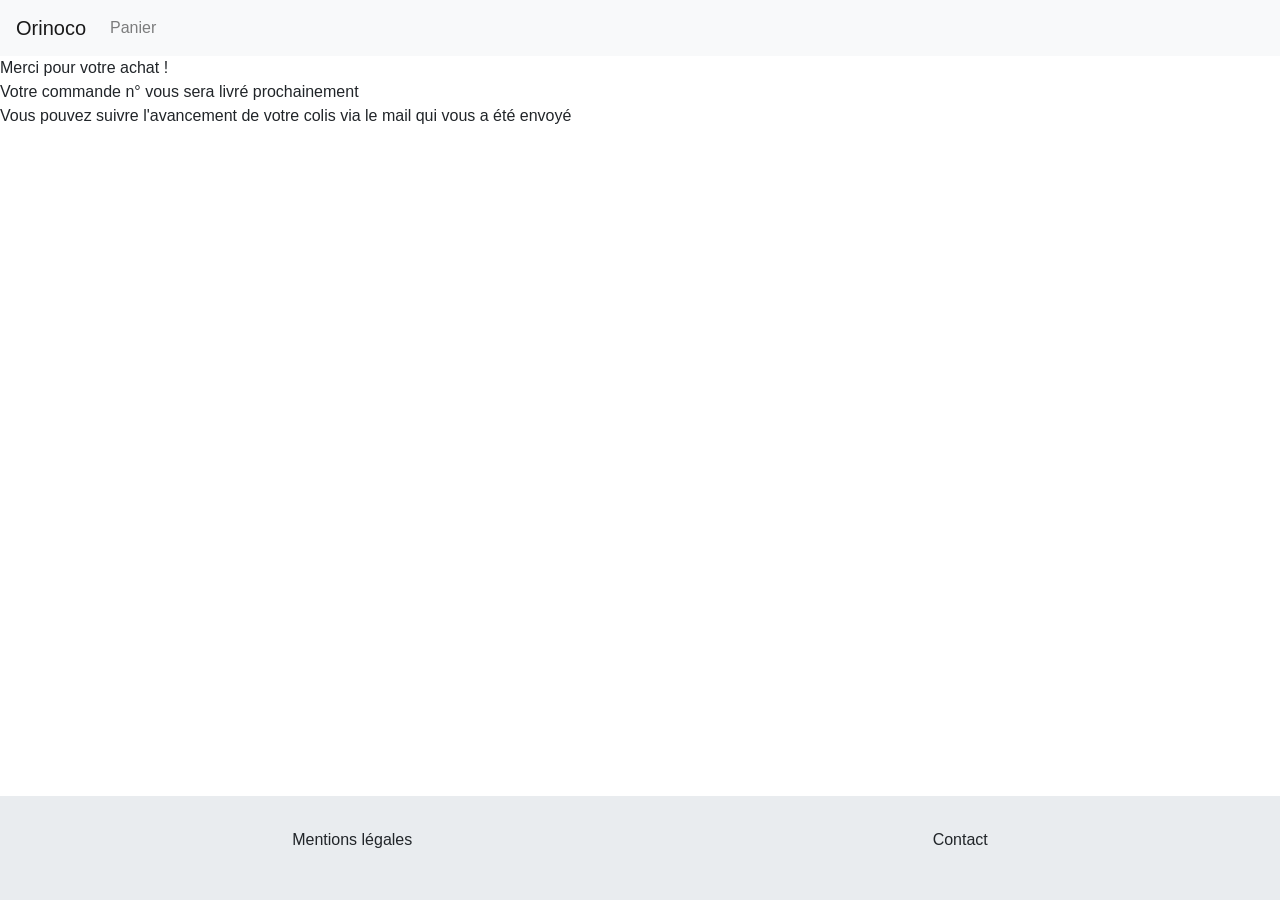
==== commit 99dcede7: "reponsive design page acceuil" ====
--- a/commande.html
+++ b/commande.html
@@ -37,7 +37,7 @@
         <p>Merci pour votre achat !<br>Votre commande n°<strong id ="orderNumber"></strong> vous sera livré prochainement<br>Vous pouvez suivre l'avancement de votre colis via le mail qui vous a été envoyé</p>
     </main>
     
-    <footer class="footer">
+    <footer class="footer footer-command">
         <p class="text-center">Mentions légales</p>
         <p class="text-center">Contact</p>
     </footer>
--- a/css/layout.css
+++ b/css/layout.css
@@ -42,6 +42,20 @@
     margin-top: 5%;
 }
 
+@media(max-width : 768px){
+    #product-content {
+        display: flex;
+        flex-direction: column;
+        align-items: center;
+    }
+    
+    .link.card {
+        width: 80%;
+        margin: 0;
+        margin-bottom: 1rem;
+    }
+}
+
 /* Style produit page produit */
 
 .produit {
@@ -61,16 +75,16 @@
     margin-bottom: 1rem;
     margin-right: auto;
     margin-left: auto;
- }
-  
- .btn.btn-primary:hover {
-     background:#e1c984;
-     border-radius:0;
-     border: 2px solid #e1c984;
-     color:white;
- }
+}
 
- .btn.btn-primary:hover {
+.btn.btn-primary:hover {
+    background:#e1c984;
+    border-radius:0;
+    border: 2px solid #e1c984;
+    color:white;
+}
+
+.btn.btn-primary:hover {
     background:#b4a064;
     border-radius:0;
     border: 2px solid #b4a064;
@@ -98,8 +112,15 @@
     background-color: #e9ecef;
     padding: 2rem;
     margin-top: 5%;
+    position: relative;
+    bottom: 0rem;
 }
 
+.footer-command {
+    position: fixed;
+    bottom: 0;
+    width: 100%;
+}
 /* Style Panier */
 
 .totalPanier{
